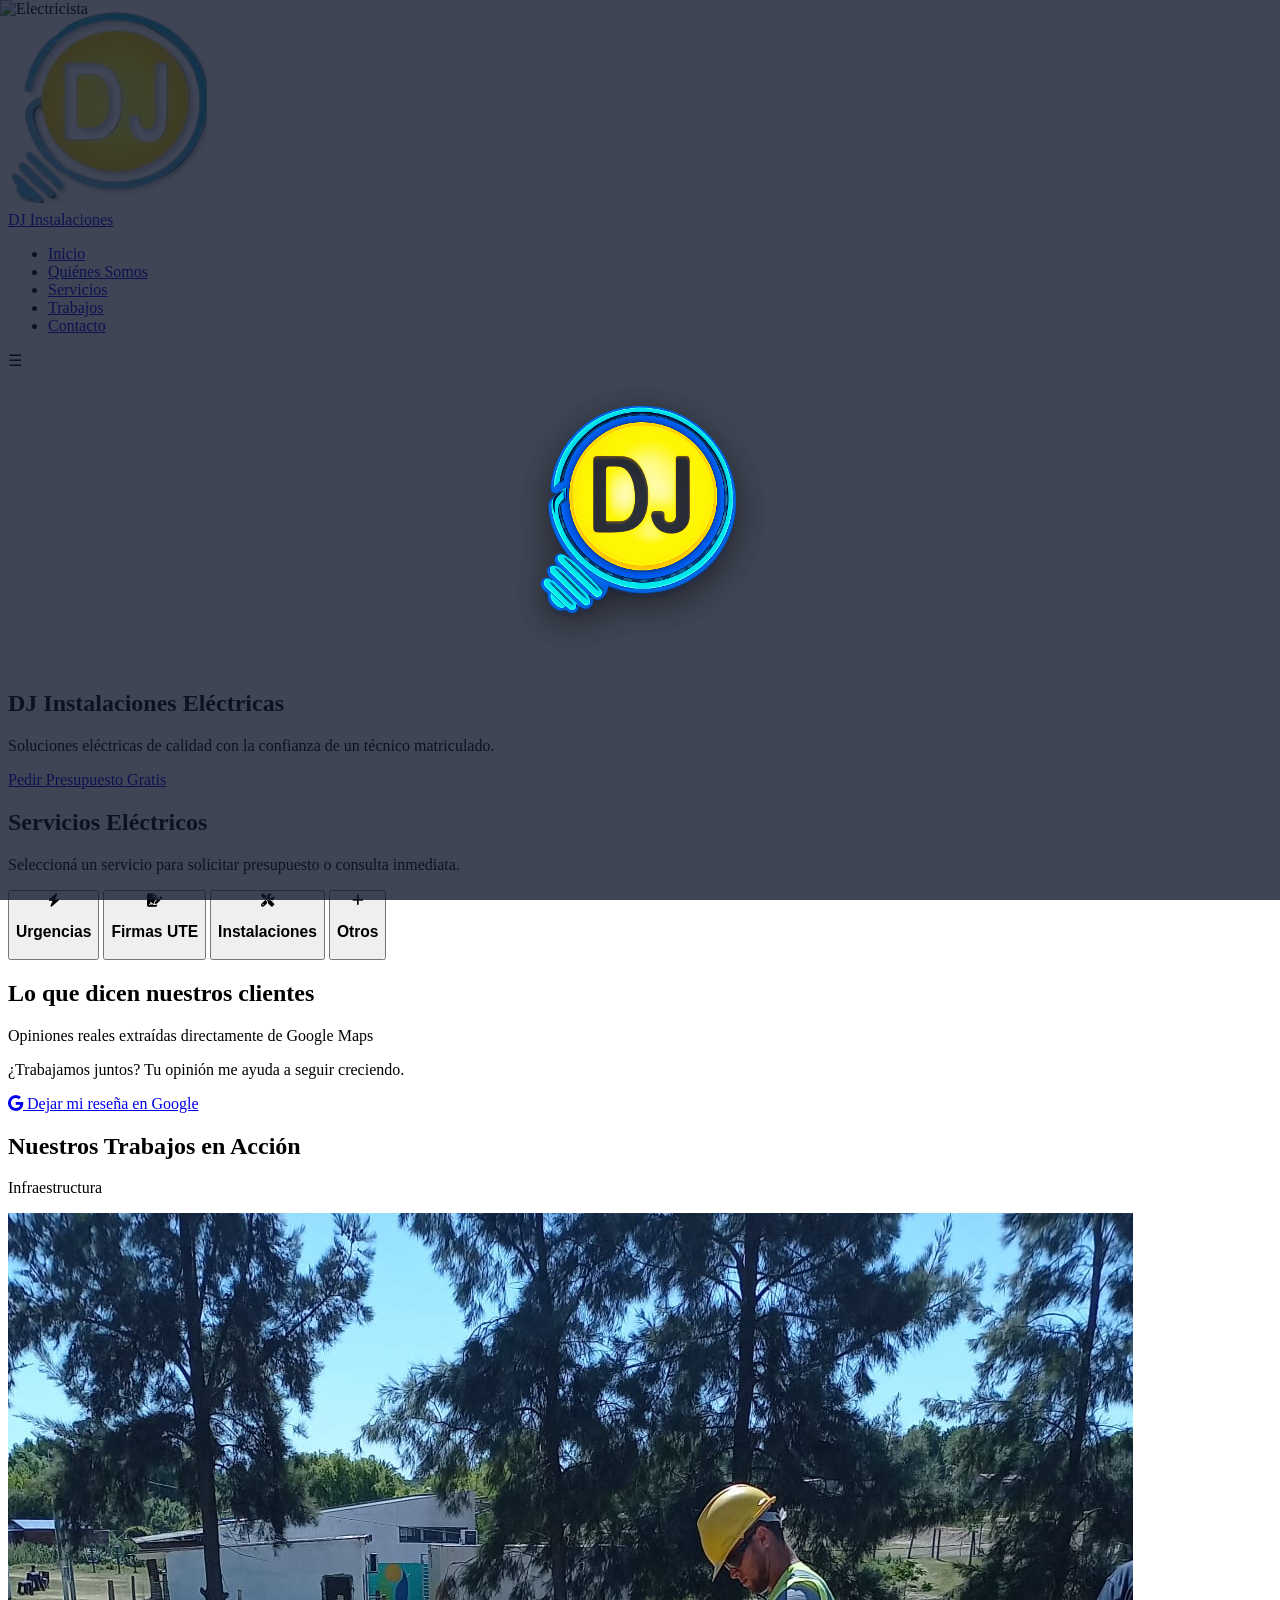
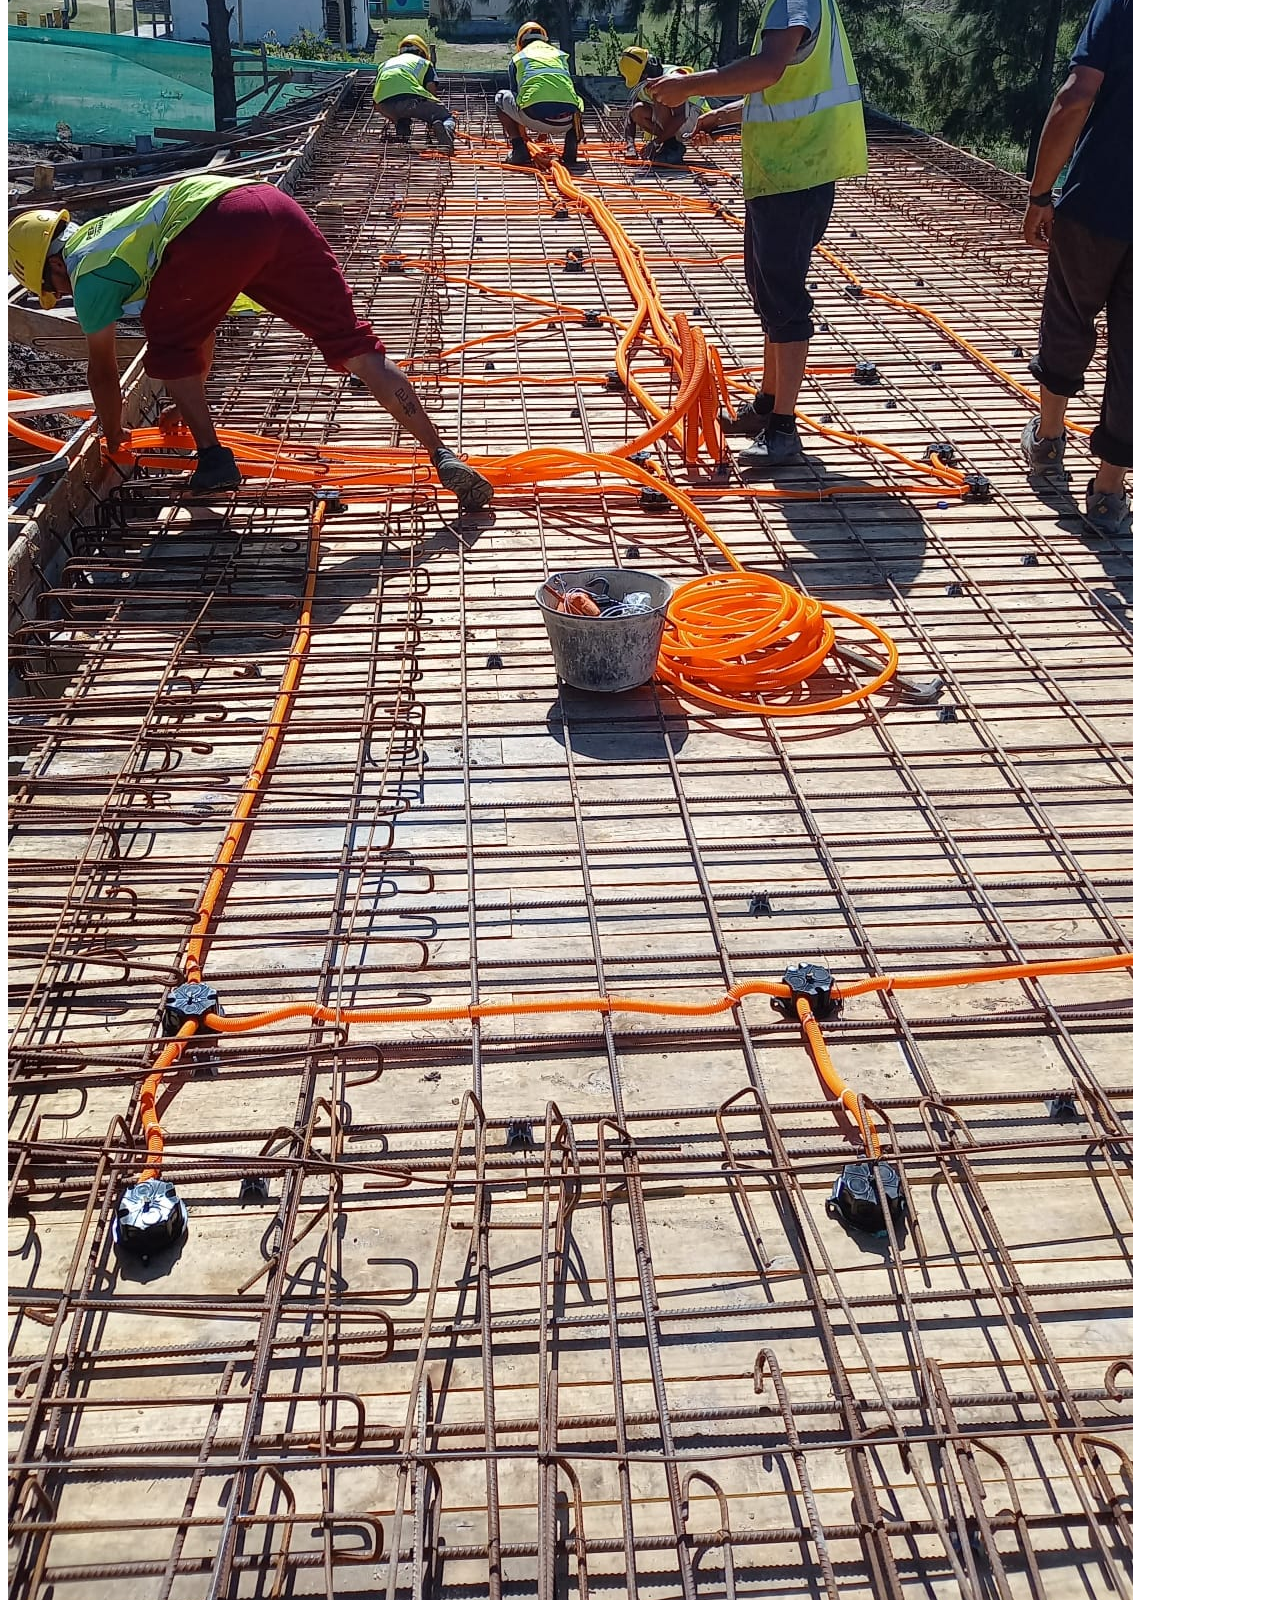
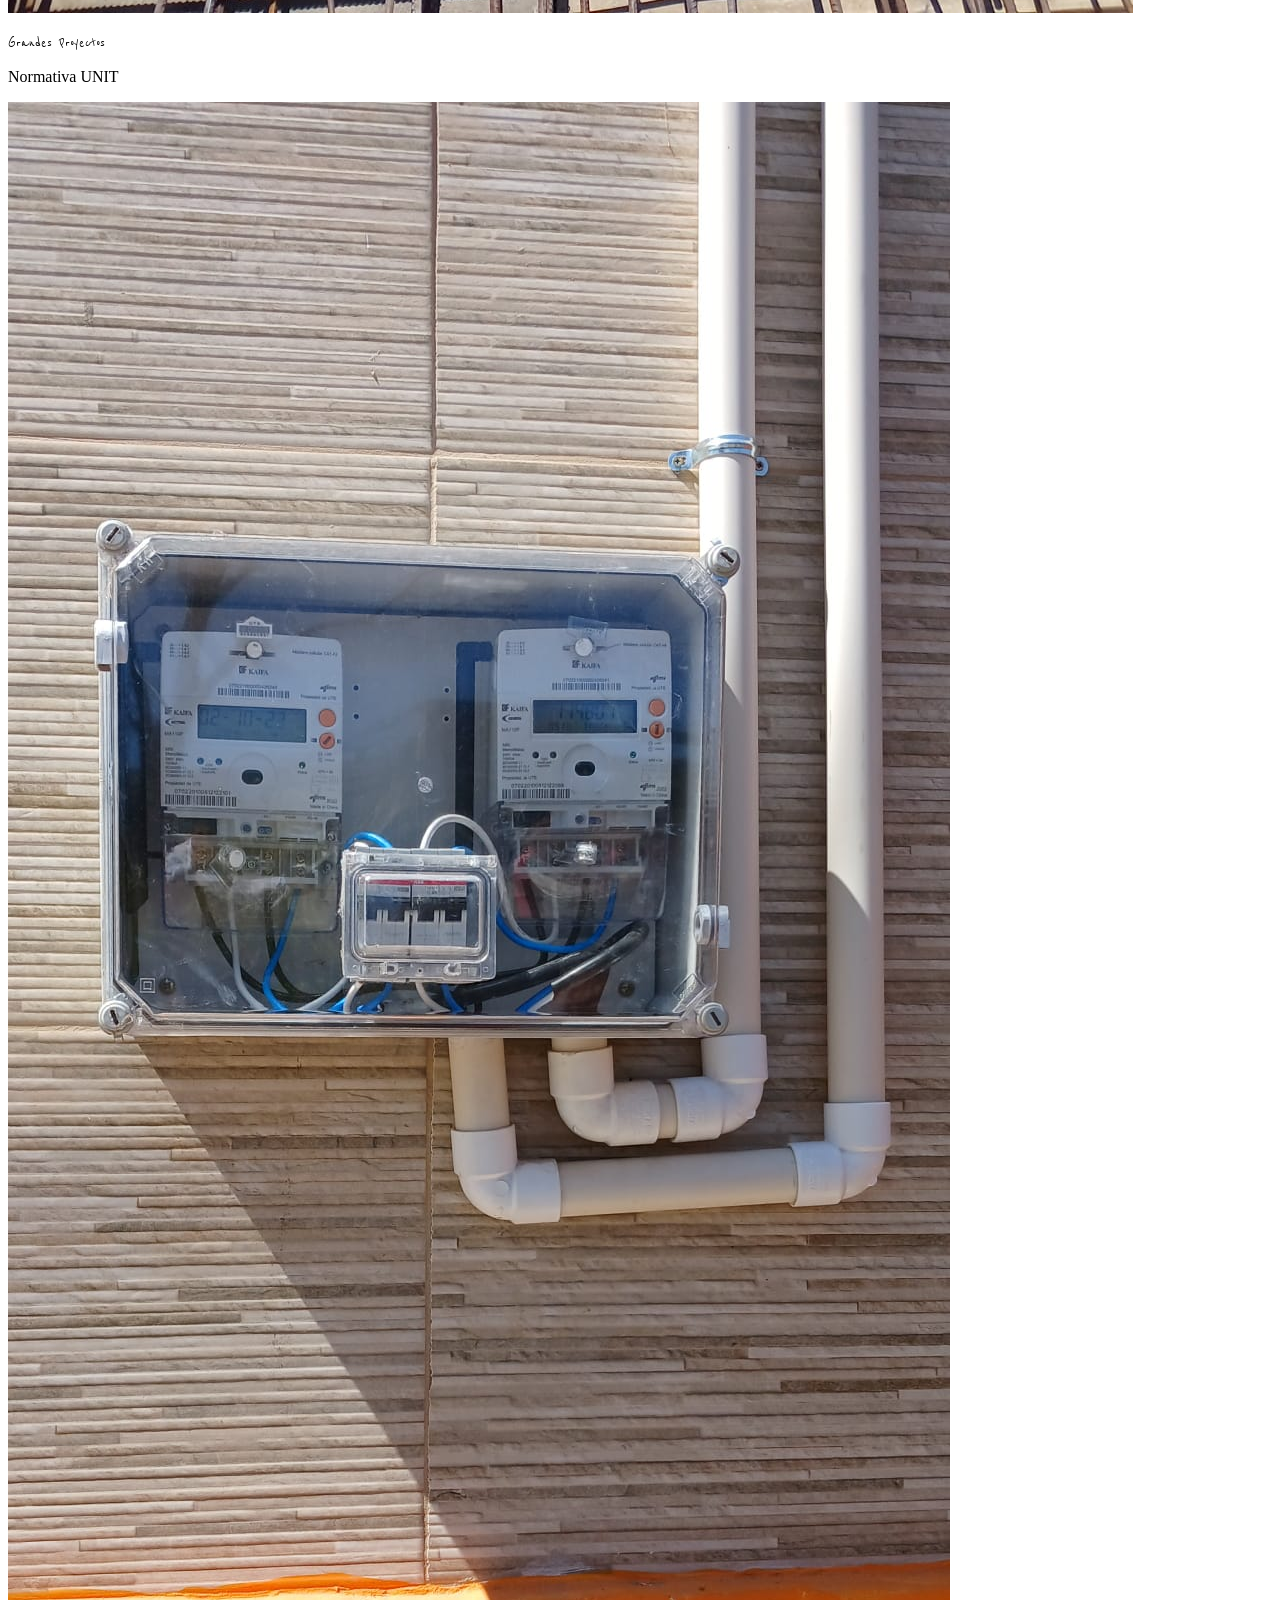
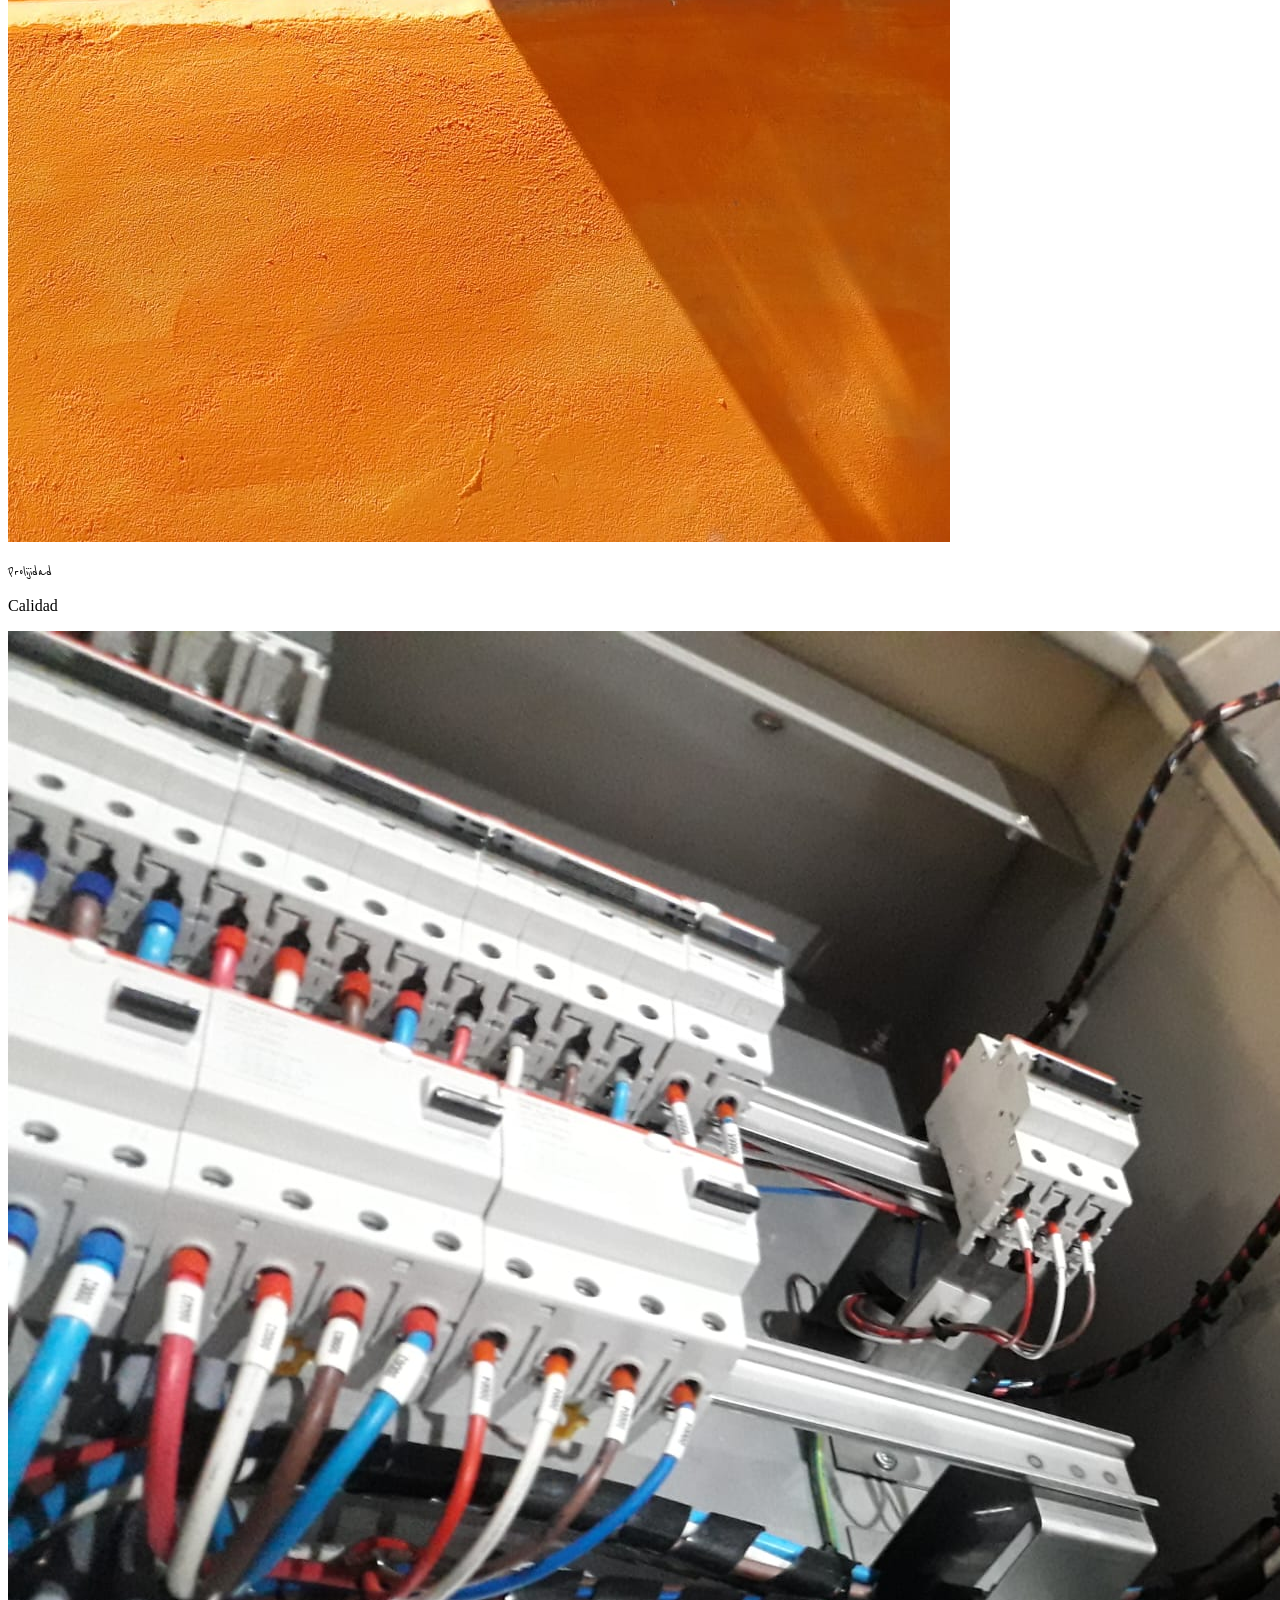
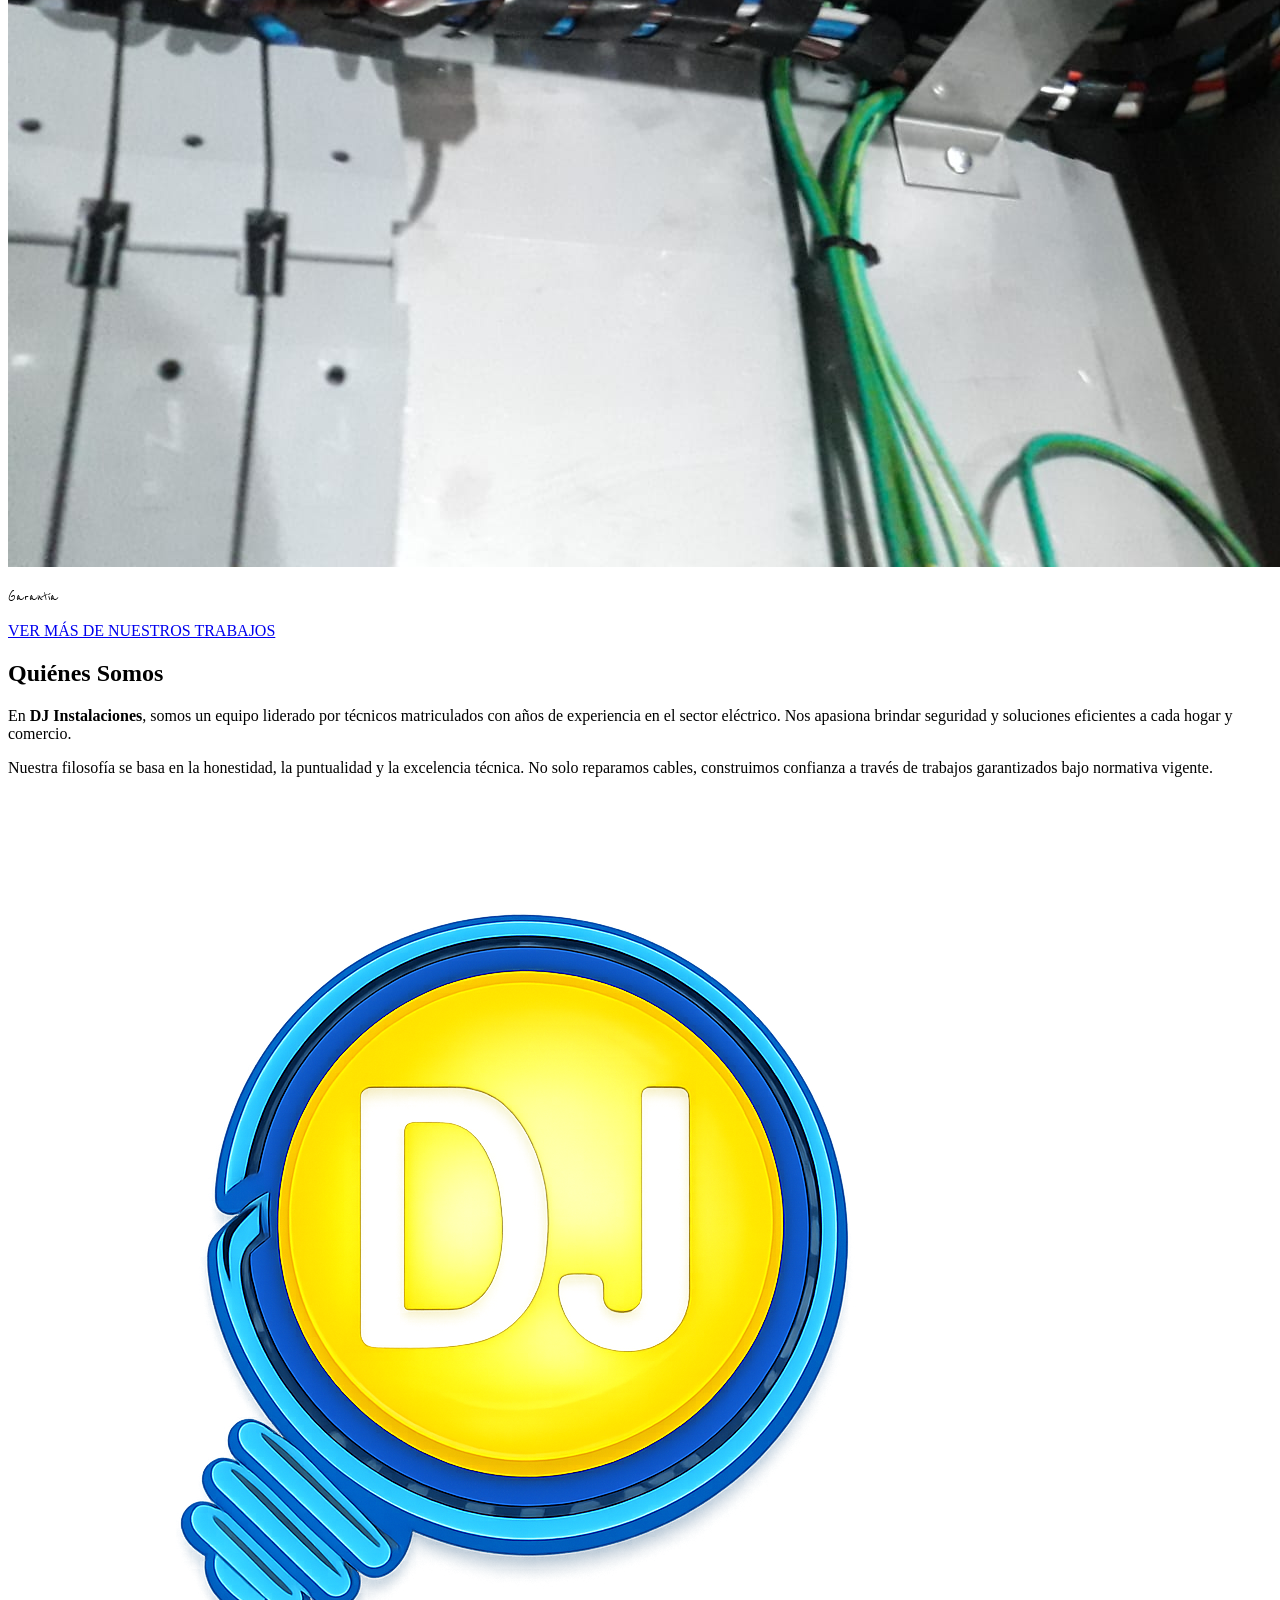
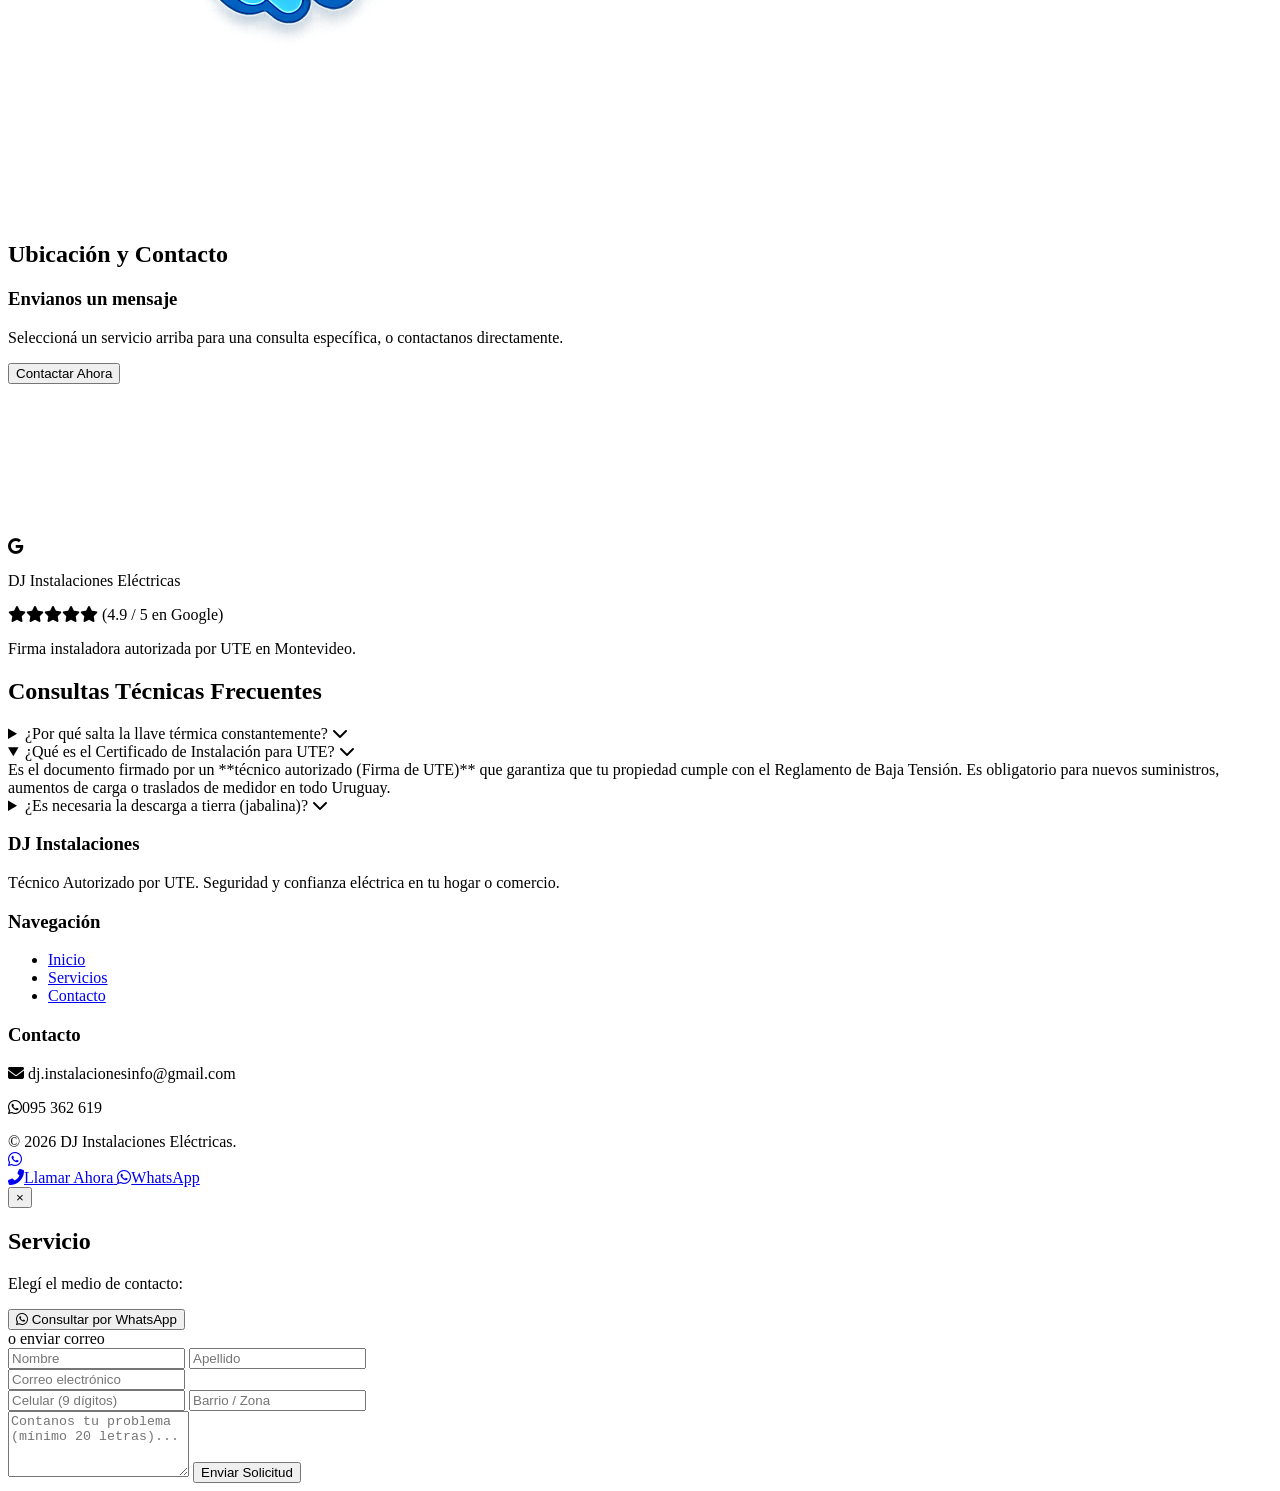
==== index.html @ ec7793c8 "logo mas grande" ====
<!DOCTYPE html>
<html lang="es">
<head>


    <meta property="og:type" content="website">
<meta property="og:url" content="https://web-dj-instalaciones.vercel.app/">
<meta property="og:title" content="DJ Instalaciones Eléctricas | Técnico Matriculado">
<meta property="og:description" content="Servicio profesional en Montevideo. Urgencias 24h y firmas de UTE.">
<meta property="og:image" content="https://web-dj-instalaciones.vercel.app/css/logo2.png">

    <link rel="icon" type="image/png" href="css/logo2.png">
    
    <link rel="apple-touch-icon" href="css/logo2.png">
    
    <meta property="og:site_name" content="DJ Instalaciones Eléctricas">
    
    <meta property="og:site_name" content="DJ Instalaciones Eléctricas">
    <title>DJ Instalaciones Eléctricas | Daniel Julios</title>
    
    <script type="application/ld+json">
    {
      "@context": "https://schema.org",
      "@type": "WebSite",
      "name": "DJ Instalaciones Eléctricas",
      "url": "https://web-dj-instalaciones.vercel.app/"
    }
    </script>


    <link href="https://fonts.googleapis.com/css2?family=Reenie+Beanie&display=swap" rel="stylesheet">
    <link rel="icon" type="image/png" href="css/logo.png">
    <meta charset="UTF-8">
    <meta name="viewport" content="width=device-width, initial-scale=1.0">
    <title>Electricista en Uruguay | Firma Autorizada UTE | DJ Instalaciones</title>

    <meta name="description" content="DJ Instalaciones Eléctricas - Técnico Electricista Matriculado en Montevideo. Urgencias 24hs, firmas de UTE y reformas eléctricas con 5 estrellas de confianza.">
    <meta name="keywords" content="electricista montevideo, urgencias electricas uruguay, firmas ute, instalador matriculado, electricista 24 horas">
    <meta property="og:title" content="DJ Instalaciones Eléctricas | Técnico Matriculado">
    <meta property="og:description" content="Servicio eléctrico profesional en Montevideo con garantía y certificación de UTE.">
    
    <script src="https://cdn.tailwindcss.com"></script>
    <link rel="stylesheet" href="https://cdnjs.cloudflare.com/ajax/libs/font-awesome/6.5.1/css/all.min.css">
    <link rel="stylesheet" href="https://cdn.jsdelivr.net/npm/swiper@11/swiper-bundle.min.css" />
    <link rel="stylesheet" href="css/style.css">


    <script type="application/ld+json">
{
  "@context": "https://schema.org",
  "@type": "Electrician",
  "name": "DJ Instalaciones Eléctricas",
  "image": "https://web-dj-instalaciones.vercel.app/css/logo.png",
  "description": "Electricista matriculado y firma autorizada por UTE. Instalaciones eléctricas profesionales y urgencias 24hs.",
  "url": "https://web-dj-instalaciones.vercel.app/",
  "telephone": "+59891234567", 
  "address": {
    "@type": "PostalAddress",
    "addressLocality": "Montevideo",
    "addressCountry": "UY"
  },
  "geo": {
    "@type": "GeoCoordinates",
    "latitude": -34.9011,
    "longitude": -56.1645
  },
  "areaServed": {
    "@type": "Country",
    "name": "Uruguay"
  },
  "hasOfferCatalog": {
    "@type": "OfferCatalog",
    "name": "Servicios Eléctricos",
    "itemListElement": [
      {
        "@type": "Offer",
        "itemOffered": {
          "@type": "Service",
          "name": "Firma autorizada por UTE"
        }
      },
      {
        "@type": "Offer",
        "itemOffered": {
          "@type": "Service",
          "name": "Instalaciones eléctricas residenciales e industriales"
        }
      },
      {
        "@type": "Offer",
        "itemOffered": {
          "@type": "Service",
          "name": "Urgencias eléctricas 24 horas"
        }
      }
    ]
  }
}
</script>

<script type="application/ld+json">
{
  "@context": "https://schema.org",
  "@type": "FAQPage",
  "mainEntity": [{
    "@type": "Question",
    "name": "¿Realizan firmas autorizadas de UTE?",
    "acceptedAnswer": {
      "@type": "Answer",
      "text": "Sí, somos técnicos instaladores autorizados por UTE. Realizamos firmas para trámites de nuevos suministros y certificaciones en todo Uruguay."
    }
  }, {
    "@type": "Question",
    "name": "¿Tienen servicio de urgencias 24 horas?",
    "acceptedAnswer": {
      "@type": "Answer",
      "text": "Brindamos asistencia técnica las 24 horas para urgencias eléctricas en Montevideo y alrededores."
    }
  }]
}
</script>
   
    
      
    
    <style>
    /* --- ESTRUCTURA DEL HERO (FONDO) --- */
    .mySwiper {
        position: absolute;
        top: 0;
        left: 0;
        width: 100%;
        height: 100%;
        z-index: 0;
    }
    .swiper-slide img {
        width: 100%;
        height: 100%;
        object-fit: cover;
    }
    .hero-overlay {
        position: absolute;
        inset: 0;
        background: rgba(15, 23, 42, 0.8);
        z-index: 10;
    }

    /* --- LOGO DEL MENÚ (ARRIBA IZQUIERDA) --- */
    .nav-logo-adjust {
        object-fit: contain;
        padding: 4px;
        transition: transform 0.3s ease;
    }

    /* --- LOGO CENTRAL (HERO) --- */
.hero-logo-wrapper {
    /* Este es el tamaño para CELULARES */
    width: 200px; 
    height: 200px;
    display: flex;
    align-items: center;
    justify-content: center;
    margin: 0 auto; 
    position: relative;
    z-index: 30;
}

.hero-logo-adjust {
    width: 100%;
    height: auto;
    transform: translateY(0px); 
    filter: drop-shadow(0 10px 20px rgba(0,0,0,0.5)) saturate(1.25) contrast(1.12) brightness(1.03) hue-rotate(-6deg);
}

/* Ajustes para Pantallas Grandes (PC) */
@media (min-width: 768px) {
    .hero-logo-wrapper {
        /* Este es el tamaño para COMPUTADORAS (Subí de 200 a 300) */
        width: 300px; 
        height: 300px;
        margin-bottom: 1rem;
    }
}

    /* --- OTROS EFECTOS --- */
    .pulse-whatsapp {
        animation: pulse-animation 2s infinite;
    }
    @keyframes pulse-animation {
        0% { box-shadow: 0 0 0 0px rgba(34, 197, 94, 0.7); }
        70% { box-shadow: 0 0 0 15px rgba(34, 197, 94, 0); }
        100% { box-shadow: 0 0 0 0px rgba(34, 197, 94, 0); }
    }
    .servicio-card:hover {
        transform: translateY(-10px);
        transition: transform 0.3s ease;
    }
</style>

<style>
    .font-handwriting {
        font-family: 'Reenie Beanie', cursive;
    }
</style>
</head>
  
<body class="bg-white">

  <header class="sticky top-0 z-50">
    <nav class="bg-blue-900 text-white flex justify-between items-center shadow-lg h-16 md:h-20 px-4 md:px-8">
       <a href="#inicio" class="flex items-center h-full group">
    <div class="w-12 h-12 md:w-14 md:h-14 flex items-center justify-center">
        <img src="css/logo.png" alt="Logo DJ" class="nav-logo-adjust w-full h-full group-hover:scale-110">
    </div>
    <span class="ml-2 text-xl md:text-2xl font-bold tracking-tight">
        <span class="text-yellow-400">DJ</span> Instalaciones
    </span>
</a>

        <ul class="hidden md:flex gap-8 font-medium">
            <li><a href="#inicio" class="hover:text-yellow-400 transition">Inicio</a></li>
            <li><a href="#nosotros" class="hover:text-yellow-400 transition">Quiénes Somos</a></li>
            <li><a href="#servicios" class="hover:text-yellow-400 transition">Servicios</a></li>
           <li><a href="trabajos.html" class="hover:text-yellow-400 transition">Trabajos</a></li>
            <li><a href="#contacto" class="hover:text-yellow-400 transition">Contacto</a></li>
        </ul>
        <div class="md:hidden text-2xl">☰</div>
    </nav>
</header>

    <main> 
        <!---- HERO PRINCIPAL CON SWIPER (FONDO) 
        <section id="inicio" class="relative h-[85vh] flex items-center justify-center overflow-hidden">
    <div class="swiper mySwiper">
        <div class="swiper-wrapper">
            <div class="swiper-slide"><img src="https://images.unsplash.com/photo-1621905251189-08b45d6a269e?q=80&w=2070" alt="Electricista"></div>
            <div class="swiper-slide"><img src="https://images.unsplash.com/photo-1544724569-5f546fd6f2b5?q=80&w=2070" alt="Tablero"></div>
            <div class="swiper-slide"><img src="https://images.unsplash.com/photo-1558444479-27519c3d21c9?q=80&w=2070" alt="Herramientas"></div>
        </div>
        <div class="hero-overlay"></div>
    </div>

    <div class="hero-content relative z-20 flex flex-col items-center text-center px-4 w-full max-w-4xl">
        <div class="hero-logo-wrapper">
            <img src="css/logo2.png" alt="DJ Instalaciones Logo" class="hero-logo-adjust drop-shadow-2xl">
        </div>
        
        <h1 class="text-5xl md:text-7xl font-extrabold text-white mb-4 drop-shadow-2xl">
            <span class="text-yellow-400">DJ</span> Instalaciones Eléctricas
        </h1>
        
        <p class="text-xl md:text-2xl text-gray-100 font-medium mb-10 drop-shadow-md">
            Soluciones eléctricas de calidad con la confianza de un técnico matriculado.
        </p>

        <div class="flex justify-center">
            <a href="#contacto" class="bg-yellow-500 text-blue-900 font-bold py-4 px-10 rounded-full shadow-xl hover:bg-yellow-400 transition-all">
                Pedir Presupuesto Gratis
            </a>
        </div>
    </div>
</section>  --->

<section id="inicio" class="relative h-[85vh] flex items-center justify-center overflow-hidden">
    <div class="swiper mySwiper">
        <div class="swiper-wrapper">
            <div class="swiper-slide"><img src="https://images.unsplash.com/photo-1621905251189-08b45d6a269e?q=80&w=2070" alt="Electricista"></div>
            <div class="swiper-slide"><img src="https://images.unsplash.com/photo-1544724569-5f546fd6f2b5?q=80&w=2070" alt="Tablero"></div>
            <div class="swiper-slide"><img src="https://images.unsplash.com/photo-1558444479-27519c3d21c9?q=80&w=2070" alt="Herramientas"></div>
        </div>
        <div class="hero-overlay"></div>
    </div>

    <div class="hero-content relative z-20 flex flex-col items-center justify-center text-center px-4 w-full max-w-4xl gap-2 -translate-y-4 md:-translate-y-8">
        <div class="hero-logo-wrapper">
            <img src="css/logo2.png" alt="DJ Instalaciones Logo" class="hero-logo-adjust drop-shadow-2xl">
        </div>
        
        <h1 class="text-4xl md:text-6xl font-extrabold text-white drop-shadow-2xl leading-tight">
            <span class="text-yellow-400">DJ</span> Instalaciones Eléctricas
        </h1>
        
        <p class="text-lg md:text-xl text-gray-100 font-medium drop-shadow-md max-w-2xl">
            Soluciones eléctricas de calidad con la confianza de un técnico matriculado.
        </p>

        <div class="flex justify-center pt-4">
            <a href="#contacto" class="bg-yellow-500 text-blue-900 font-bold py-3 px-8 rounded-full shadow-xl hover:bg-yellow-400 transition-all text-base md:text-lg">
                Pedir Presupuesto Gratis
            </a>
        </div>
    </div>
</section>

        <section id="servicios" class="bg-gray-100 py-20 px-4">
    <div class="max-w-6xl mx-auto">
        <h2 class="text-4xl font-bold text-blue-900 text-center mb-4">Servicios Eléctricos</h2>
        <p class="text-center text-gray-600 mb-12">Seleccioná un servicio para solicitar presupuesto o consulta inmediata.</p>
        
        <div class="grid grid-cols-1 md:grid-cols-2 lg:grid-cols-4 gap-6">
            <button onclick="abrirContacto('Urgencia Eléctrica 24hs')" class="servicio-card bg-white p-6 rounded-xl shadow border-t-4 border-red-500 hover:shadow-xl transition cursor-pointer text-center">
                <div class="text-3xl text-red-500 mb-2"><i class="fas fa-bolt"></i></div>
                <h3 class="font-bold text-xl text-blue-900">Urgencias</h3>
            </button>

            <button onclick="abrirContacto('Firma Autorizada UTE')" class="servicio-card bg-white p-6 rounded-xl shadow border-t-4 border-yellow-500 hover:shadow-xl transition cursor-pointer text-center">
                <div class="text-3xl text-yellow-500 mb-2"><i class="fas fa-file-signature"></i></div>
                <h3 class="font-bold text-xl text-blue-900">Firmas UTE</h3>
            </button>

            <button onclick="abrirContacto('Instalaciones y Reformas')" class="servicio-card bg-white p-6 rounded-xl shadow border-t-4 border-blue-500 hover:shadow-xl transition cursor-pointer text-center">
                <div class="text-3xl text-blue-500 mb-2"><i class="fas fa-tools"></i></div>
                <h3 class="font-bold text-xl text-blue-900">Instalaciones</h3>
            </button>

            <button onclick="abrirContacto('Otros Servicios')" class="servicio-card bg-white p-6 rounded-xl shadow border-t-4 border-gray-500 hover:shadow-xl transition cursor-pointer text-center">
                <div class="text-3xl text-gray-500 mb-2"><i class="fas fa-plus"></i></div>
                <h3 class="font-bold text-xl text-blue-900">Otros</h3>
            </button>
        </div>
    </div>
</section>
        
 
            </div>

        </div>

        <section id="resenas" class="py-20 bg-blue-900 text-white px-4">
    <div class="max-w-6xl mx-auto text-center">
        <h2 class="text-4xl font-bold mb-4">Lo que dicen nuestros clientes</h2>
        <p class="text-gray-300 mb-12">Opiniones reales extraídas directamente de Google Maps</p>
        
        <div class="min-h-[300px]">
            <script defer async src='https://cdn.trustindex.io/loader.js?697490f701cf06644a964e42e80'></script>
        </div>

        <div class="mt-12 pt-10 border-t border-white/10">
            <p class="mb-6 text-lg text-gray-200 italic">¿Trabajamos juntos? Tu opinión me ayuda a seguir creciendo.</p>
            <a href="https://www.google.com/search?q=dj+instalaciones+electricas#lrd=0x95a02bd39b9039fd:0x4b305c651399c646,3,,," 
               target="_blank" 
               class="inline-block bg-white text-blue-900 px-10 py-4 rounded-full hover:bg-yellow-400 transition-all font-bold shadow-2xl transform hover:-translate-y-1">
                <i class="fab fa-google mr-2 text-red-500"></i> Dejar mi reseña en Google
            </a>
        </div>
    </div>
</section>

<section class="py-16 bg-white overflow-hidden">
    <div class="container mx-auto px-4 text-center">
        <h2 class="text-3xl font-bold text-blue-900 mb-12">Nuestros Trabajos en Acción</h2>
        
        <div class="flex flex-wrap justify-center gap-8 mb-12">
            
            <div class="relative group w-64 h-80 bg-white p-3 shadow-2xl transform -rotate-3 hover:rotate-0 hover:scale-105 transition-all duration-500 z-10">
                <p class="mb-2 font-bold text-blue-900 text-xs uppercase tracking-widest text-center">Infraestructura</p>
                <img src="css/Trabajo_Obra_aeroparque.jpeg" alt="Obra Aeroparque" class="w-full h-56 object-cover">
                <p class="mt-3 font-handwriting text-gray-700 text-3xl text-center">Grandes Proyectos</p>
            </div>

          <div class="relative group w-72 h-80 bg-white p-3 shadow-2xl transform rotate-1 hover:rotate-0 hover:scale-110 transition-all duration-500 z-20 md:-mt-6">
    <p class="mb-2 font-bold text-blue-900 text-xs uppercase tracking-widest text-center">Normativa UNIT</p>
    
    <img src="css/Instalacion_medidor_ute.jpeg" alt="Medidor UTE" class="w-full h-56 object-cover object-[center_20%]">
    
    <p class="mt-3 font-handwriting text-gray-700 text-3xl text-center">Prolijidad</p>
</div>

            <div class="relative group w-64 h-80 bg-white p-3 shadow-2xl transform rotate-6 hover:rotate-0 hover:scale-105 transition-all duration-500 z-10">
                <p class="mb-2 font-bold text-blue-900 text-xs uppercase tracking-widest text-center">Calidad</p>
                <img src="css/tablero_industrial.jpeg" alt="Materiales de calidad" class="w-full h-56 object-cover">
                <p class="mt-3 font-handwriting text-gray-700 text-3xl text-center">Garantía</p>
            </div>

        </div>

        <div class="mt-8">
            <a href="trabajos.html" class="inline-block bg-yellow-500 text-blue-900 font-extrabold py-4 px-10 rounded-full shadow-xl hover:bg-yellow-400 hover:-translate-y-1 transition-all active:scale-95">
                VER MÁS DE NUESTROS TRABAJOS
            </a>
        </div>
    </div>
</section>



    <section id="nosotros" class="py-16 bg-blue-900 text-white">
    <div class="container mx-auto px-4">
        <div class="flex flex-col md:flex-row items-center gap-12">
            <div class="md:w-1/2">
                <h2 class="text-3xl md:text-4xl font-bold text-yellow-400 mb-6">Quiénes Somos</h2>
                <p class="text-gray-100 text-lg leading-relaxed mb-4">
                    En <strong>DJ Instalaciones</strong>, somos un equipo liderado por técnicos matriculados con años de experiencia en el sector eléctrico. Nos apasiona brindar seguridad y soluciones eficientes a cada hogar y comercio.
                </p>
                <p class="text-gray-100 text-lg leading-relaxed">
                    Nuestra filosofía se basa en la honestidad, la puntualidad y la excelencia técnica. No solo reparamos cables, construimos confianza a través de trabajos garantizados bajo normativa vigente.
                </p>
            </div>
            <div class="md:w-1/2 flex justify-center">
                <img src="css/logo2.png" alt="Sobre DJ Instalaciones" class="w-64 md:w-80 drop-shadow-[0_0_15px_rgba(255,255,255,0.2)]">
            </div>
        </div>
    </div>
</section>

        <section id="contacto" class="py-20 bg-gray-100">
            <div class="max-w-6xl mx-auto px-4">
                <h2 class="text-4xl font-bold text-blue-900 text-center mb-12">Ubicación y Contacto</h2>
                <div class="grid grid-cols-1 lg:grid-cols-2 gap-12">
                    <div class="bg-white p-8 rounded-2xl shadow-xl">
                        <h3 class="text-2xl font-bold text-blue-900 mb-6">Envianos un mensaje</h3>
                        <p class="text-gray-600 mb-6">Seleccioná un servicio arriba para una consulta específica, o contactanos directamente.</p>
                        <button onclick="abrirContacto('Consulta General')" class="w-full bg-blue-900 text-white font-bold py-3 rounded-lg hover:bg-blue-800 shadow-lg">
                            Contactar Ahora
                        </button>
                    </div>

                    <div class="flex flex-col gap-6">
                        <div class="rounded-2xl overflow-hidden shadow-xl h-[300px] border-4 border-white">
                            <iframe src="https://www.google.com/maps/embed?pb=!1m14!1m8!1m3!1d104705.48682764253!2d-56.24934238496096!3d-34.905283480401515!3m2!1i1024!2i768!4f13.1!3m3!1m2!1s0x95a02bd39b9039fd%3A0x4b305c651399c646!2sDJ%20Instalaciones%20Electricas.%20Firma%20Instaladora%20autorizada%20por%20UTE!5e0!3m2!1ses!2suy!4v1776274027568!5m2!1ses!2suy" width="100%" height="100%" style="border:0;" allowfullscreen="" loading="lazy"></iframe>
                        </div>
                        <div class="bg-blue-900 text-white p-6 rounded-2xl shadow-xl">
                            <div class="flex items-center gap-4 mb-4">
                                <div class="bg-white p-2 rounded-lg">
                                    <i class="fab fa-google text-2xl text-blue-600"></i>
                                </div>
                                <div>
                                    <p class="font-bold text-lg leading-tight">DJ Instalaciones Eléctricas</p>
                                    <p class="text-yellow-400 text-sm">
                                        <i class="fas fa-star"></i><i class="fas fa-star"></i><i class="fas fa-star"></i><i class="fas fa-star"></i><i class="fas fa-star"></i>
                                        <span class="ml-1 text-white">(4.9 / 5 en Google)</span>
                                    </p>
                                </div>
                            </div>
                            <p class="text-sm text-blue-100 mb-4">Firma instaladora autorizada por UTE en Montevideo.</p>
                        </div>
                    </div>
                </div>
            </div>
        </section>

       <section class="py-20 bg-white">
    <div class="max-w-4xl mx-auto px-4">
        <h2 class="text-3xl font-bold text-blue-900 text-center mb-10">Consultas Técnicas Frecuentes</h2>
        
        <div class="space-y-4">
            <details class="group bg-gray-50 rounded-xl p-6 border-l-4 border-yellow-400 cursor-pointer transition-all hover:bg-gray-100">
                <summary class="flex justify-between items-center font-bold text-xl text-blue-800 list-none">
                    ¿Por qué salta la llave térmica constantemente?
                    <span class="text-yellow-500 transition-transform group-open:rotate-180">
                        <i class="fas fa-chevron-down"></i>
                    </span>
                </summary>
                <div class="mt-4 text-gray-600 leading-relaxed border-t border-gray-200 pt-4">
                    Generalmente se debe a una **sobrecarga** o un **cortocircuito**. Realizamos un diagnóstico profesional y balanceo de cargas en Montevideo e Interior para evitar que tus cables se dañen y garantizar la seguridad de tu hogar.
                </div>
            </details>

            <details class="group bg-gray-50 rounded-xl p-6 border-l-4 border-yellow-400 cursor-pointer transition-all hover:bg-gray-100" open>
                <summary class="flex justify-between items-center font-bold text-xl text-blue-800 list-none">
                    ¿Qué es el Certificado de Instalación para UTE?
                    <span class="text-yellow-500 transition-transform group-open:rotate-180">
                        <i class="fas fa-chevron-down"></i>
                    </span>
                </summary>
                <div class="mt-4 text-gray-600 leading-relaxed border-t border-gray-200 pt-4">
                    Es el documento firmado por un **técnico autorizado (Firma de UTE)** que garantiza que tu propiedad cumple con el Reglamento de Baja Tensión. Es obligatorio para nuevos suministros, aumentos de carga o traslados de medidor en todo Uruguay.
                </div>
            </details>

            <details class="group bg-gray-50 rounded-xl p-6 border-l-4 border-yellow-400 cursor-pointer transition-all hover:bg-gray-100">
                <summary class="flex justify-between items-center font-bold text-xl text-blue-800 list-none">
                    ¿Es necesaria la descarga a tierra (jabalina)?
                    <span class="text-yellow-500 transition-transform group-open:rotate-180">
                        <i class="fas fa-chevron-down"></i>
                    </span>
                </summary>
                <div class="mt-4 text-gray-600 leading-relaxed border-t border-gray-200 pt-4">
                    Es **vital y obligatoria para tu seguridad**. La puesta a tierra deriva las fugas de corriente al suelo, evitando electrocuciones y protegiendo tus electrodomésticos de sobretensiones.
                </div>
            </details>
        </div>
    </div>
</section>
    </main>

    <footer class="bg-blue-900 text-white pt-12 pb-6">
        <div class="max-w-6xl mx-auto px-4 grid grid-cols-1 md:grid-cols-3 gap-8 text-center md:text-left">
            <div>
                <h3 class="text-xl font-bold mb-4 text-yellow-400">DJ Instalaciones</h3>
                <p class="text-sm text-gray-300">Técnico Autorizado por UTE. Seguridad y confianza eléctrica en tu hogar o comercio.</p>
            </div>
            <div>
                <h3 class="text-lg font-bold mb-4">Navegación</h3>
                <ul class="text-sm text-gray-400 space-y-2">
                    <li><a href="#inicio" class="hover:text-white">Inicio</a></li>
                    <li><a href="#servicios" class="hover:text-white">Servicios</a></li>
                    <li><a href="#contacto" class="hover:text-white">Contacto</a></li>
                </ul>
            </div>
            <div>
                <h3 class="text-lg font-bold mb-4">Contacto</h3>
                <p class="text-sm text-gray-400"><i class="fas fa-envelope mr-2"></i> dj.instalacionesinfo@gmail.com</p>
                <p class="text-sm text-gray-400 mt-2"><i class="fab fa-whatsapp mr-2"></i>095 362 619</p>
            </div>
        </div>
        <div class="border-t border-blue-800 mt-10 pt-6 text-center text-xs text-gray-500">
            © 2026 DJ Instalaciones Eléctricas.
        </div>
    </footer>

    <a href="https://wa.me/59895362619" target="_blank" class="pulse-whatsapp fixed bottom-6 right-6 bg-green-500 text-white p-4 rounded-full shadow-2xl hover:scale-110 transition-transform z-50 flex items-center gap-3">
    <i class="fab fa-whatsapp text-3xl"></i>
</a>

    <div class="md:hidden fixed bottom-0 left-0 right-0 bg-blue-900 grid grid-cols-2 border-t-2 border-yellow-400 z-50">
        <a href="tel:095362619" class="flex flex-col items-center justify-center py-3 text-white border-r border-blue-800">
            <i class="fas fa-phone-alt text-xl mb-1"></i><span class="text-xs font-bold uppercase">Llamar Ahora</span>
        </a>
        <a href="https://wa.me/59895362619" class="flex flex-col items-center justify-center py-3 text-white">
            <i class="fab fa-whatsapp text-xl mb-1 text-green-400"></i><span class="text-xs font-bold uppercase">WhatsApp</span>
        </a>
    </div>

   <div id="modalContacto" class="hidden fixed inset-0 bg-black bg-opacity-60 z-[100] flex items-start justify-center p-4 overflow-y-auto">
    <div class="bg-white rounded-2xl max-w-md w-full p-8 relative shadow-2xl my-auto">
        <button onclick="cerrarContacto()" class="absolute top-4 right-4 text-gray-400 hover:text-gray-600 text-3xl">&times;</button>
        <h2 id="modalTitulo" class="text-2xl font-bold text-blue-900 mb-2">Servicio</h2>
        <p class="text-gray-500 mb-6 text-sm">Elegí el medio de contacto:</p>
        
        <div class="space-y-4">
            <button onclick="irAWhatsApp()" class="w-full bg-green-600 text-white py-4 rounded-xl font-bold flex items-center justify-center gap-3 hover:bg-green-700 transition">
                <i class="fab fa-whatsapp text-2xl"></i> Consultar por WhatsApp
            </button>
            
            <div class="relative flex py-2 items-center">
                <div class="flex-grow border-t border-gray-200"></div>
                <span class="flex-shrink mx-4 text-gray-400 text-[10px] uppercase font-bold">o enviar correo</span>
                <div class="flex-grow border-t border-gray-200"></div>
            </div>

            <form action="https://formspree.io/f/xojyjkdj" method="POST" id="form-contacto" class="space-y-4">
    <input type="hidden" name="servicio_seleccionado" id="inputServicio">
    
    <input type="text" name="_gotcha" style="display:none">

    <div class="grid grid-cols-2 gap-3">
        <input type="text" name="nombre" placeholder="Nombre" required 
               class="w-full p-3 border border-gray-300 rounded-lg text-sm focus:border-blue-500 outline-none">
        <input type="text" name="apellido" placeholder="Apellido" required 
               class="w-full p-3 border border-gray-300 rounded-lg text-sm focus:border-blue-500 outline-none">
    </div>

    <input type="email" name="email" placeholder="Correo electrónico" required 
           class="w-full p-3 border border-gray-300 rounded-lg text-sm focus:border-blue-500 outline-none">

    <div class="grid grid-cols-2 gap-3">
        <input type="tel" name="telefono" placeholder="Celular (9 dígitos)" 
               pattern="[0-9]{9}" title="Ingresá los 9 dígitos de tu celular sin espacios" required 
               class="w-full p-3 border border-gray-300 rounded-lg text-sm focus:border-blue-500 outline-none">
        
        <input type="text" name="barrio_zona" placeholder="Barrio / Zona" required 
               class="w-full p-3 border border-gray-300 rounded-lg text-sm focus:border-blue-500 outline-none">
    </div>

    <textarea name="mensaje" rows="4" placeholder="Contanos tu problema (mínimo 20 letras)..." 
              required minlength="20" 
              class="w-full p-3 border border-gray-300 rounded-lg text-sm focus:border-blue-500 outline-none"></textarea>

    <button type="submit" class="w-full bg-blue-900 text-white font-bold py-3 rounded-lg hover:bg-blue-800 shadow-lg transition active:scale-95">
        Enviar Solicitud
    </button>
</form>

        </div>
    </div>
</div>

  <script src="https://cdn.jsdelivr.net/npm/swiper@11/swiper-bundle.min.js"></script>
    <script src="js/main.js"></script>



</body>
</html>
---- css/style.css ----
.logo-icon {
  border-radius: 9999px;
  background: rgba(255, 255, 255, 0.95);
  padding: 0.35rem;
  box-shadow: 0 12px 30px rgba(0, 0, 0, 0.16);
}

.hero-logo-wrapper {
  background: transparent;
  border-radius: 0;
  padding: 0;
  border: none;
  backdrop-filter: none;
  box-shadow: none;
}

.hero-logo {
  display: block;
  background: transparent;
  border-radius: 9999px;
  border: none;
  max-width: 100%;
  object-fit: contain;
}
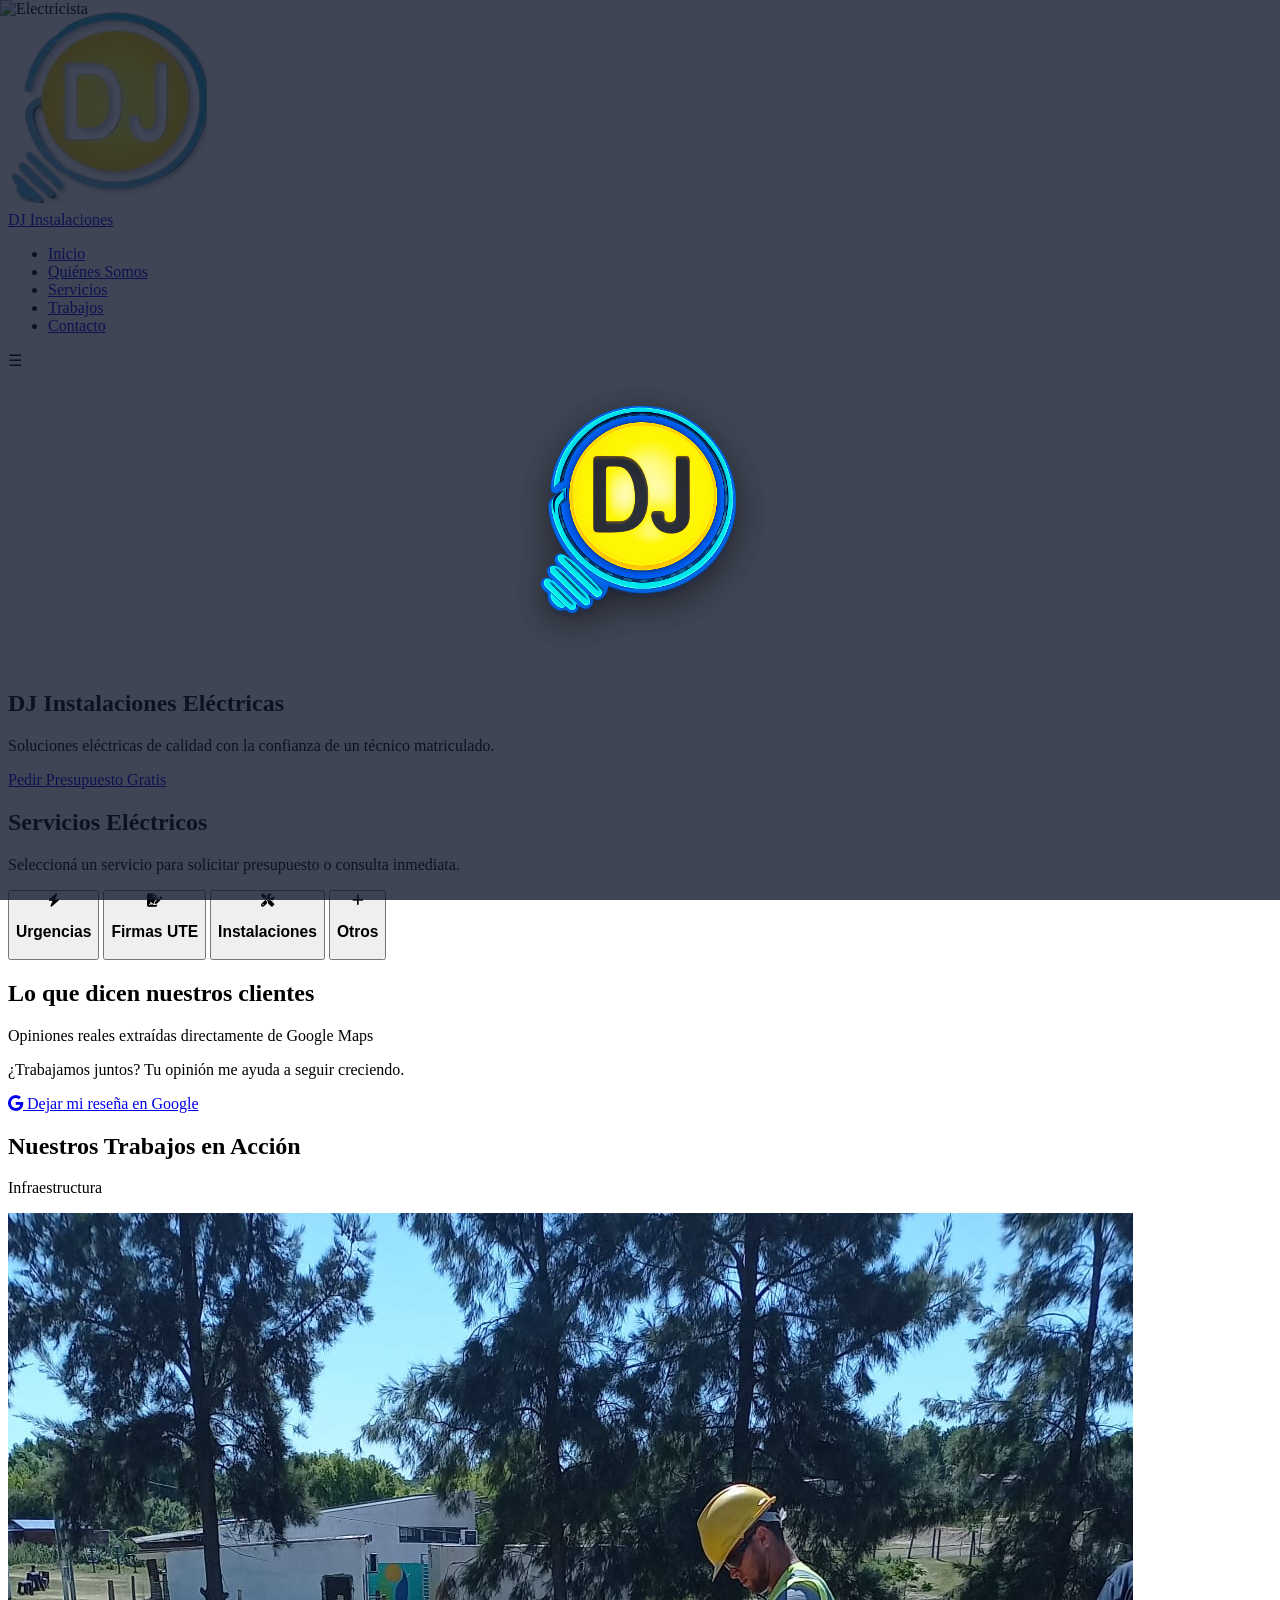
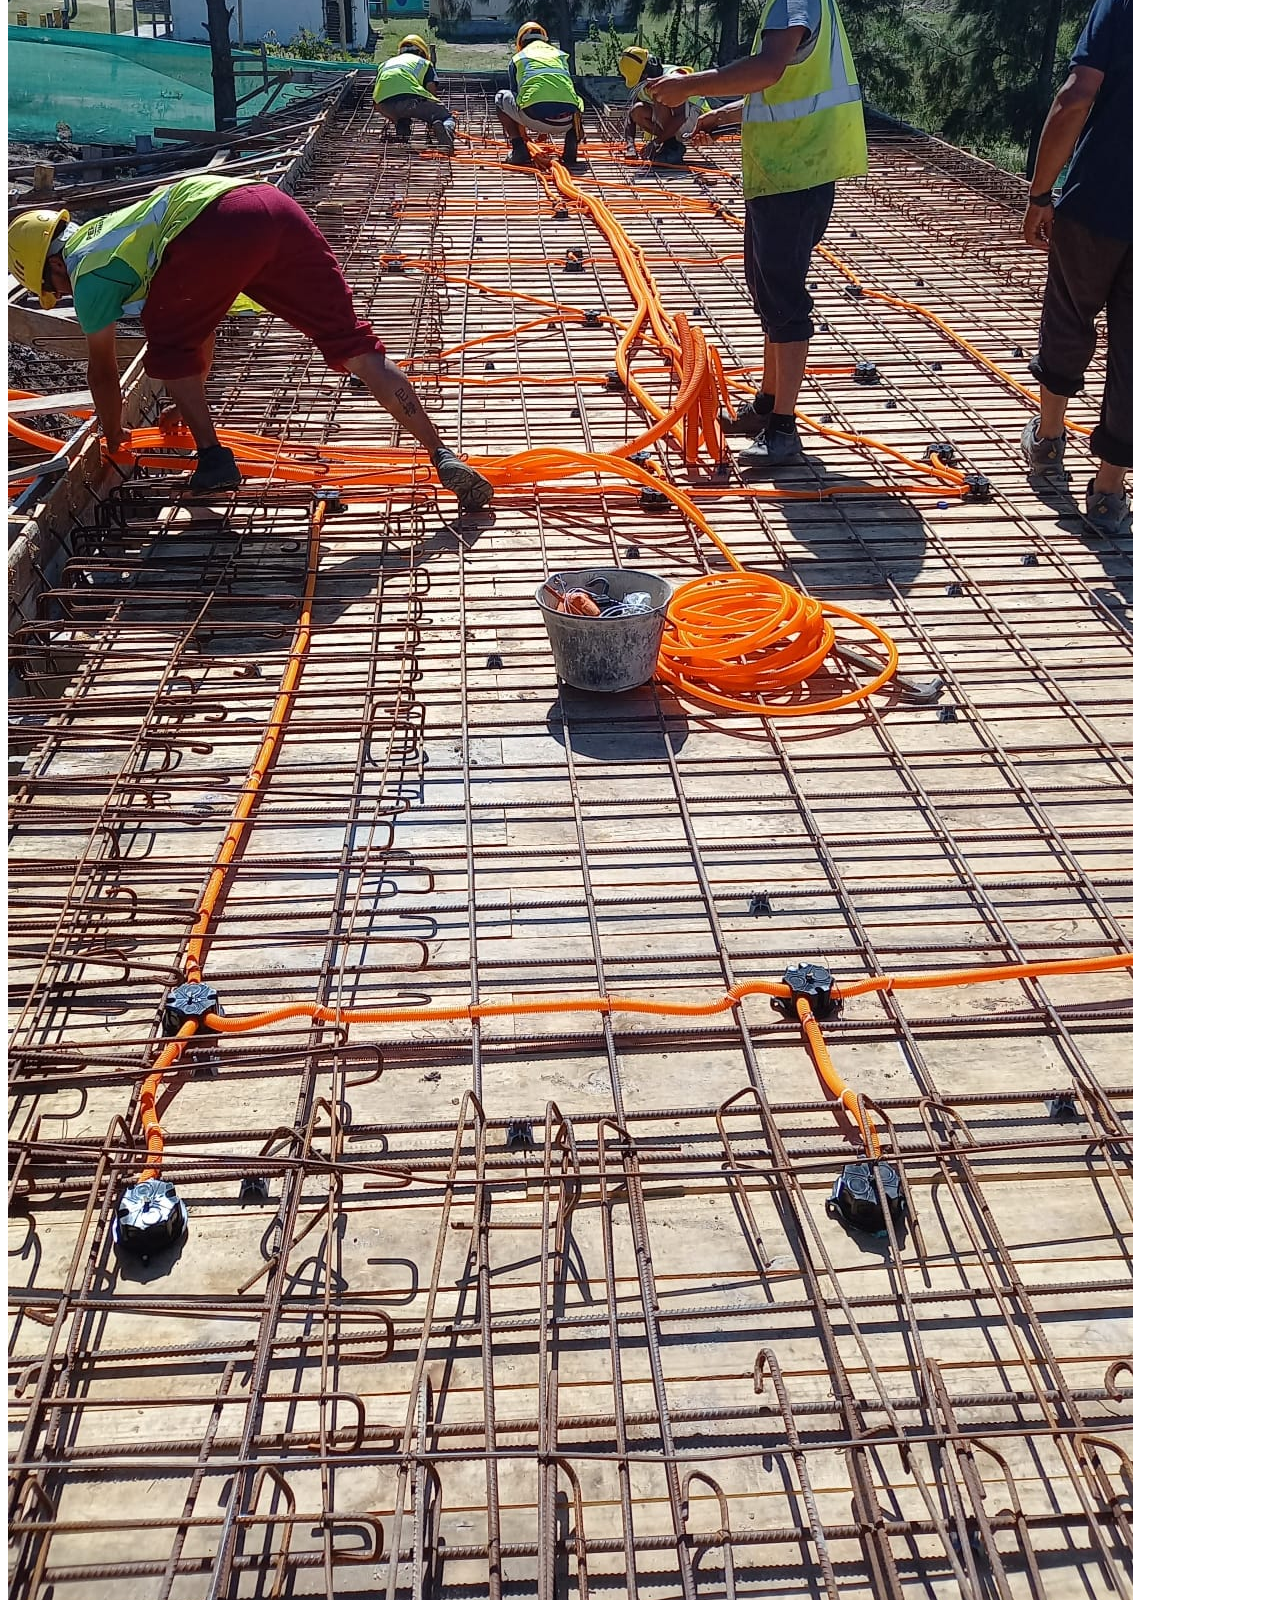
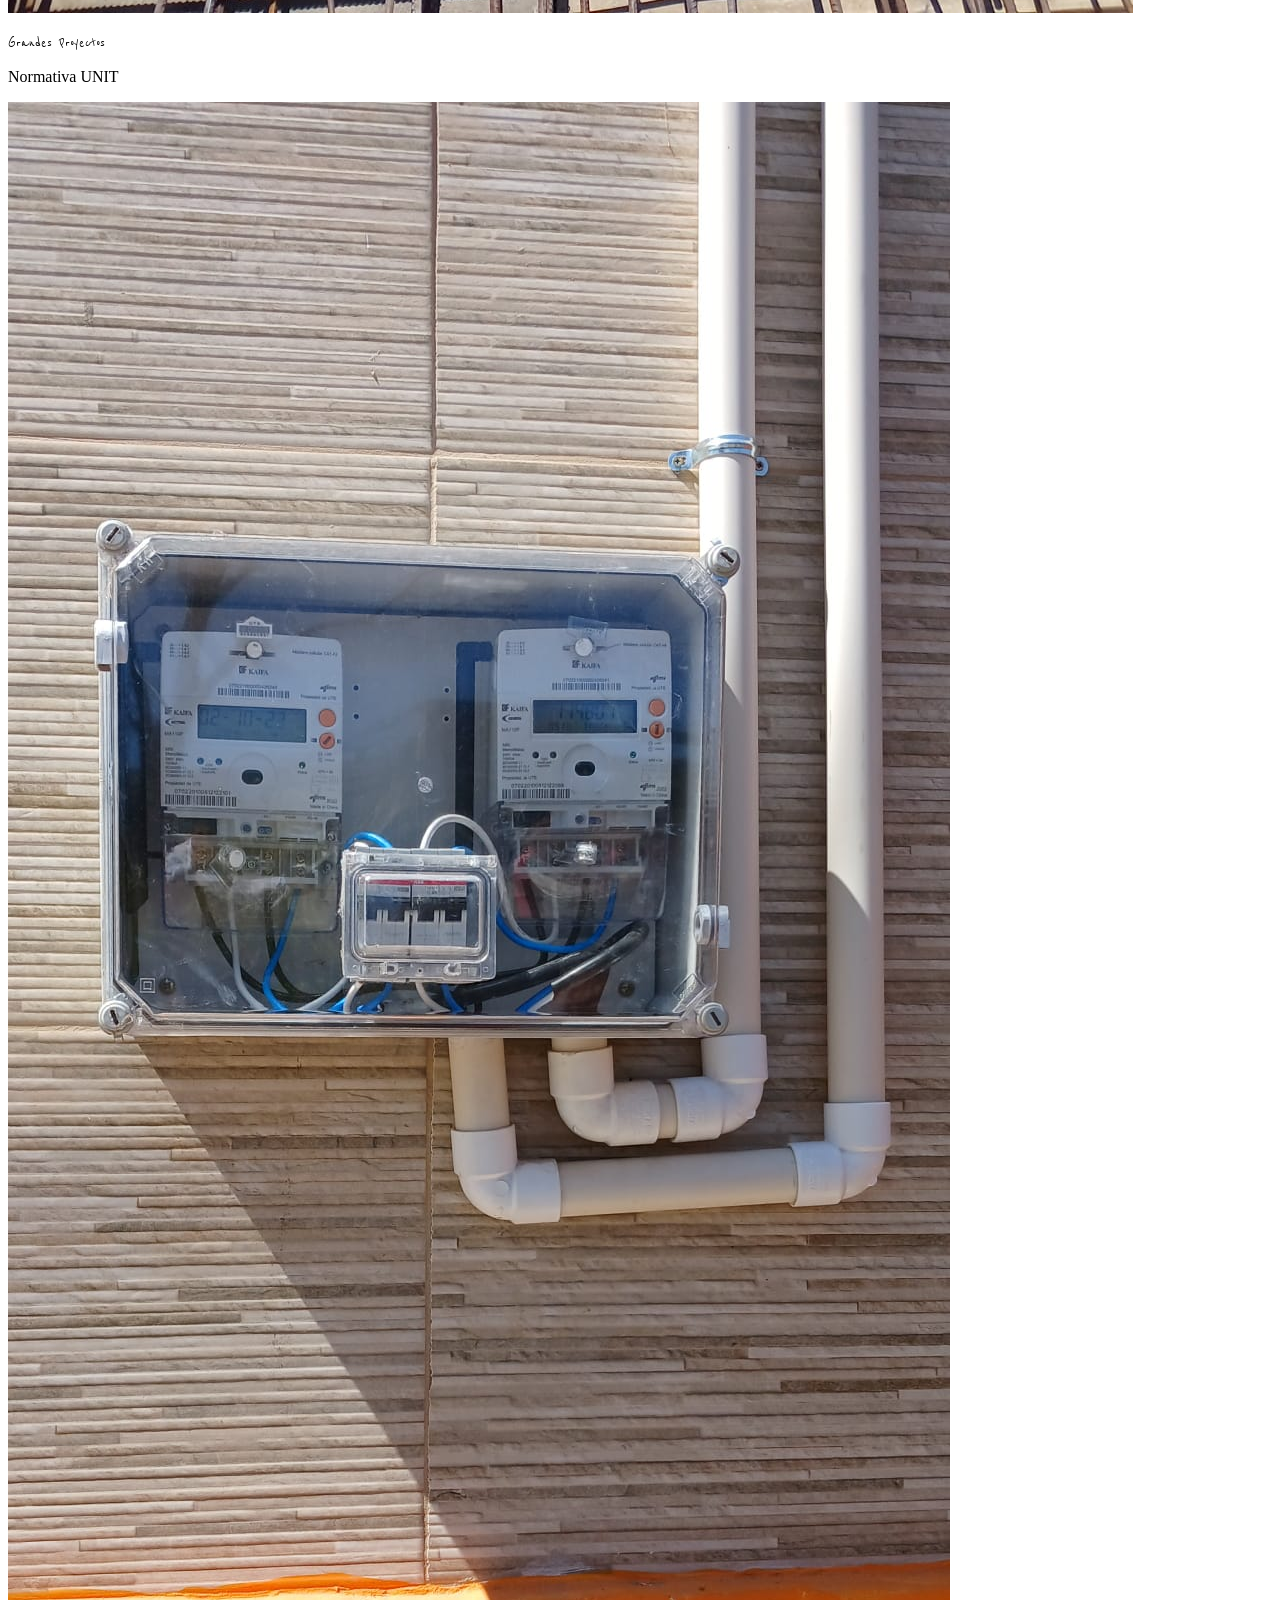
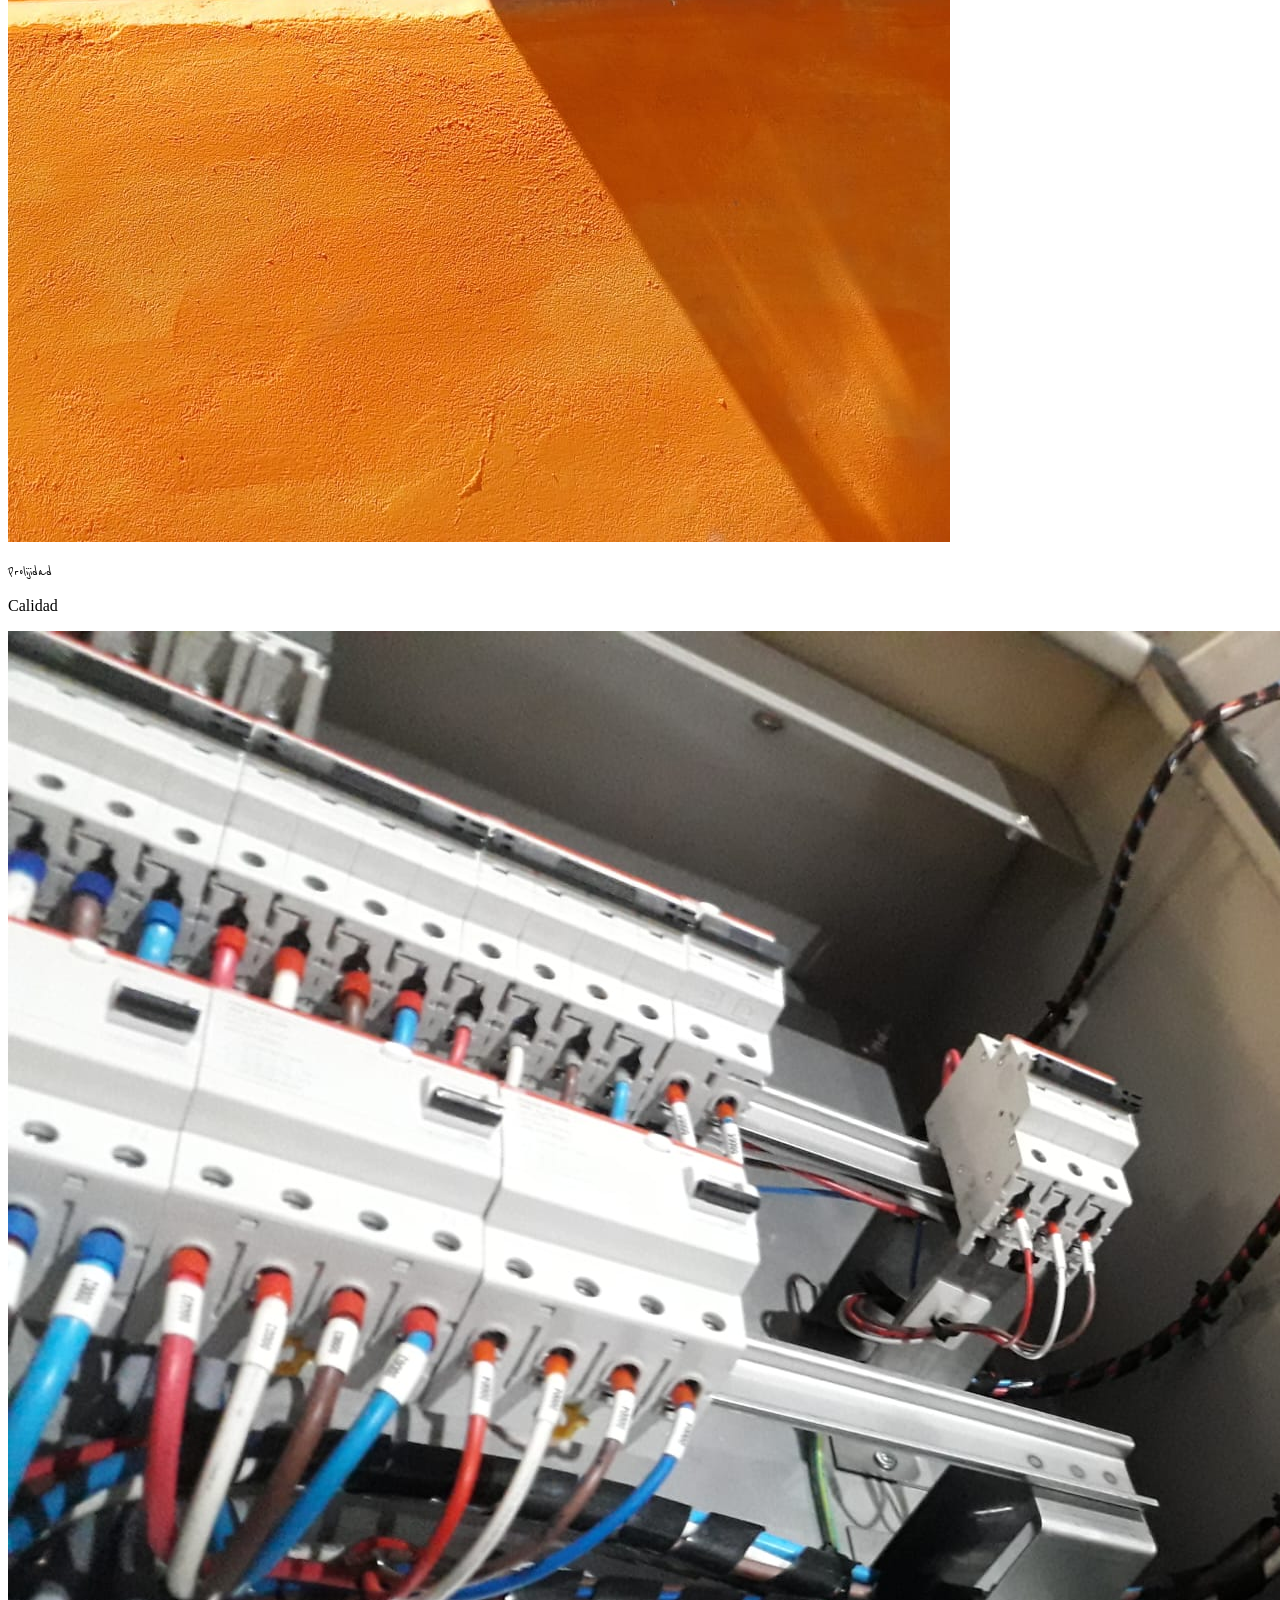
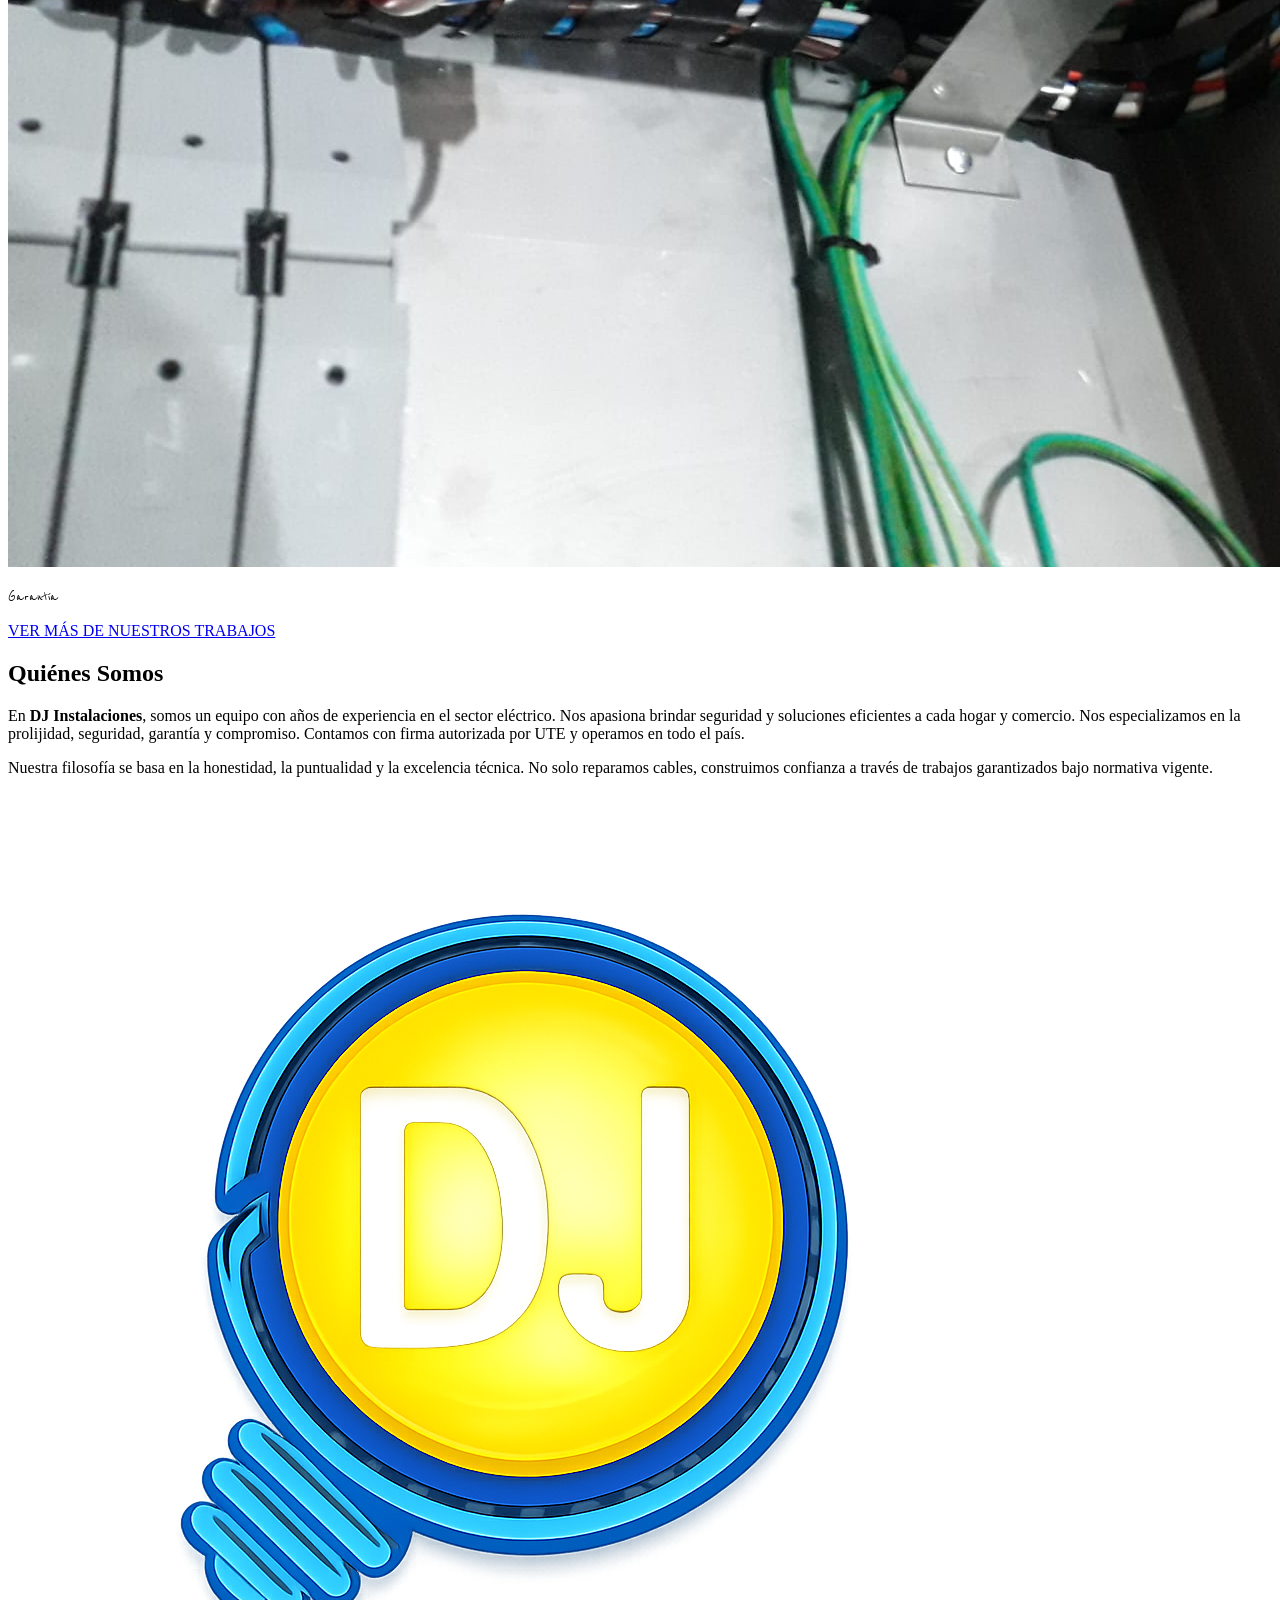
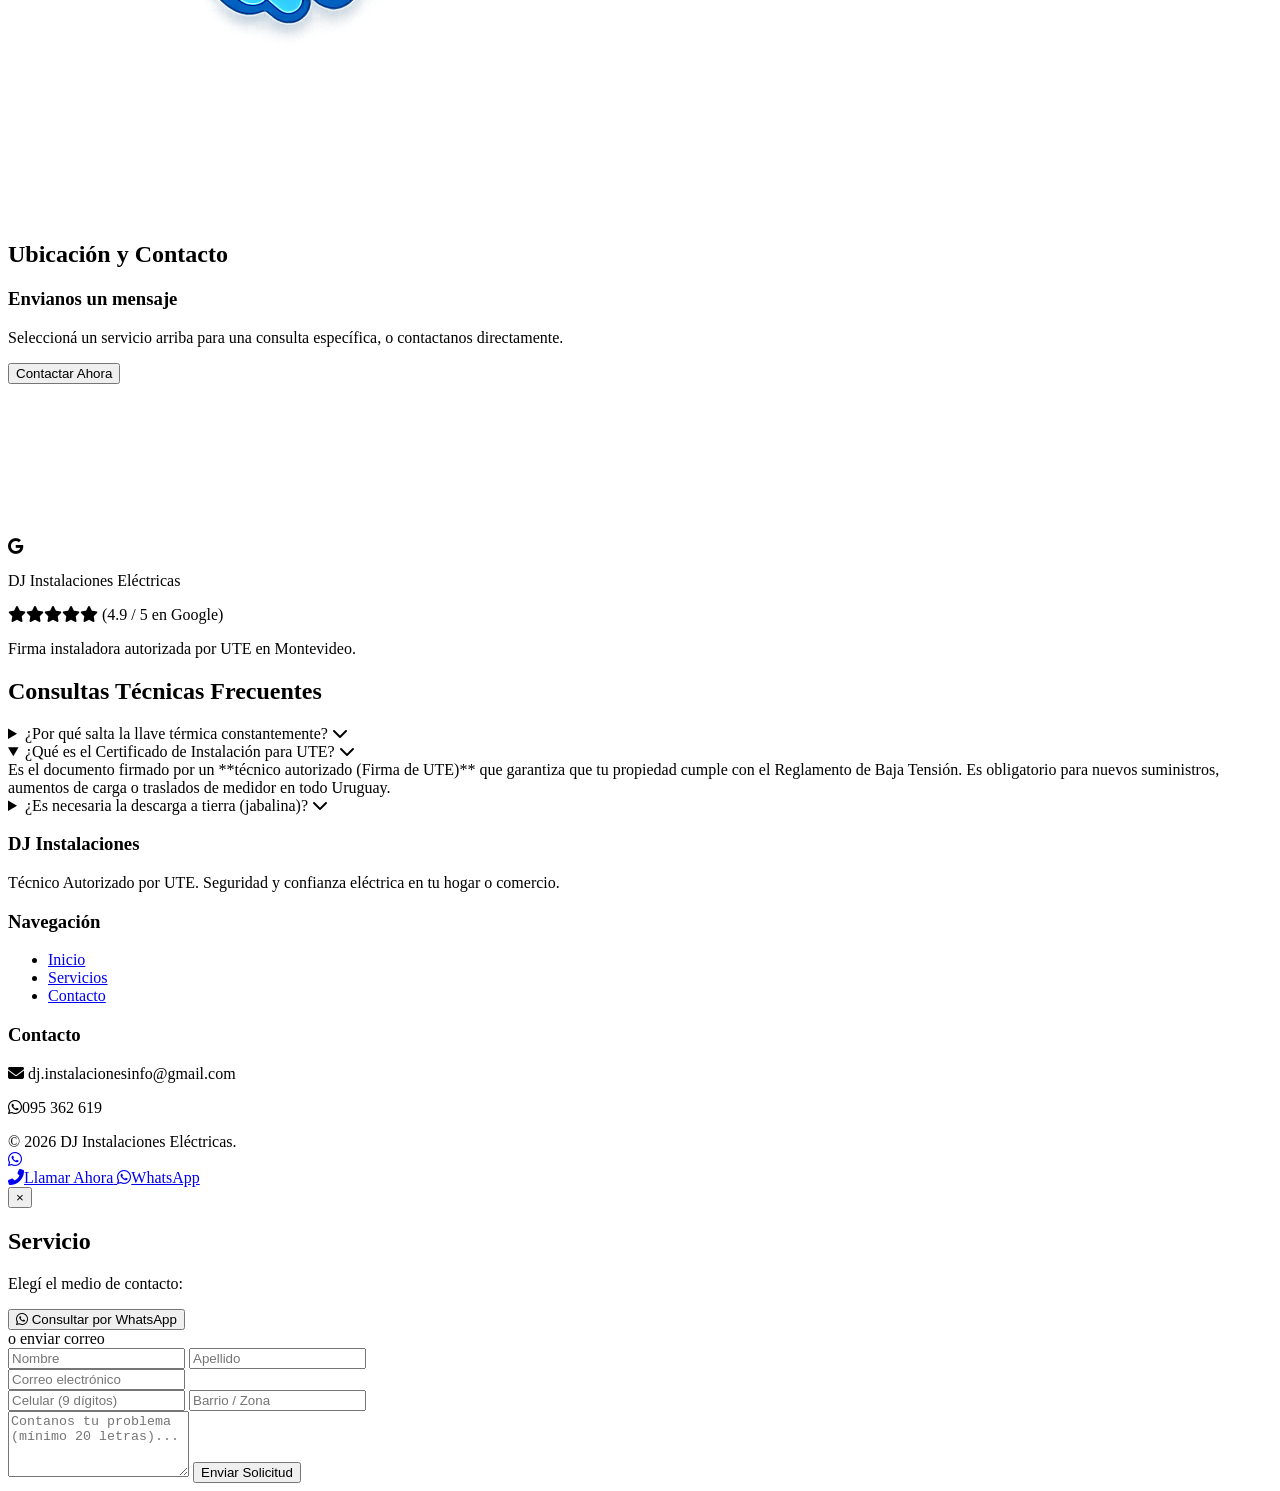
==== commit 89ab1fb9: "texto corregido nuevo" ====
--- a/index.html
+++ b/index.html
@@ -390,7 +390,8 @@
             <div class="md:w-1/2">
                 <h2 class="text-3xl md:text-4xl font-bold text-yellow-400 mb-6">Quiénes Somos</h2>
                 <p class="text-gray-100 text-lg leading-relaxed mb-4">
-                    En <strong>DJ Instalaciones</strong>, somos un equipo liderado por técnicos matriculados con años de experiencia en el sector eléctrico. Nos apasiona brindar seguridad y soluciones eficientes a cada hogar y comercio.
+                    En <strong>DJ Instalaciones</strong>, somos un equipo con años de experiencia en el sector eléctrico. Nos apasiona brindar seguridad y soluciones eficientes a cada hogar y comercio.
+                    Nos especializamos en la prolijidad, seguridad, garantía y compromiso. Contamos con firma autorizada por UTE y operamos en todo el país.
                 </p>
                 <p class="text-gray-100 text-lg leading-relaxed">
                     Nuestra filosofía se basa en la honestidad, la puntualidad y la excelencia técnica. No solo reparamos cables, construimos confianza a través de trabajos garantizados bajo normativa vigente.
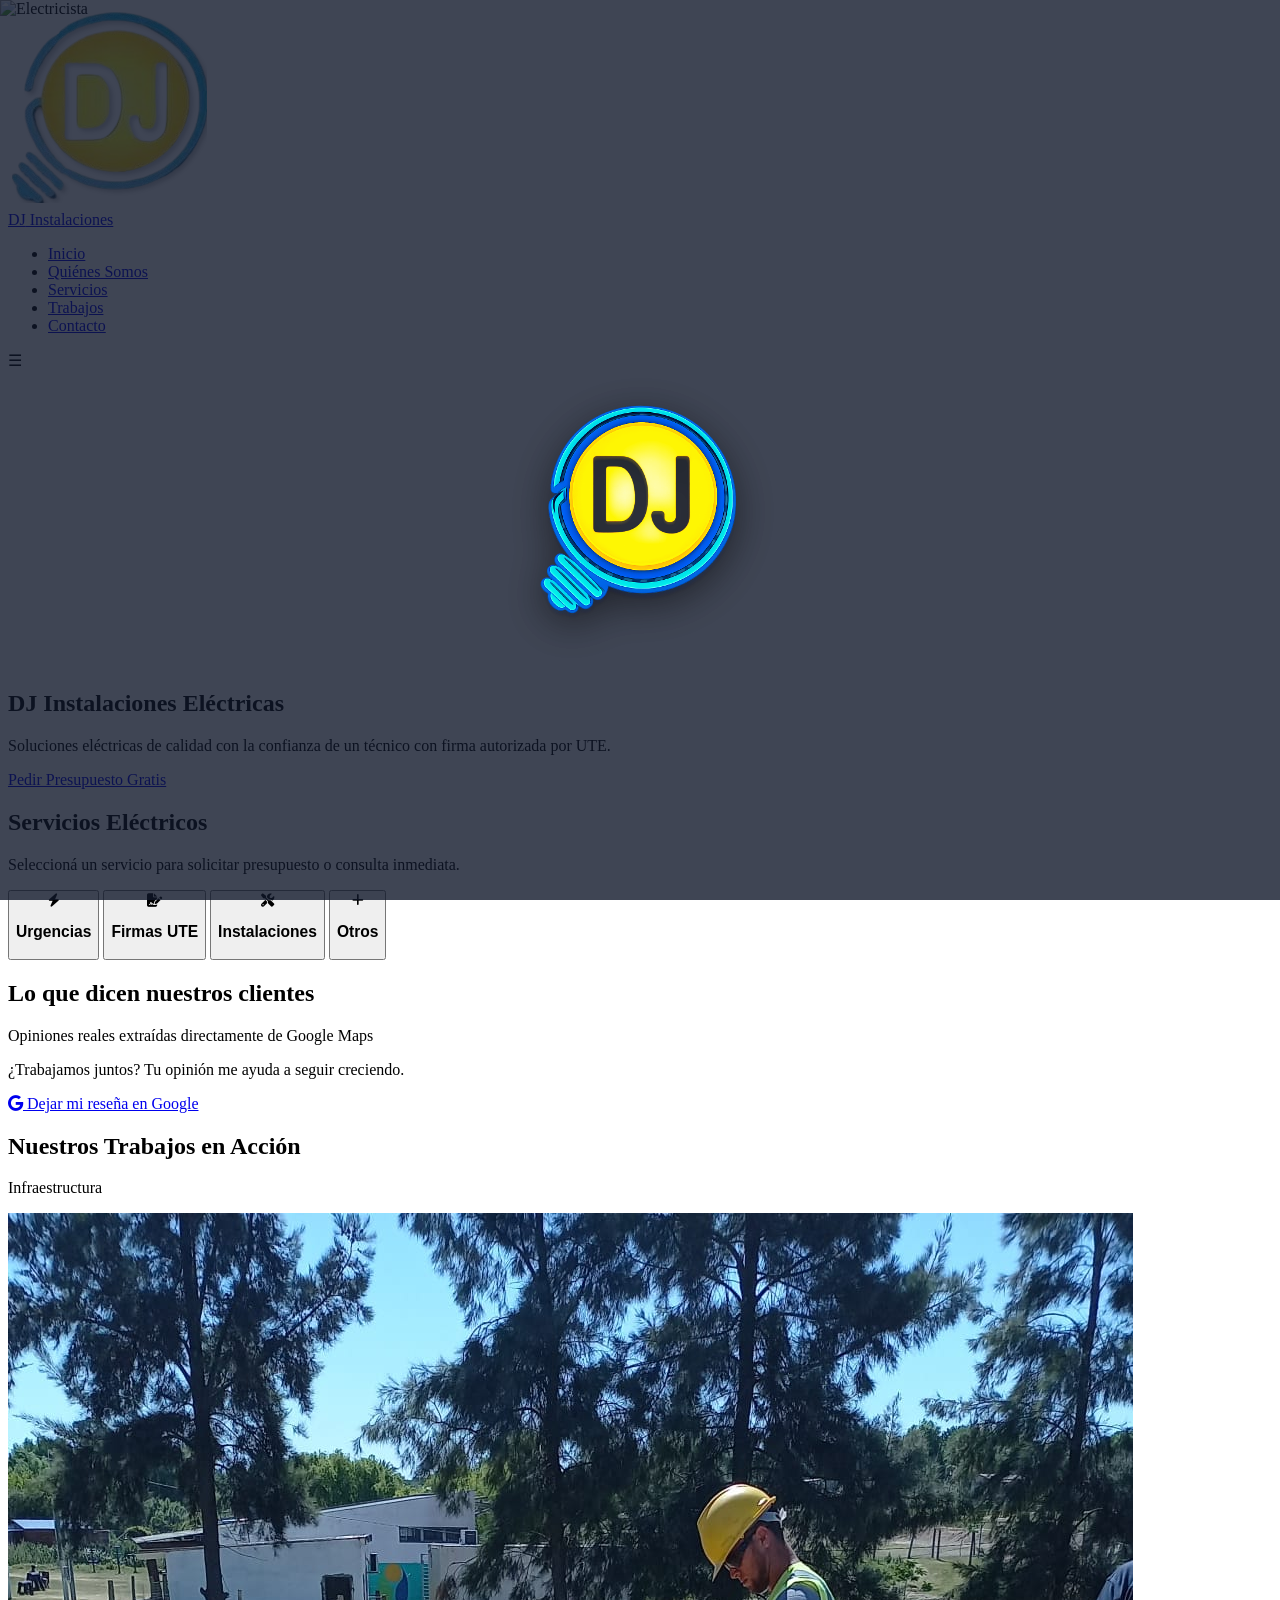
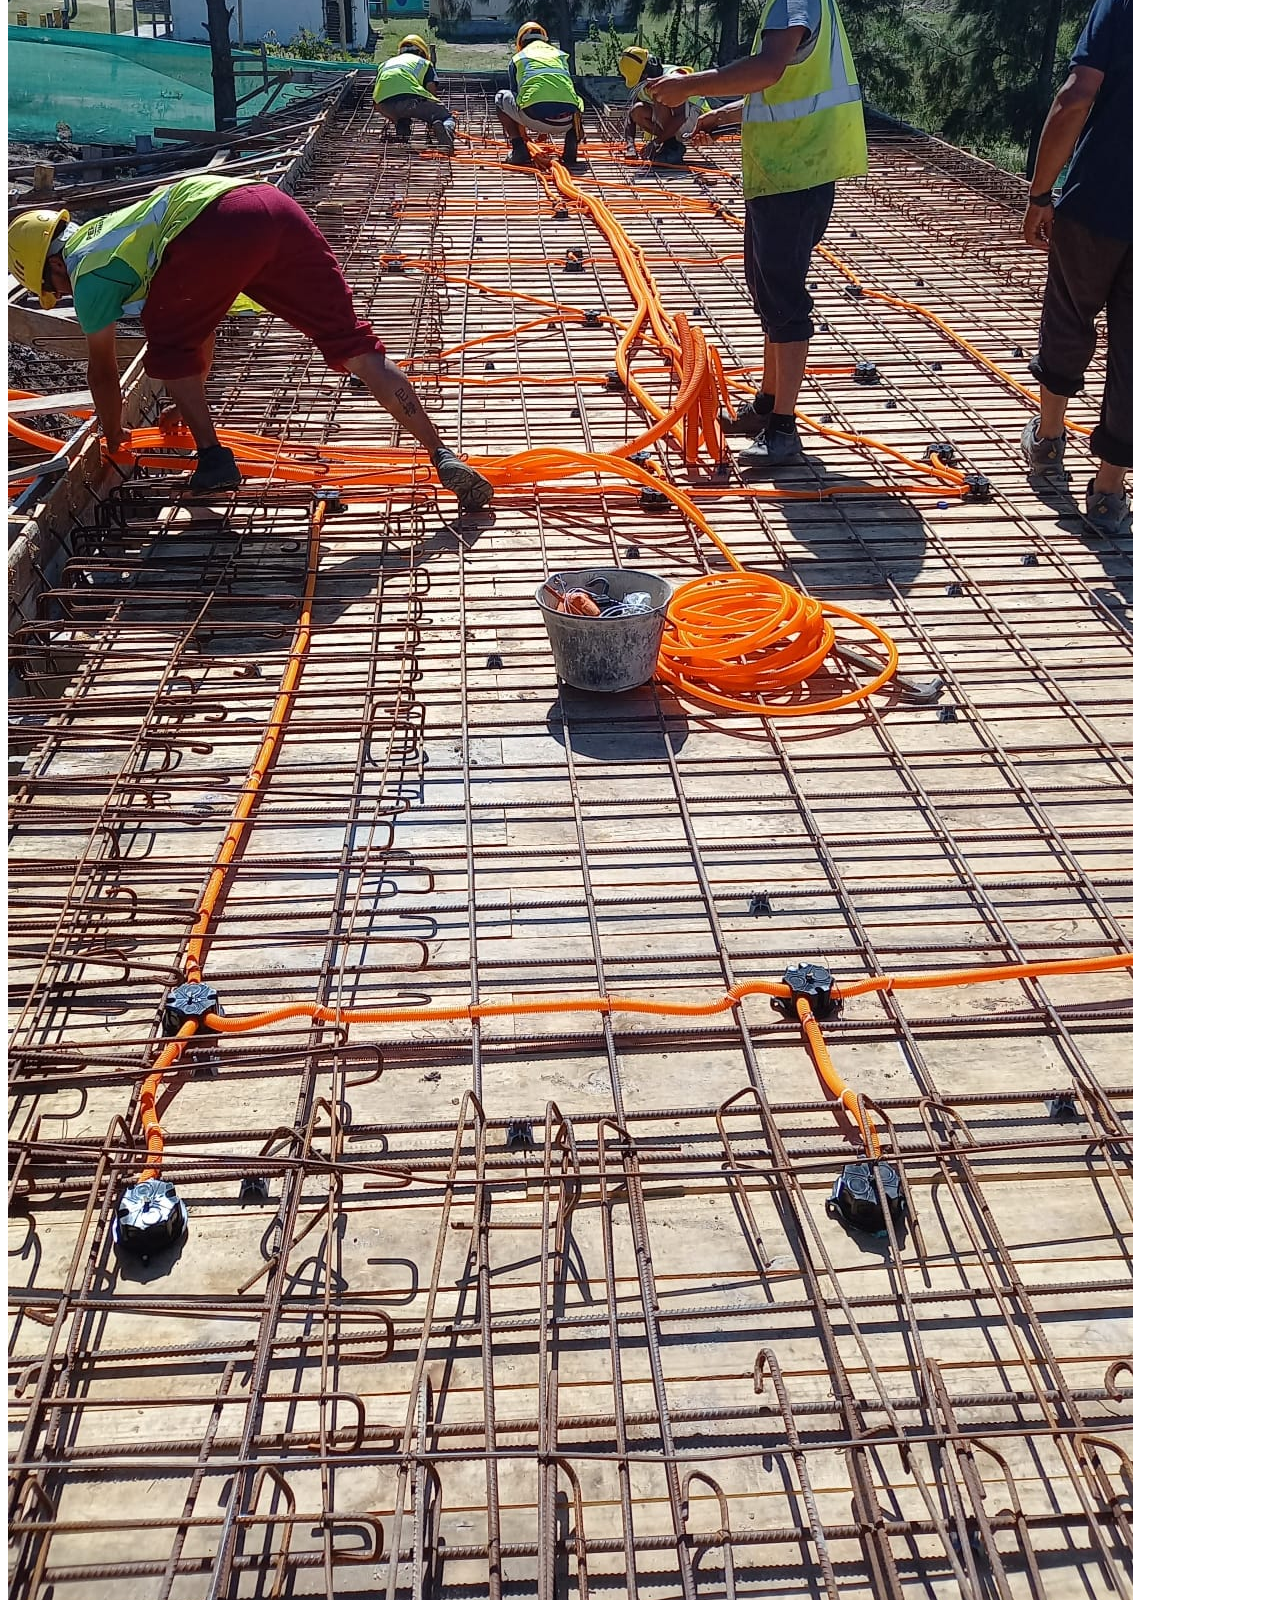
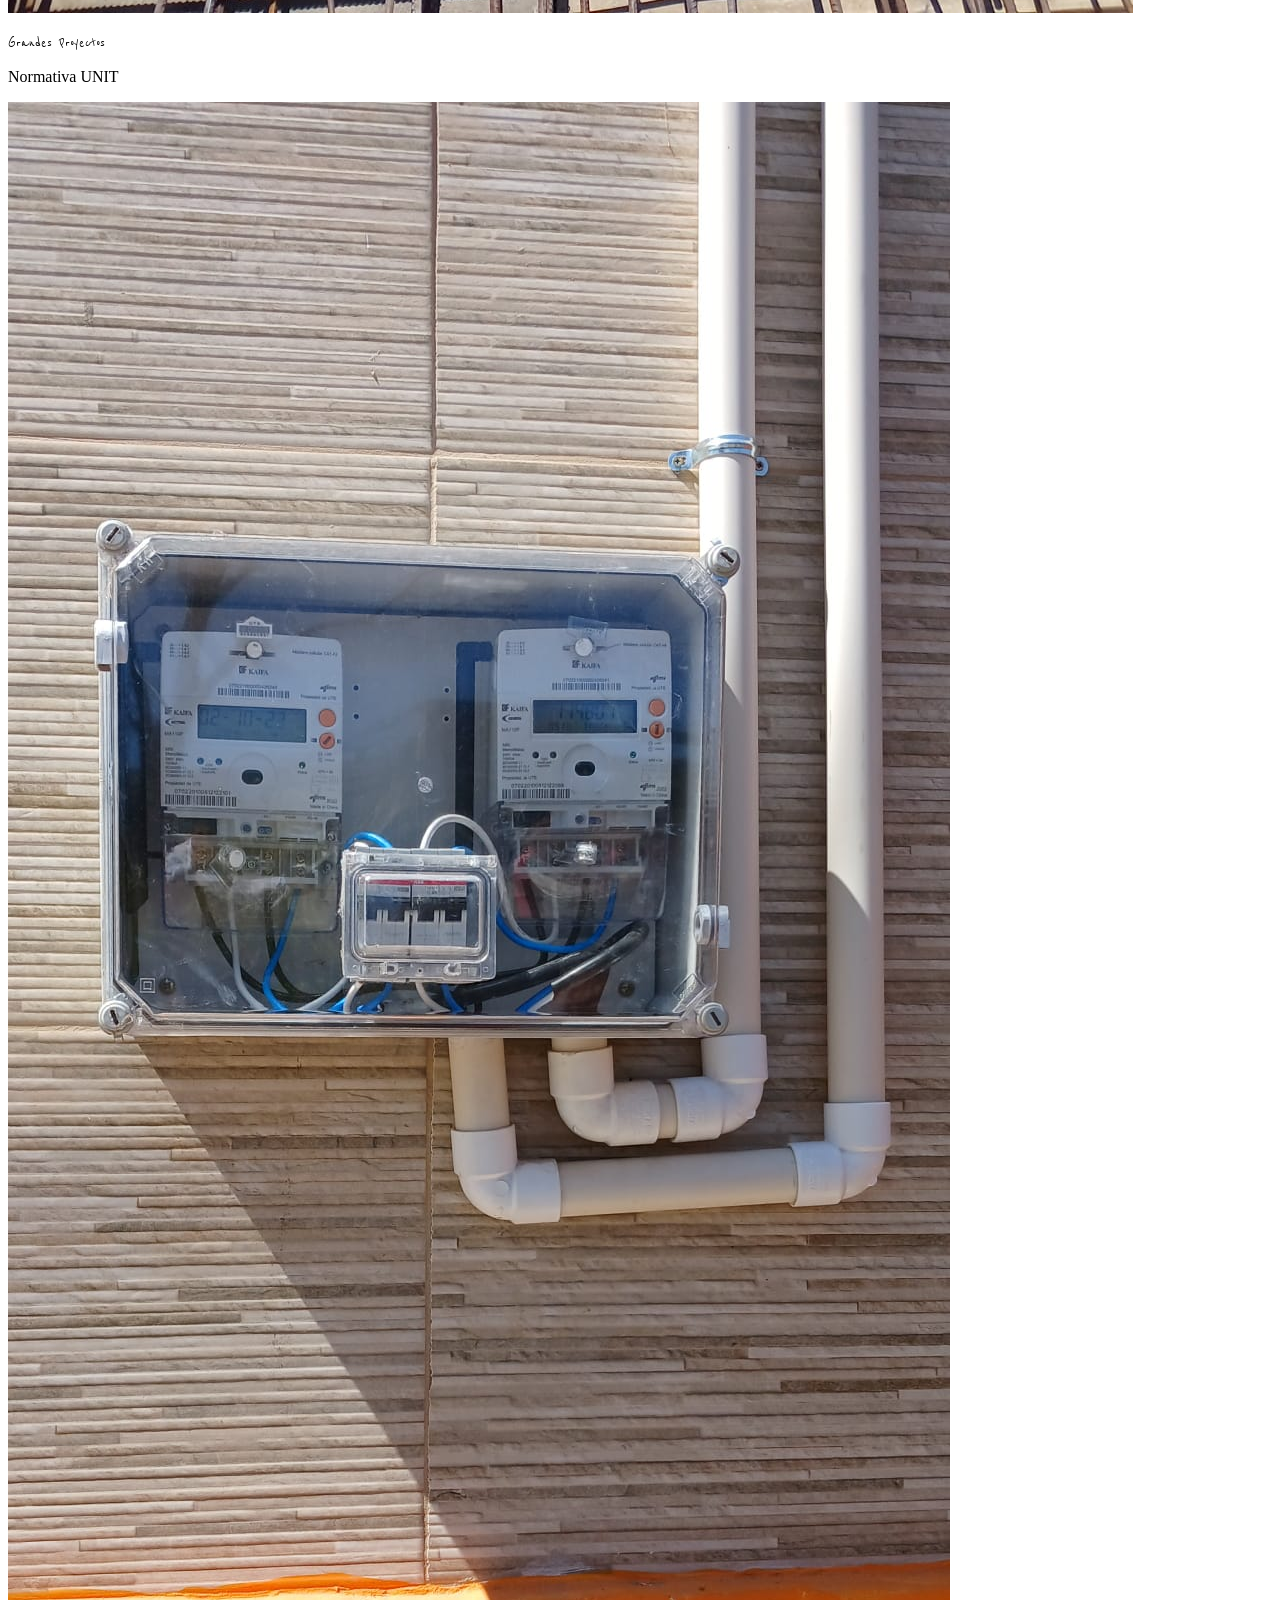
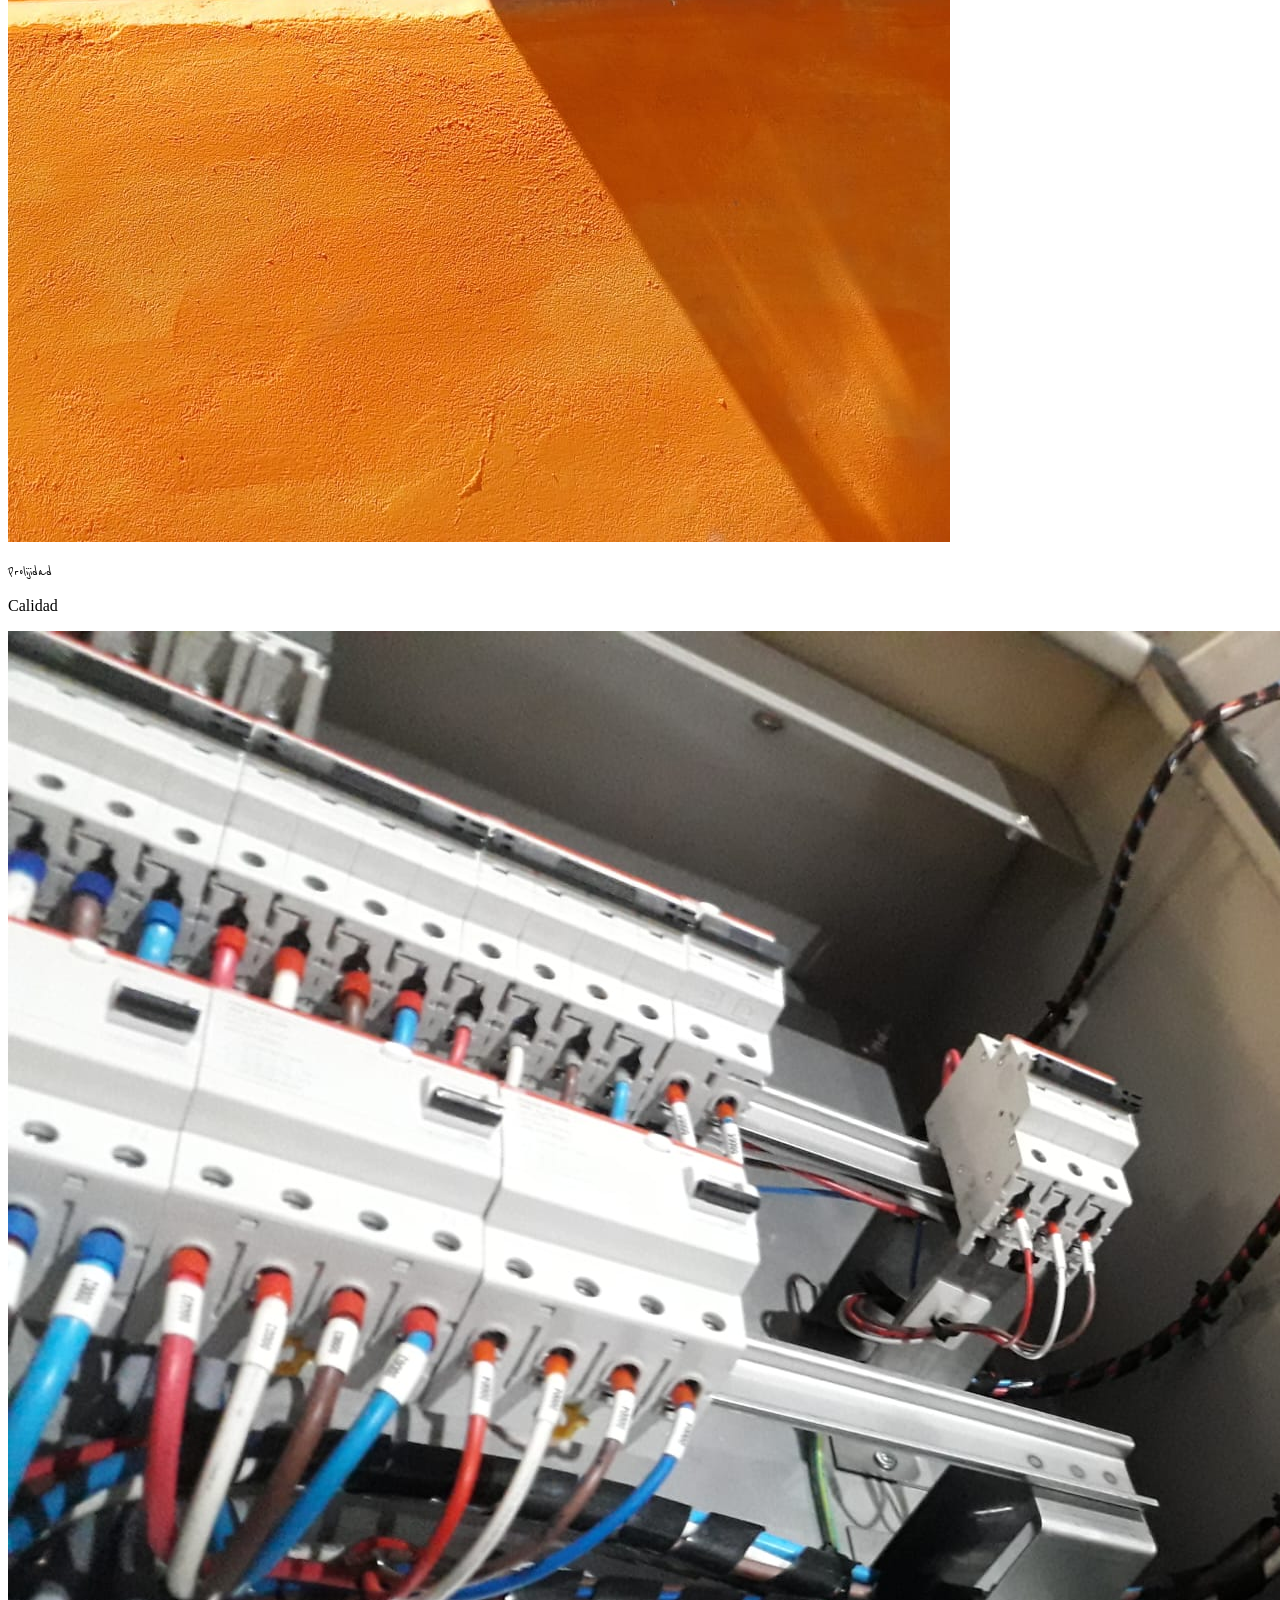
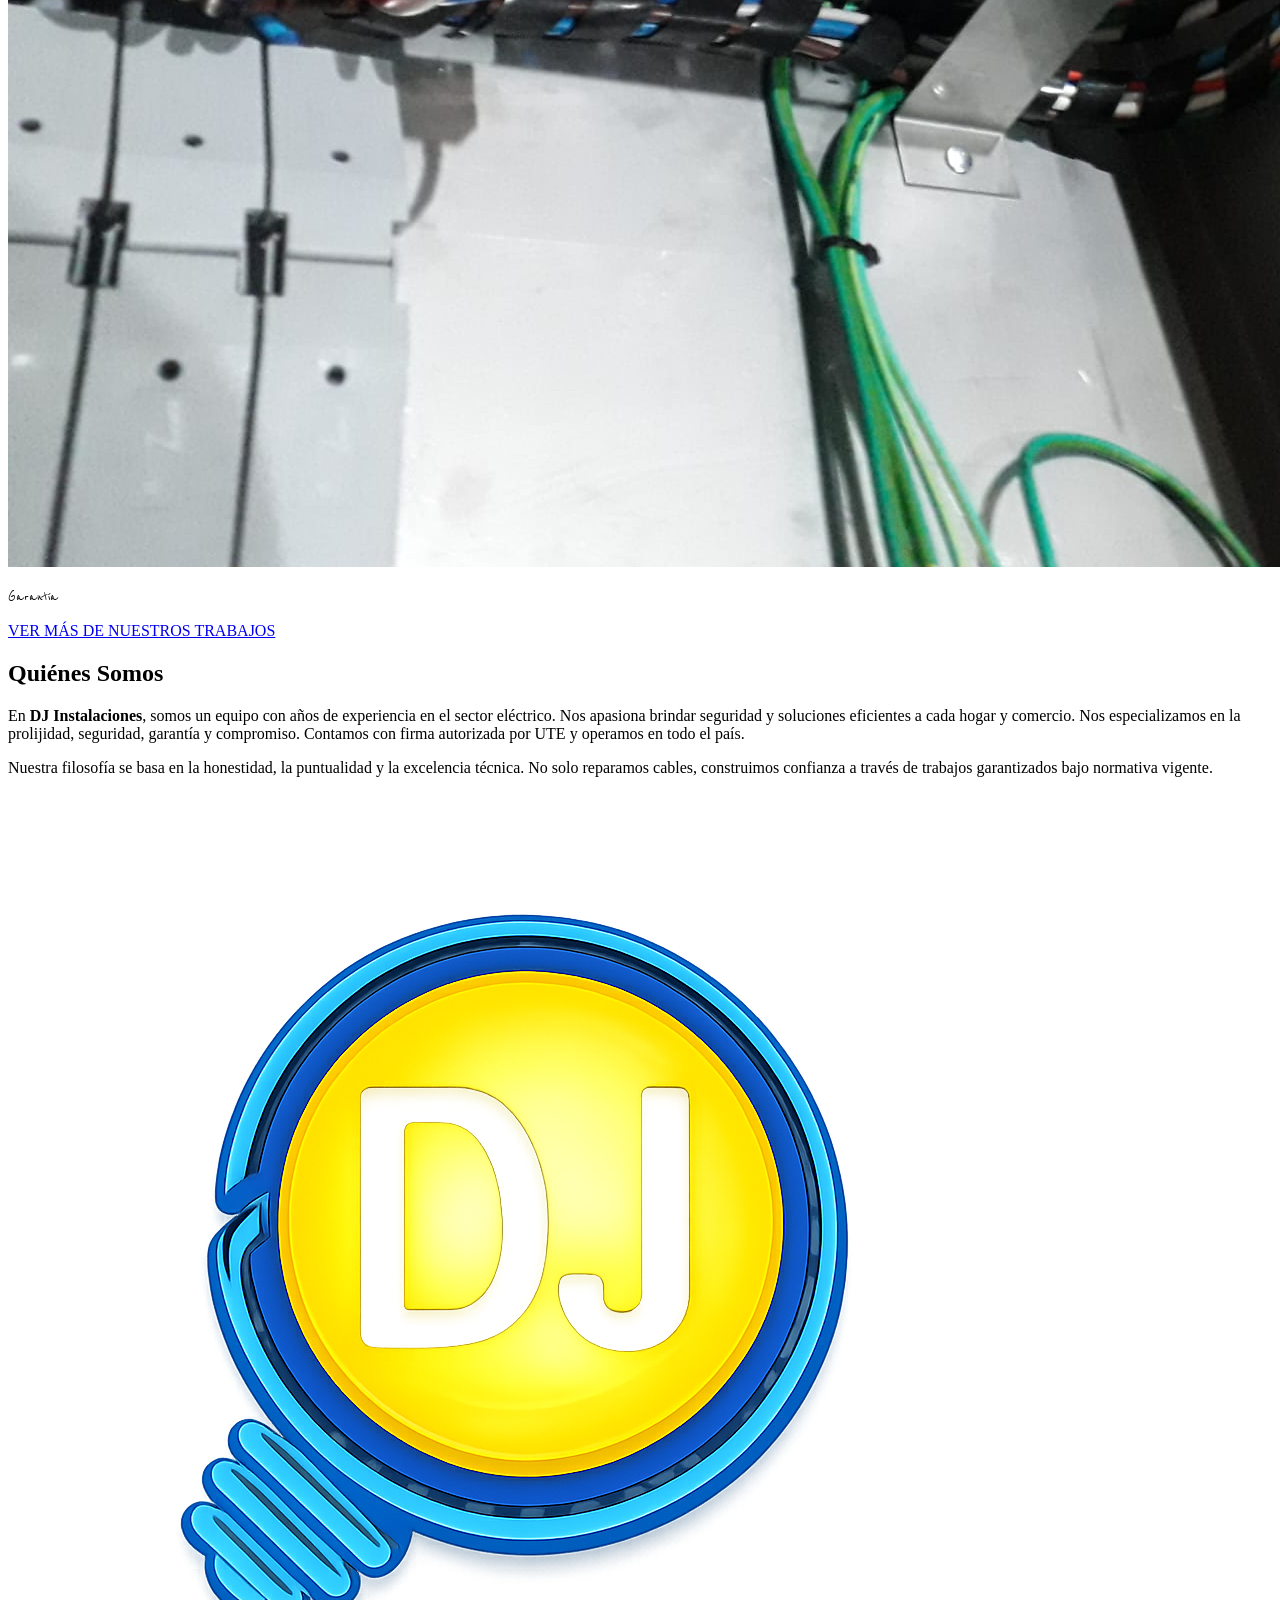
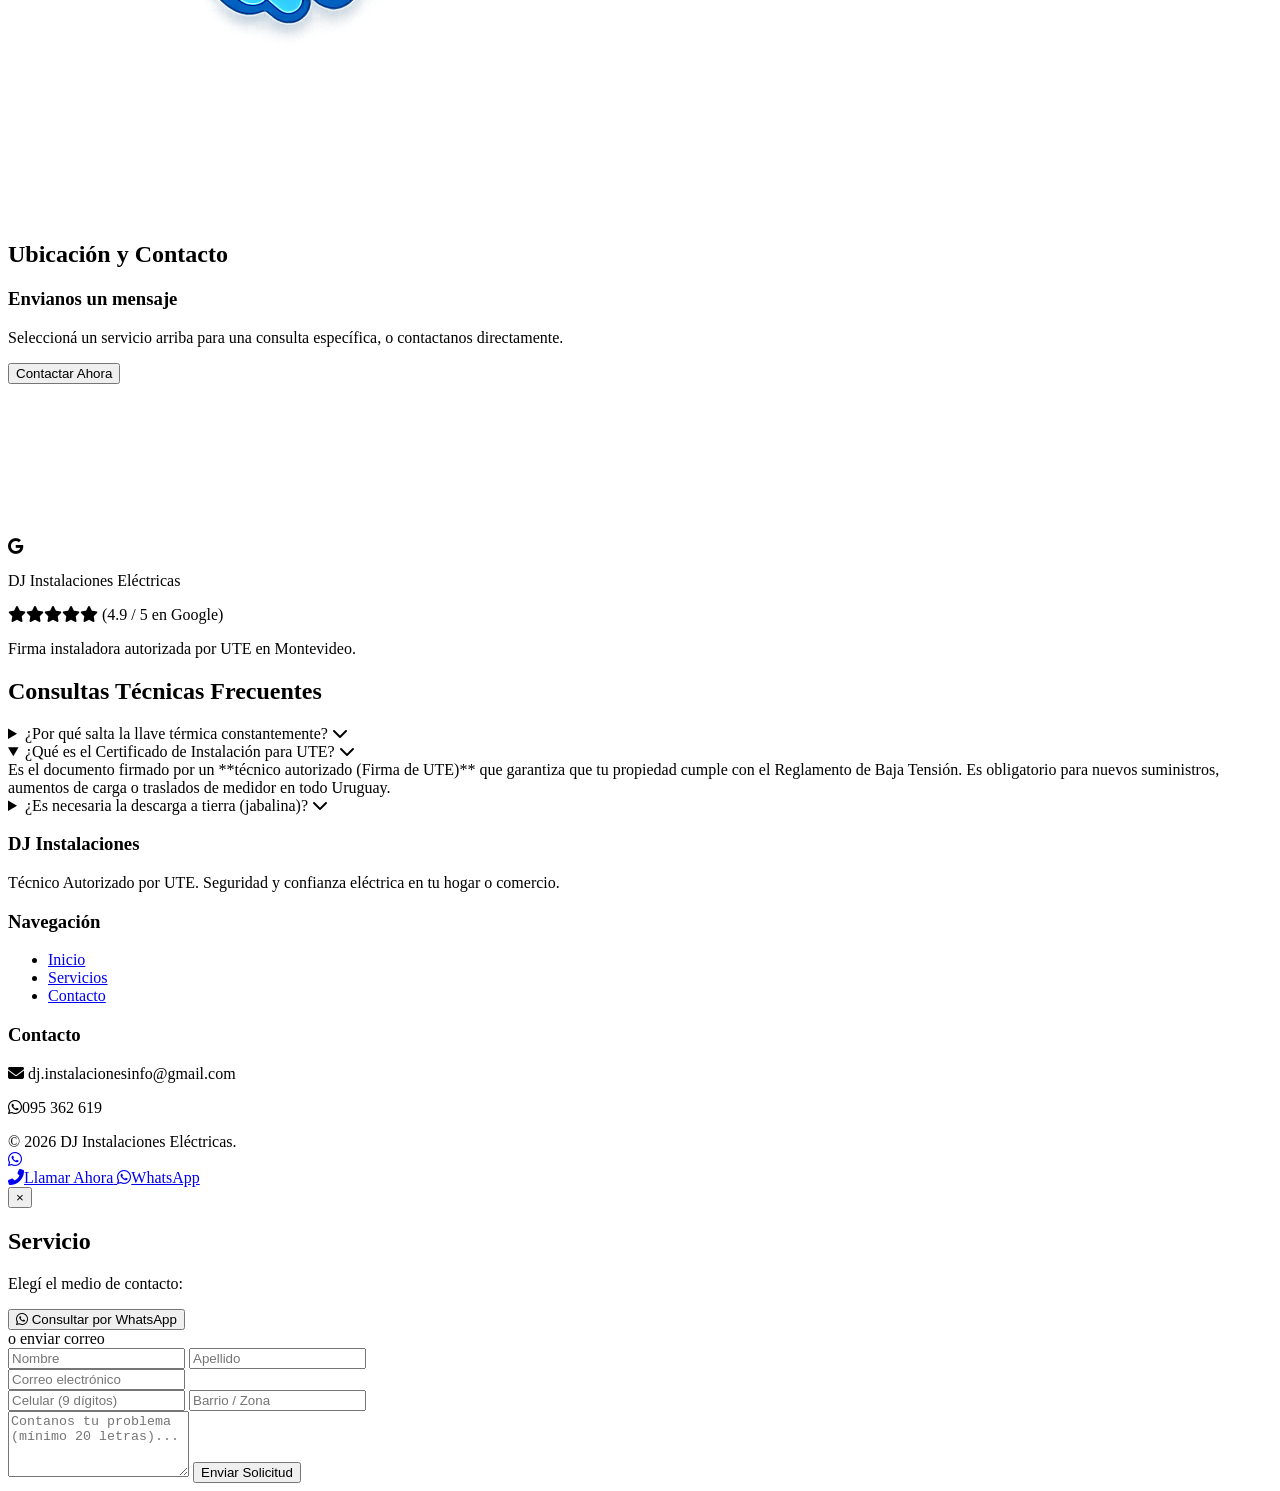
==== commit b8c20e76: "texto corregido" ====
--- a/index.html
+++ b/index.html
@@ -281,7 +281,7 @@
         </h1>
         
         <p class="text-lg md:text-xl text-gray-100 font-medium drop-shadow-md max-w-2xl">
-            Soluciones eléctricas de calidad con la confianza de un técnico matriculado.
+            Soluciones eléctricas de calidad con la confianza de un técnico con firma autorizada por UTE.
         </p>
 
         <div class="flex justify-center pt-4">
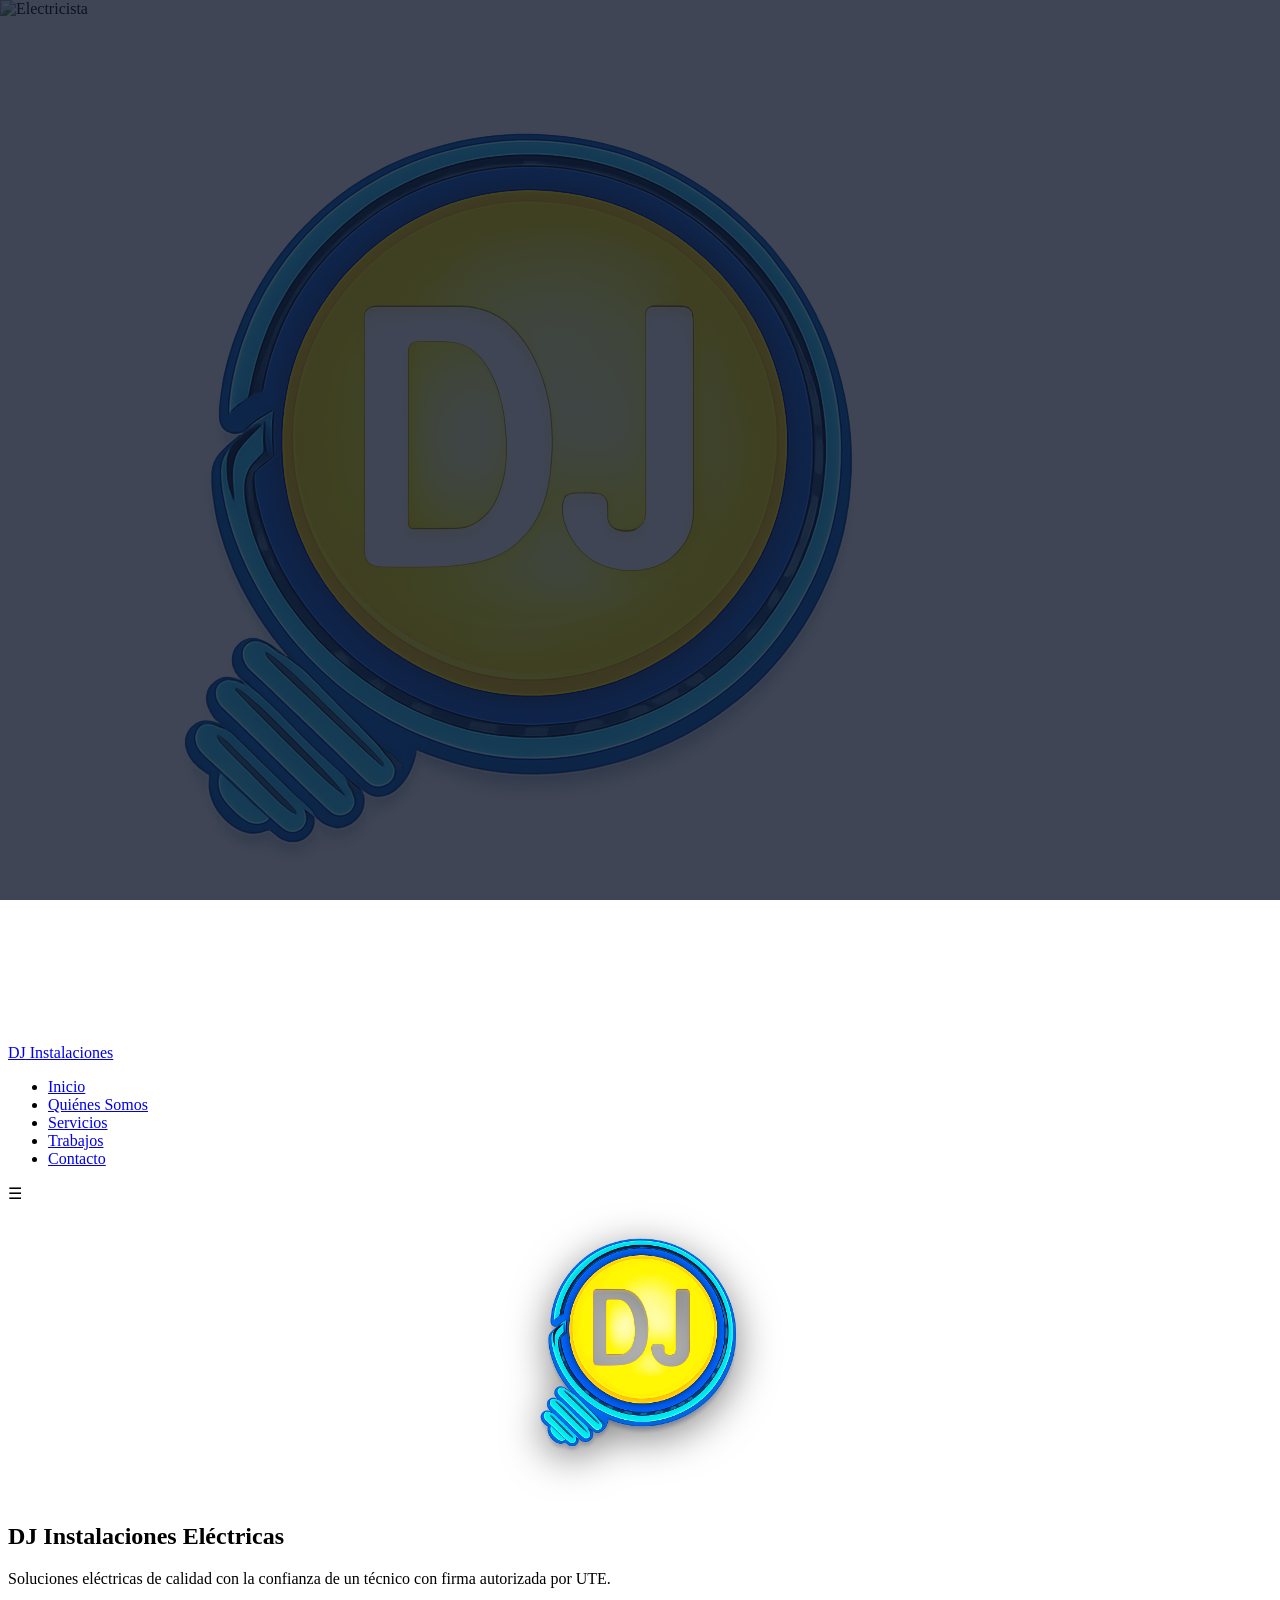
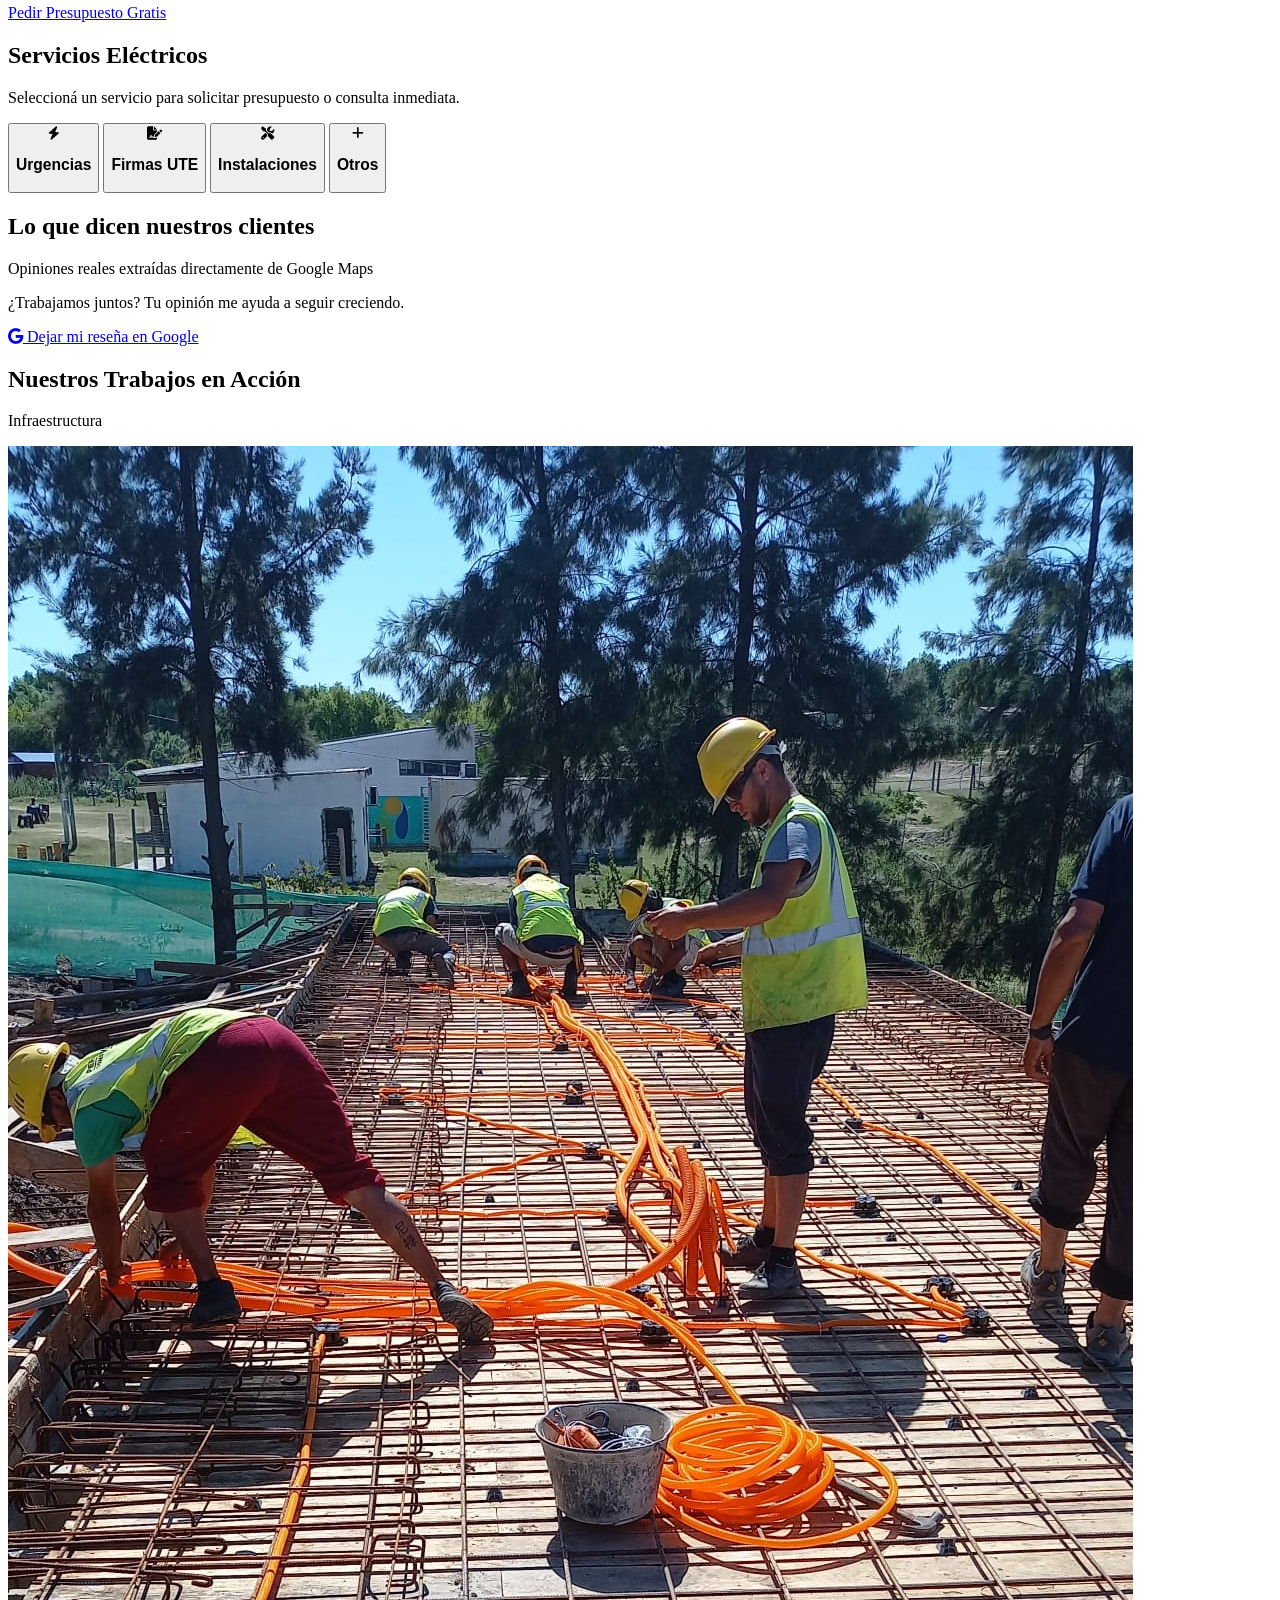
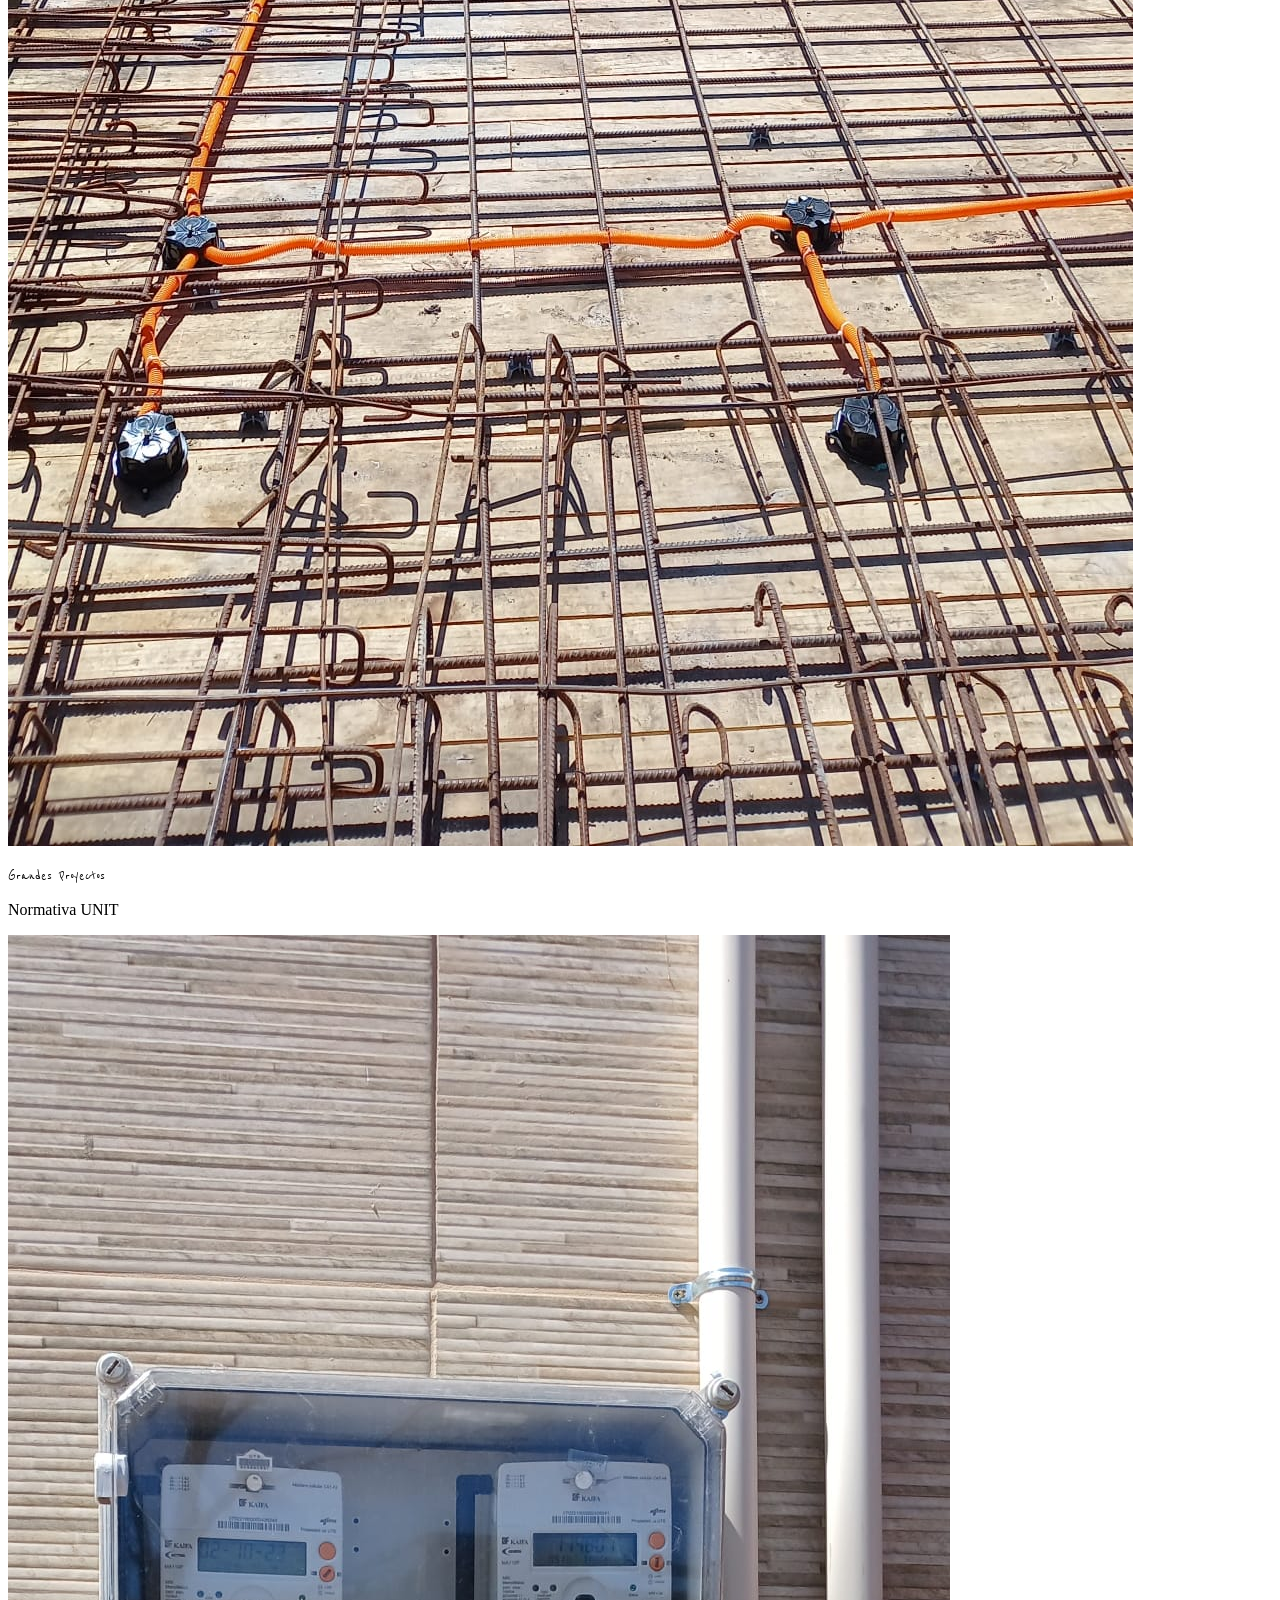
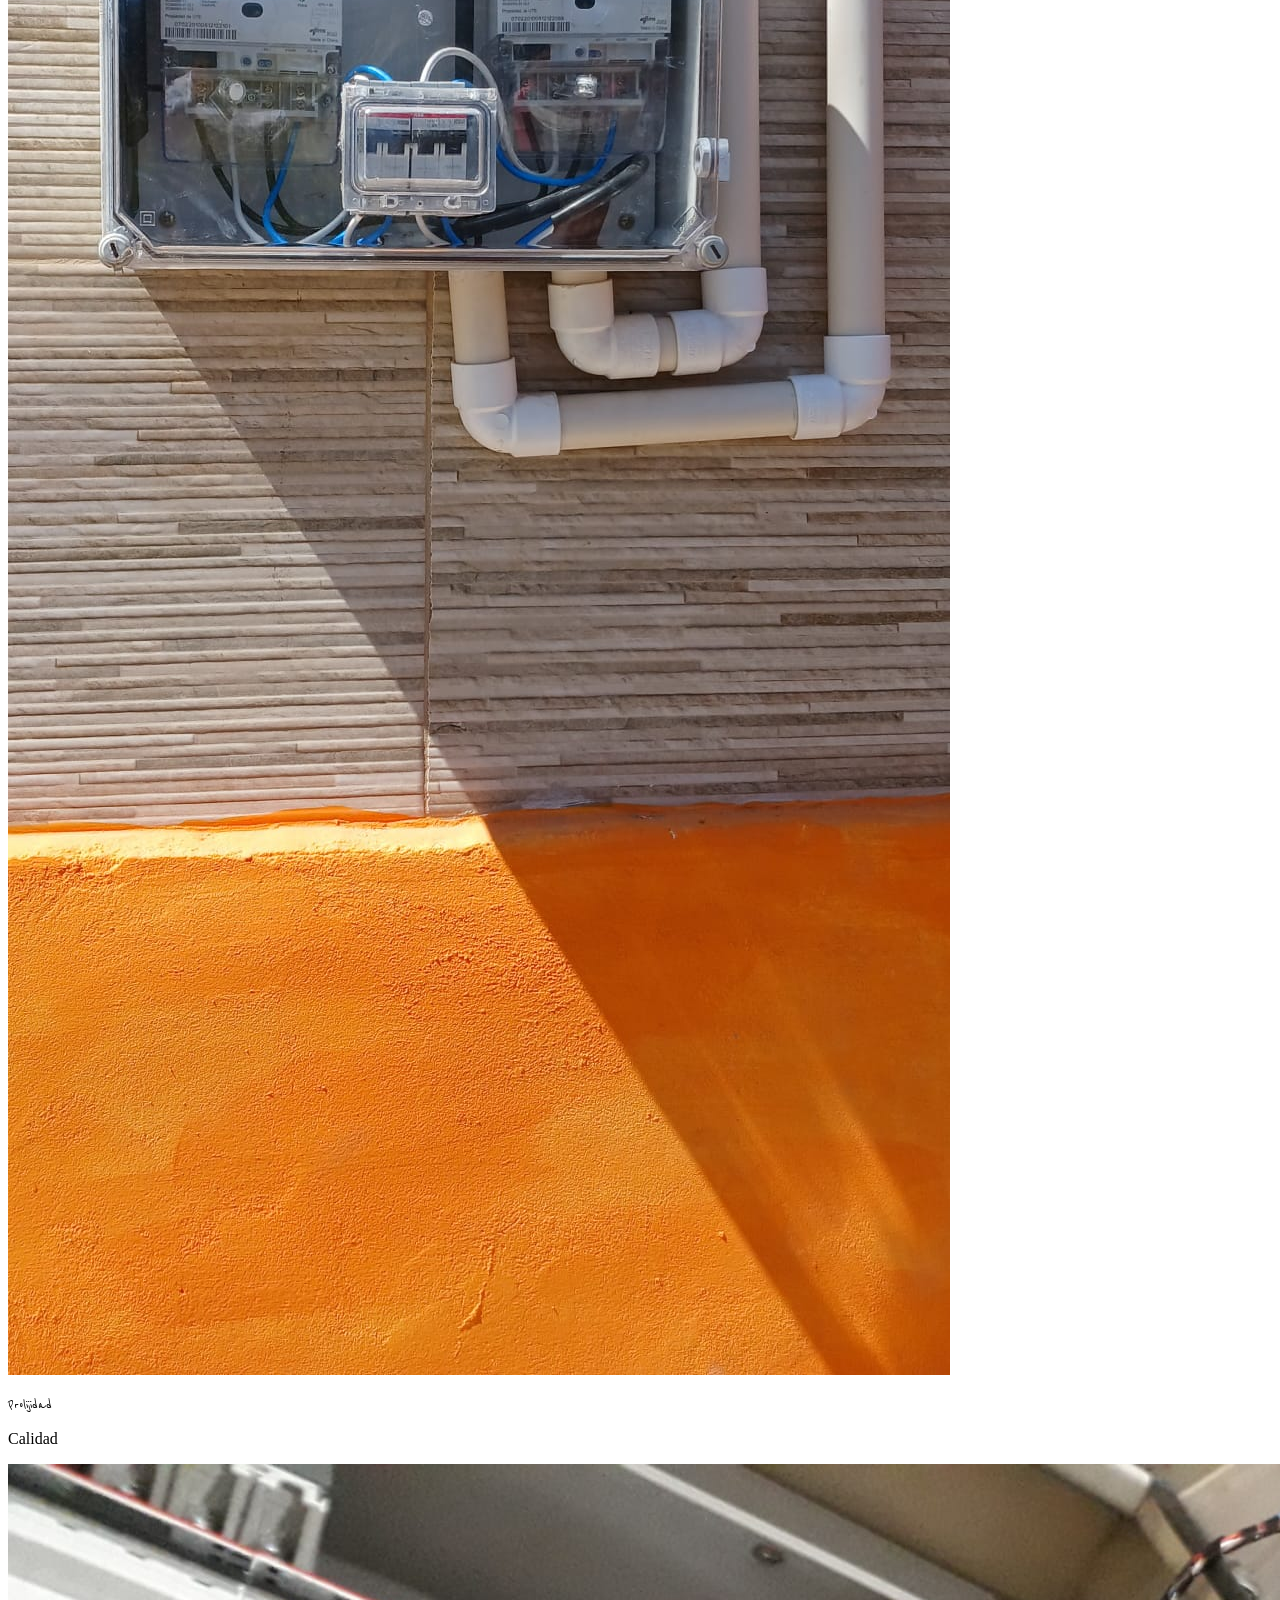
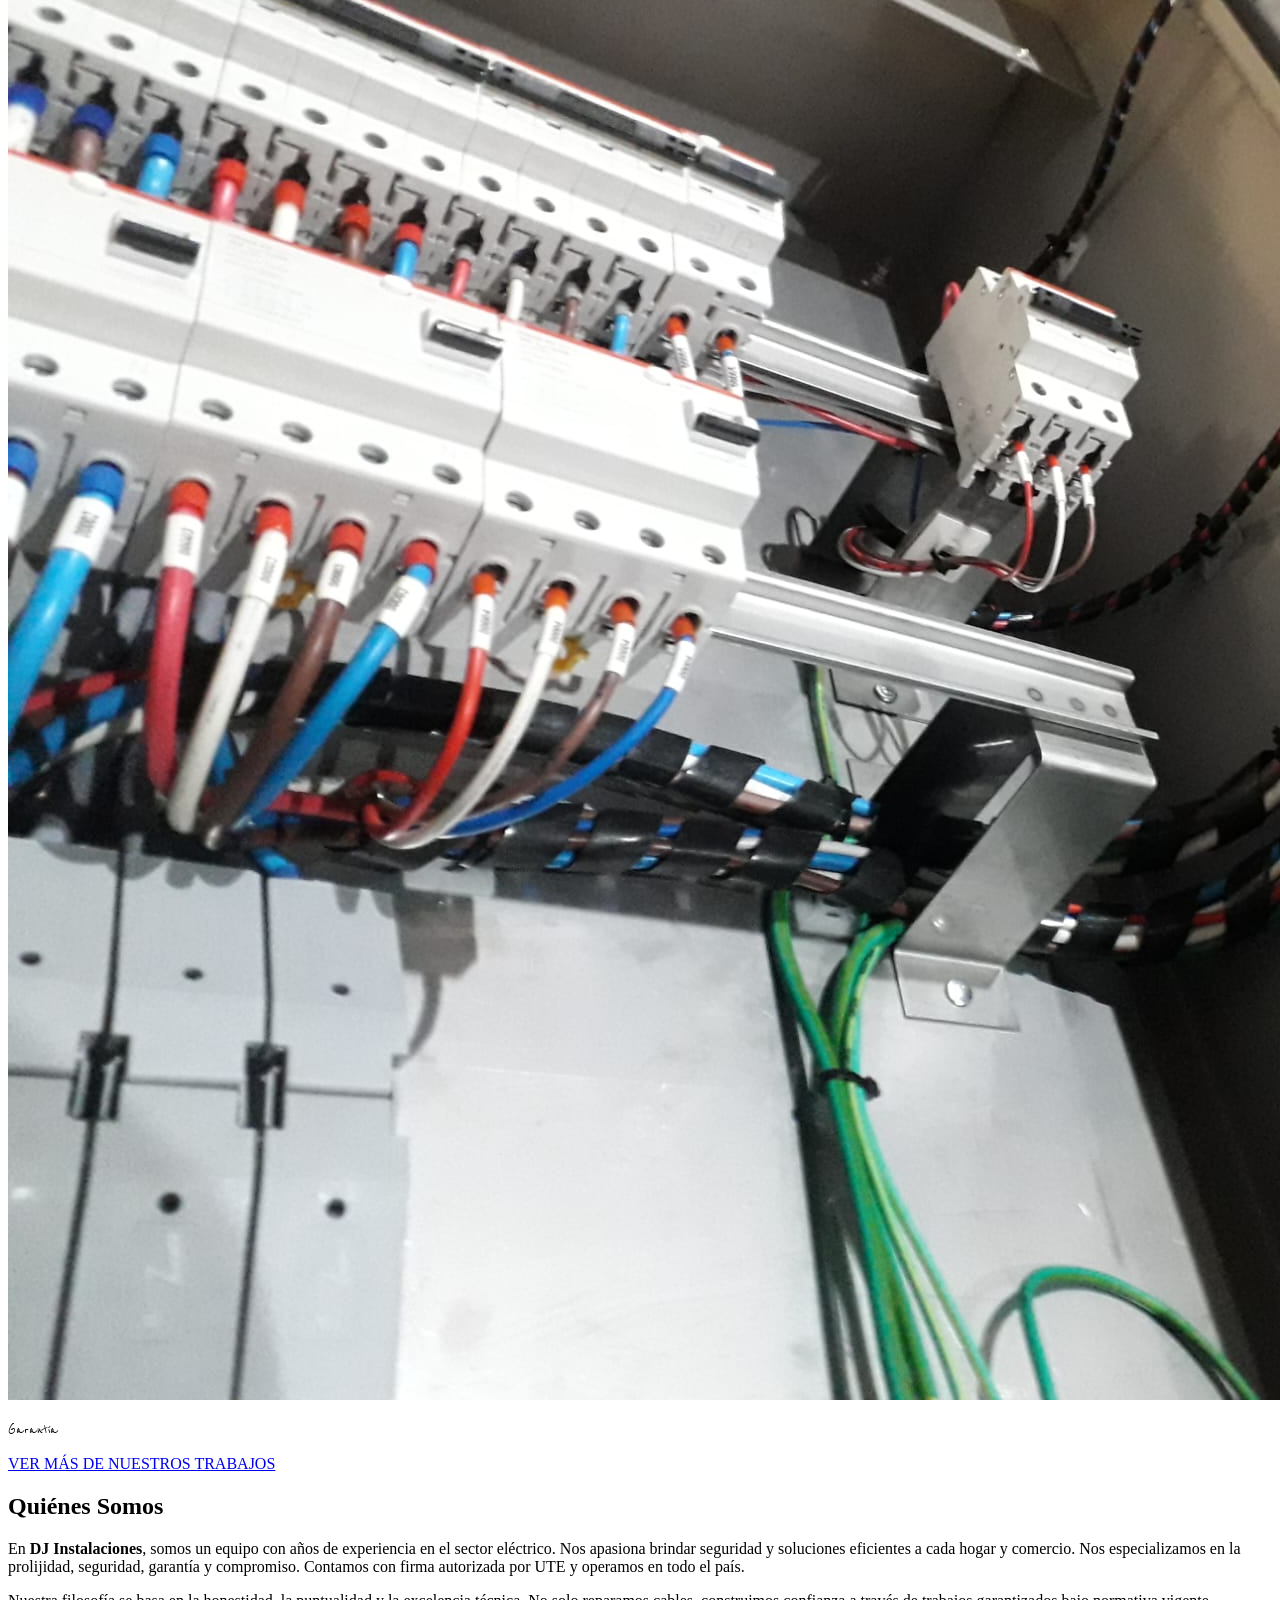
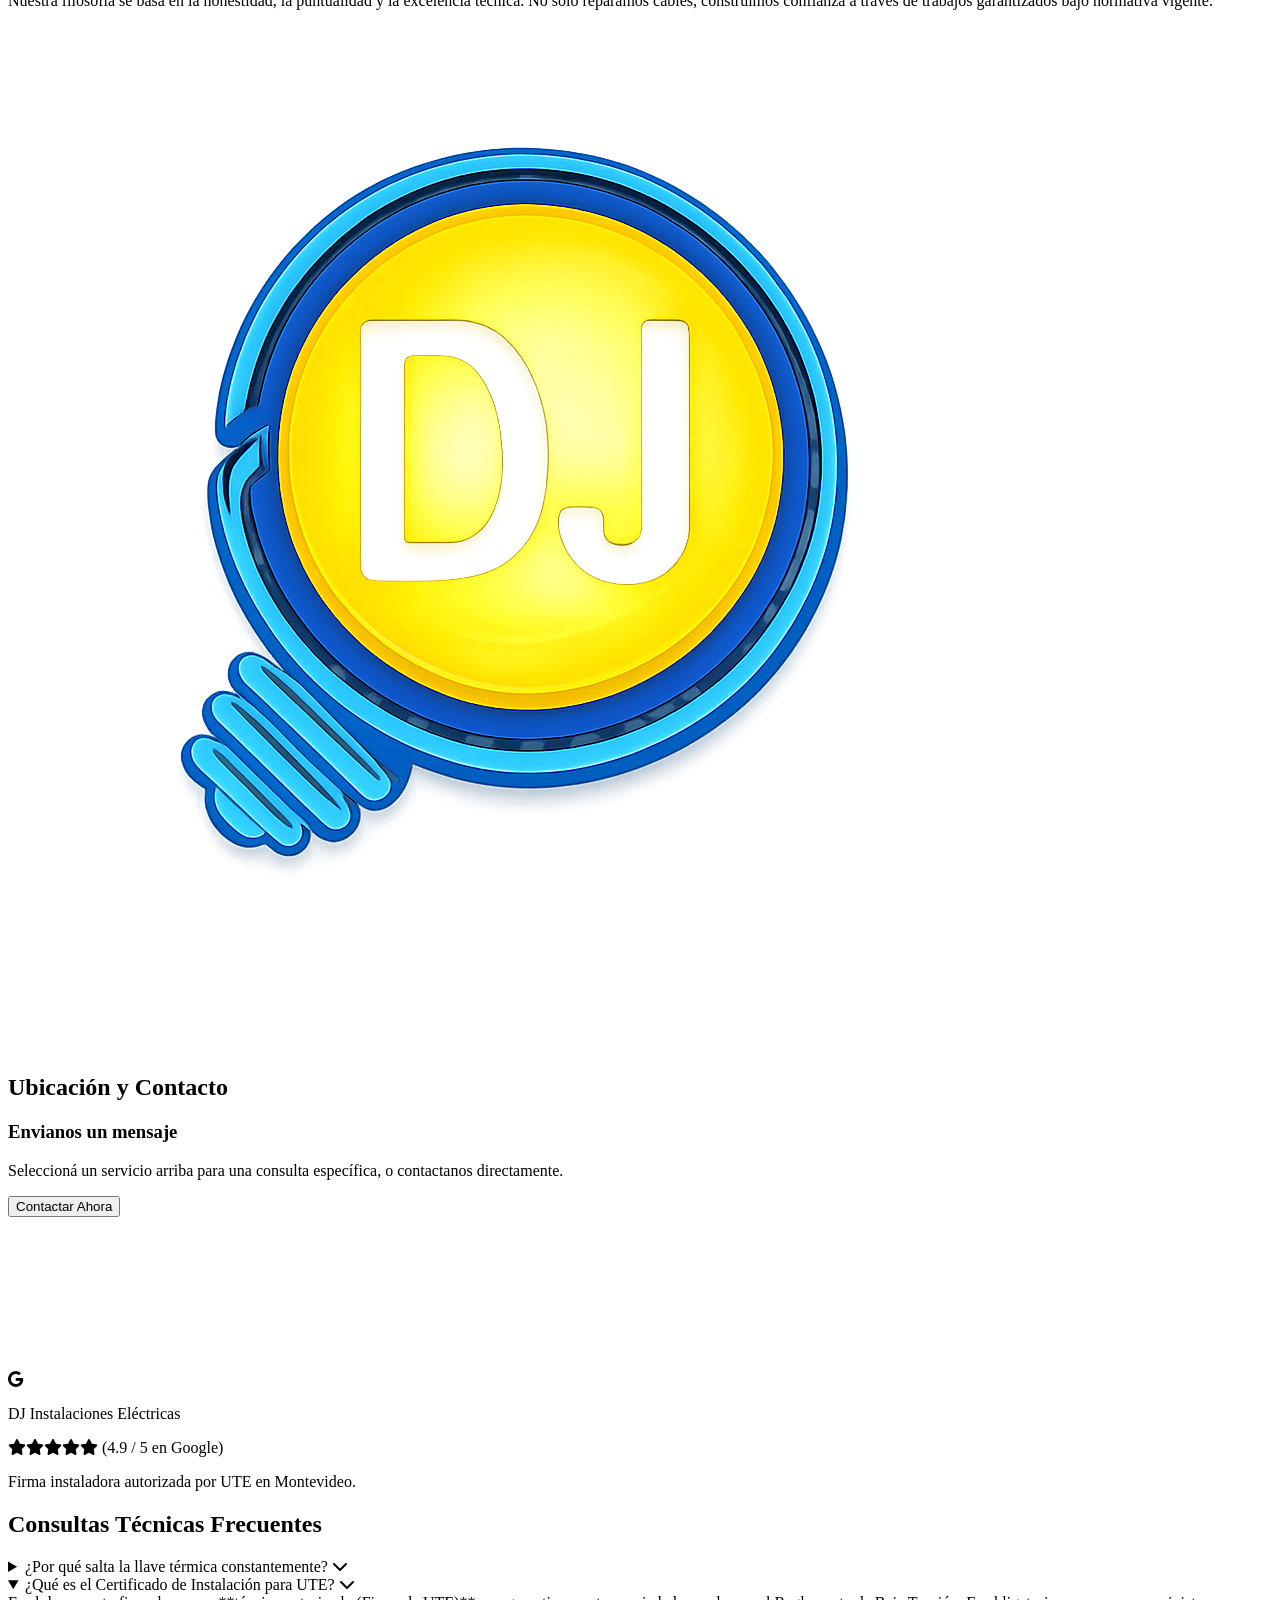
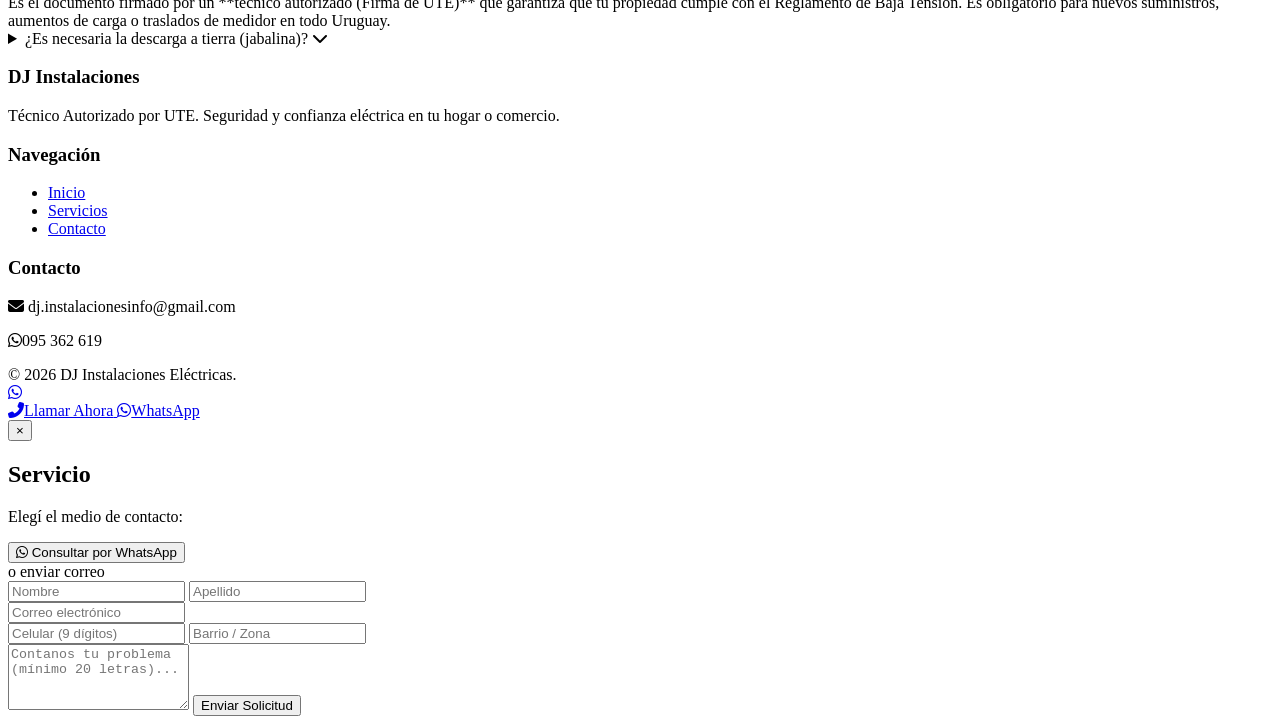
==== commit 588fc505: "logo de o" ====
--- a/index.html
+++ b/index.html
@@ -29,7 +29,7 @@
 
 
     <link href="https://fonts.googleapis.com/css2?family=Reenie+Beanie&display=swap" rel="stylesheet">
-    <link rel="icon" type="image/png" href="css/logo.png">
+    <link rel="icon" type="image/png" href="css/logo2.png">
     <meta charset="UTF-8">
     <meta name="viewport" content="width=device-width, initial-scale=1.0">
     <title>Electricista en Uruguay | Firma Autorizada UTE | DJ Instalaciones</title>
@@ -50,7 +50,7 @@
   "@context": "https://schema.org",
   "@type": "Electrician",
   "name": "DJ Instalaciones Eléctricas",
-  "image": "https://web-dj-instalaciones.vercel.app/css/logo.png",
+  "image": "https://web-dj-instalaciones.vercel.app/css/logo2.png",
   "description": "Electricista matriculado y firma autorizada por UTE. Instalaciones eléctricas profesionales y urgencias 24hs.",
   "url": "https://web-dj-instalaciones.vercel.app/",
   "telephone": "+59891234567", 
@@ -210,7 +210,7 @@
     <nav class="bg-blue-900 text-white flex justify-between items-center shadow-lg h-16 md:h-20 px-4 md:px-8">
        <a href="#inicio" class="flex items-center h-full group">
     <div class="w-12 h-12 md:w-14 md:h-14 flex items-center justify-center">
-        <img src="css/logo.png" alt="Logo DJ" class="nav-logo-adjust w-full h-full group-hover:scale-110">
+        <img src="css/logo2.png" alt="Logo DJ" class="nav-logo-adjust w-full h-full group-hover:scale-110">
     </div>
     <span class="ml-2 text-xl md:text-2xl font-bold tracking-tight">
         <span class="text-yellow-400">DJ</span> Instalaciones
@@ -250,7 +250,7 @@
         </h1>
         
         <p class="text-xl md:text-2xl text-gray-100 font-medium mb-10 drop-shadow-md">
-            Soluciones eléctricas de calidad con la confianza de un técnico matriculado.
+            Soluciones eléctricas de calidad con la confianza de un técnico con firma autorizada por UTE.
         </p>
 
         <div class="flex justify-center">
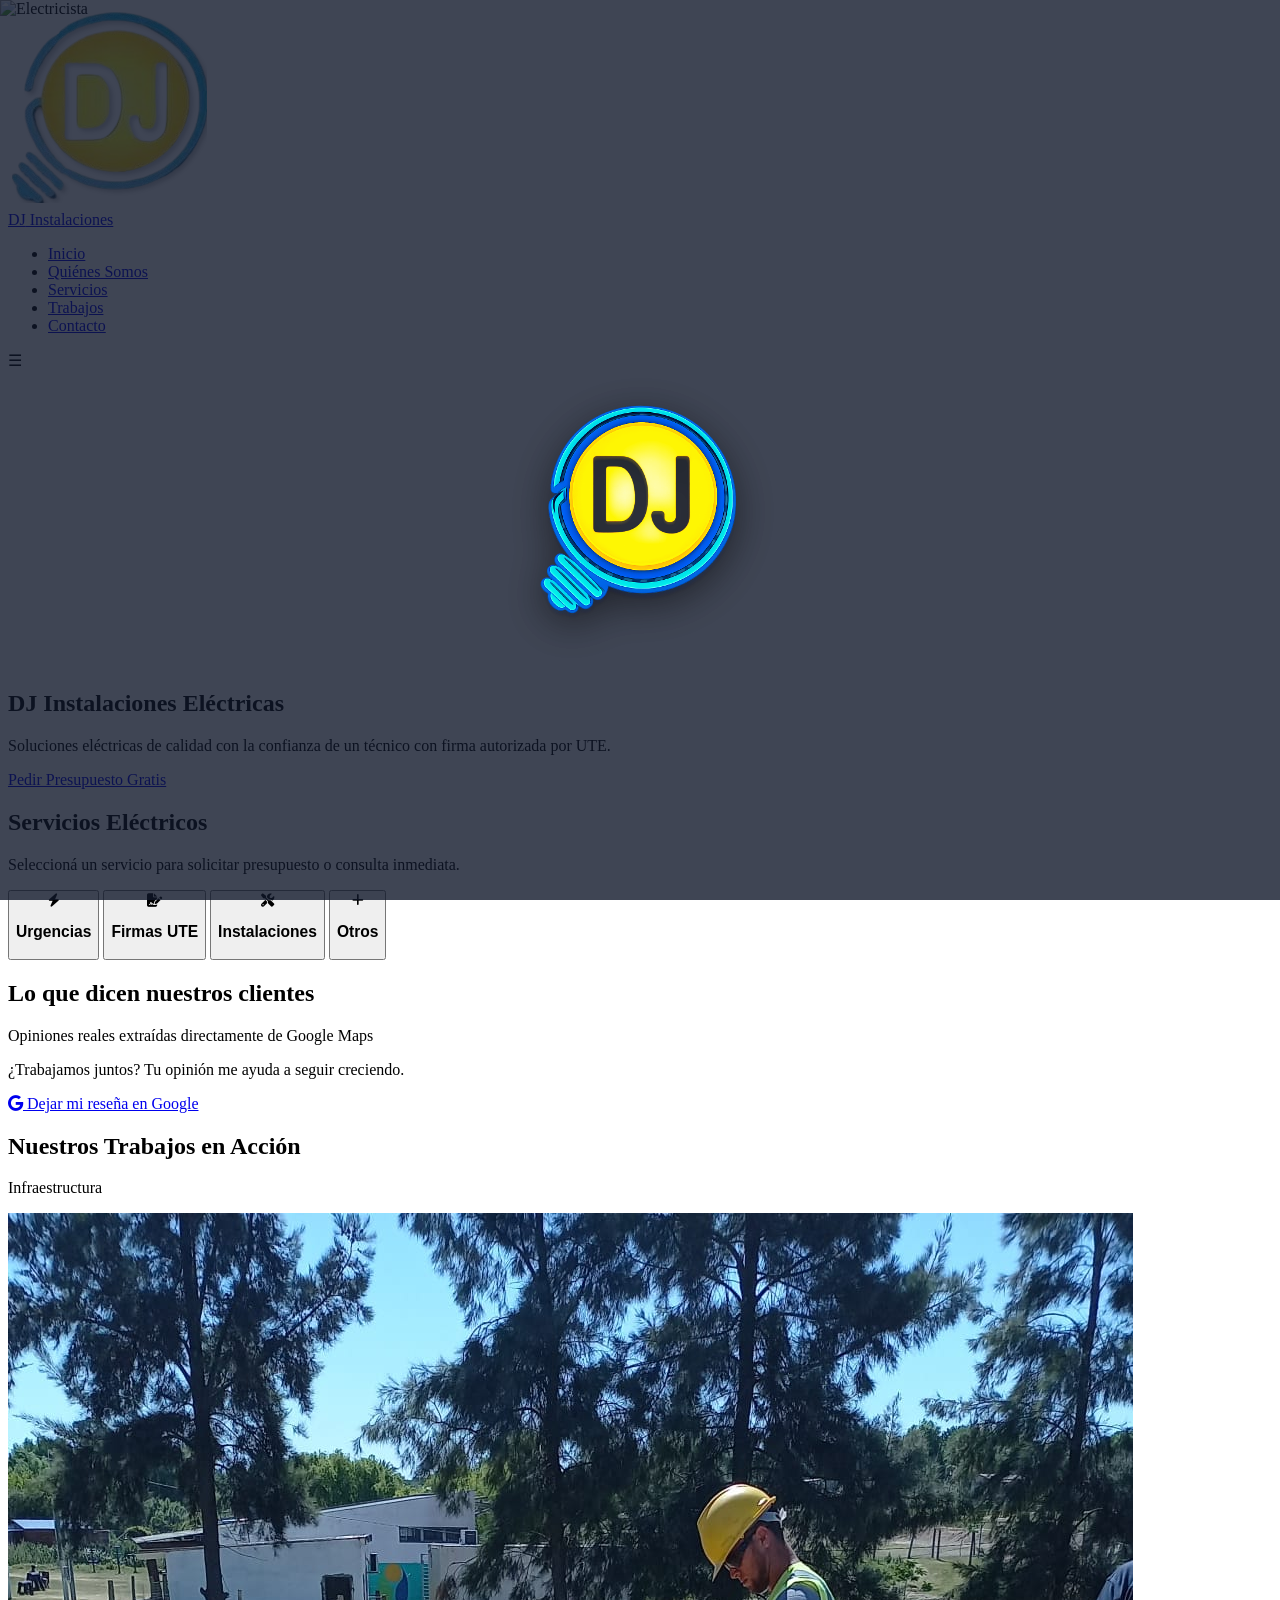
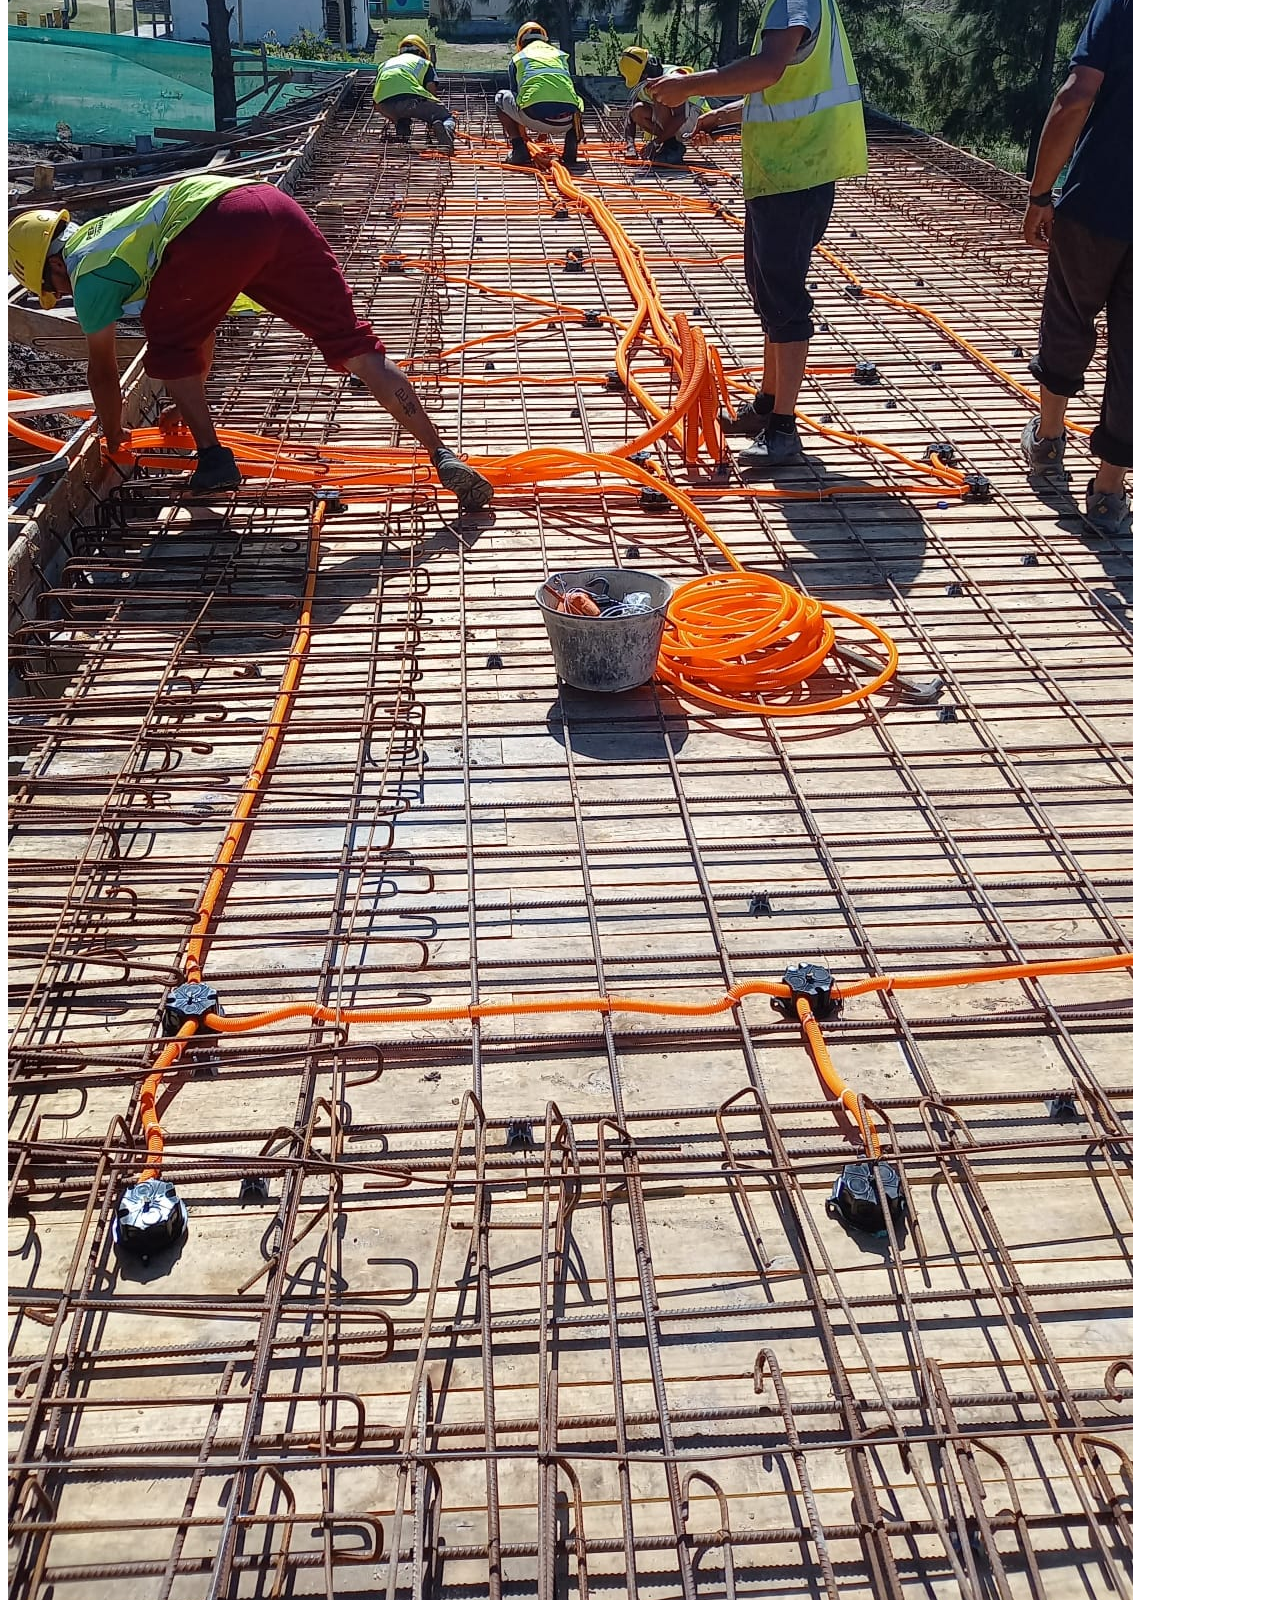
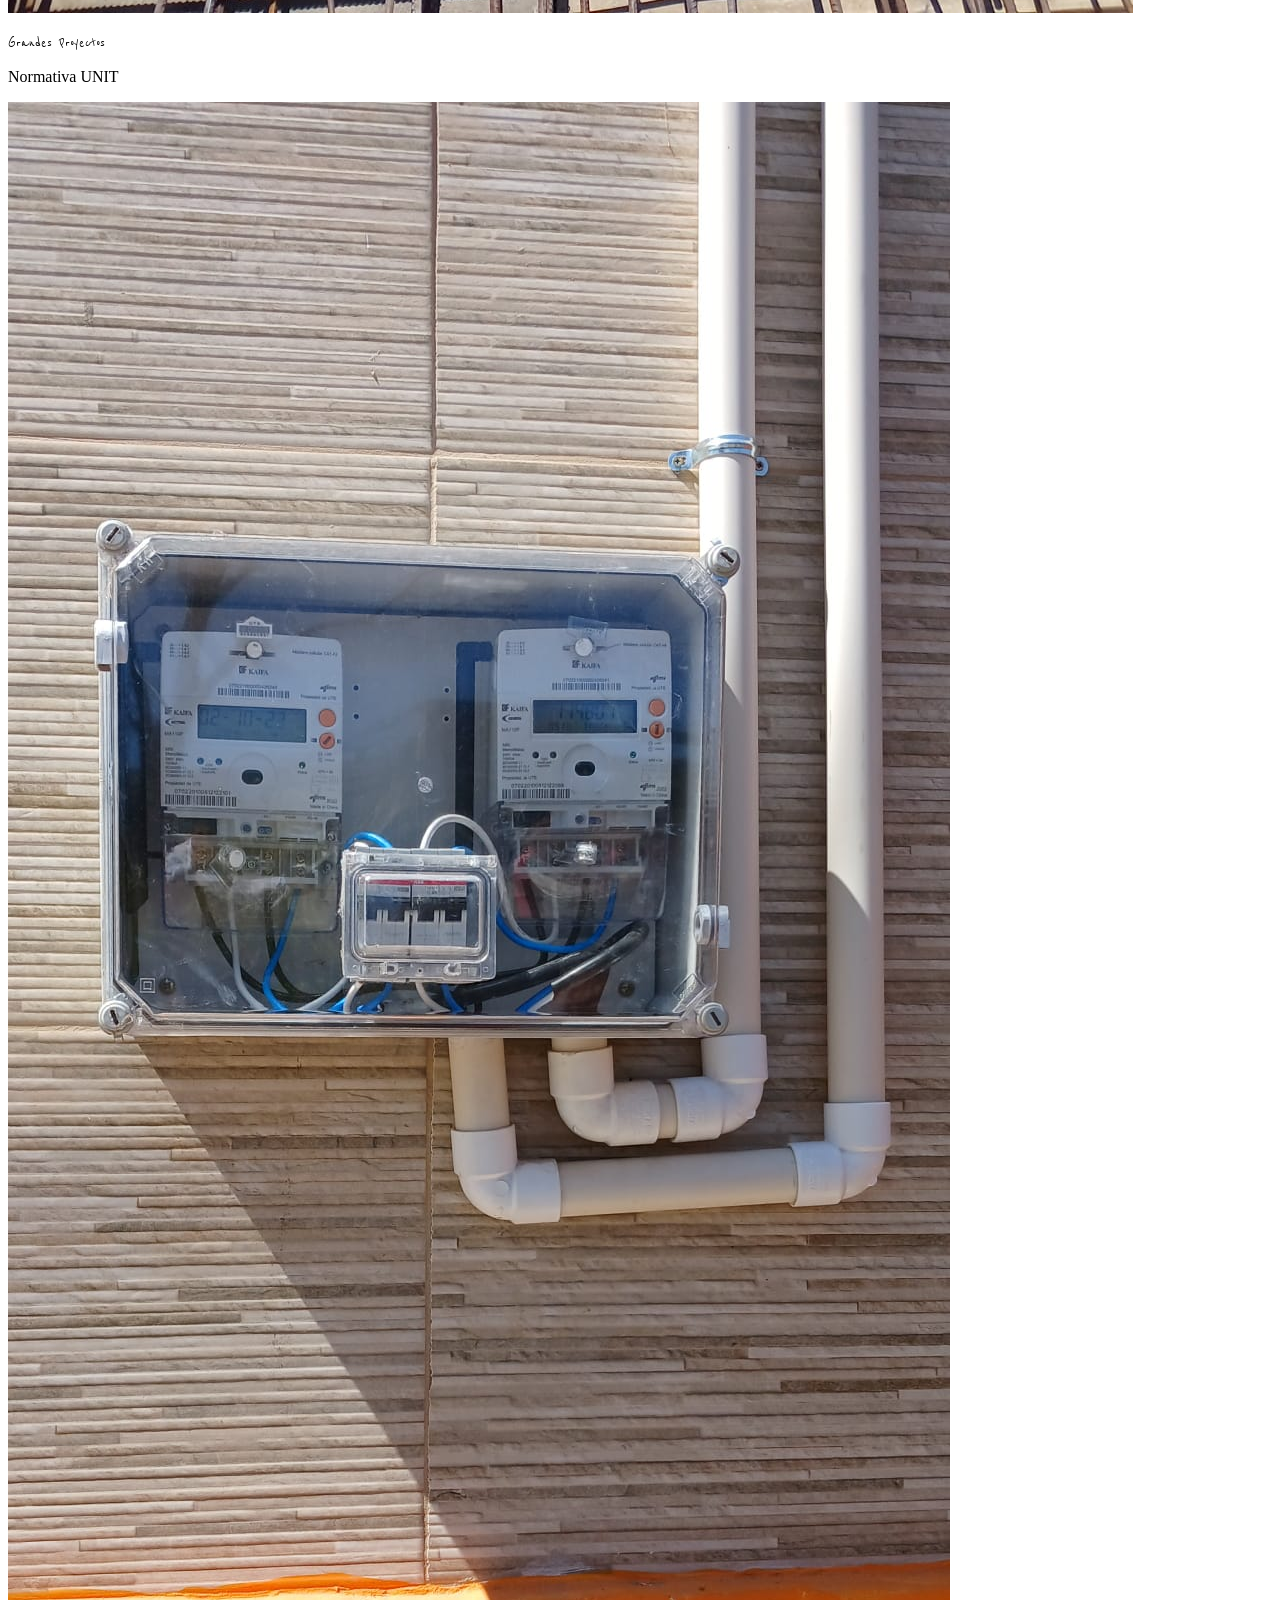
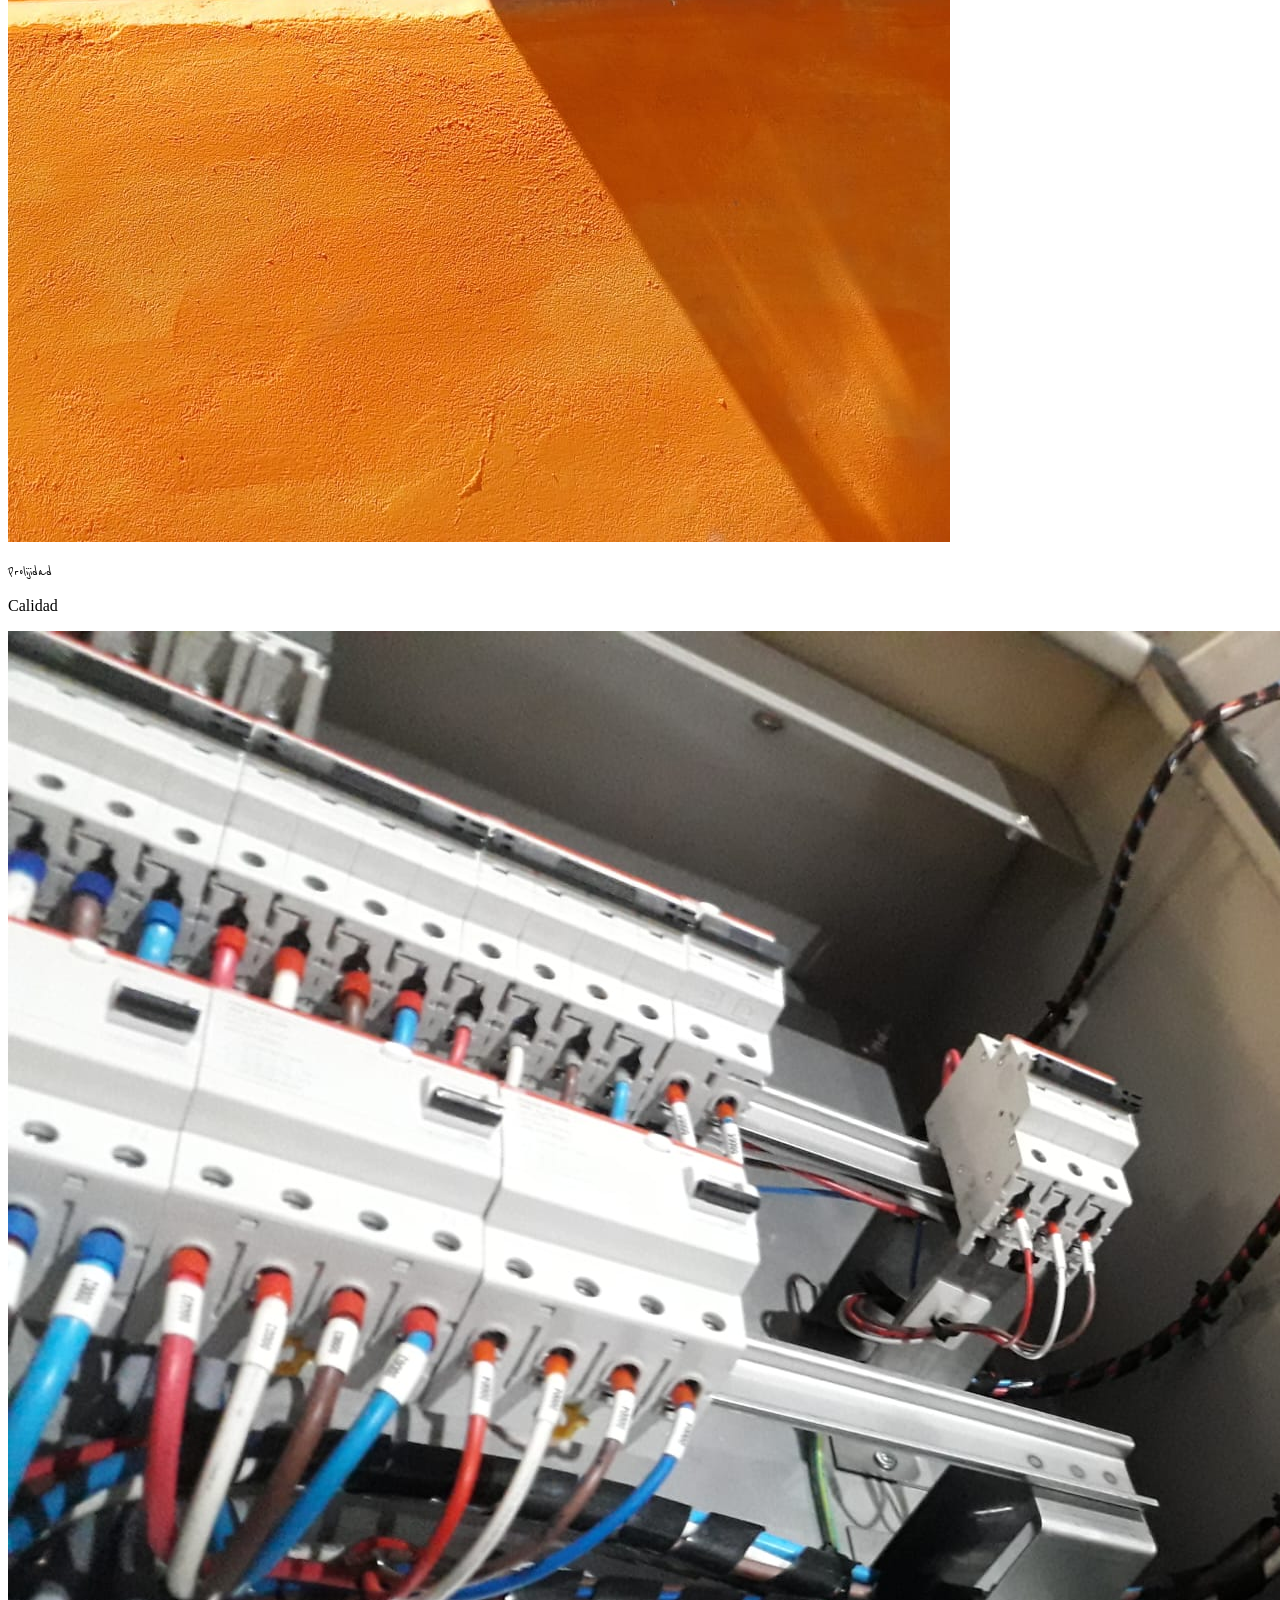
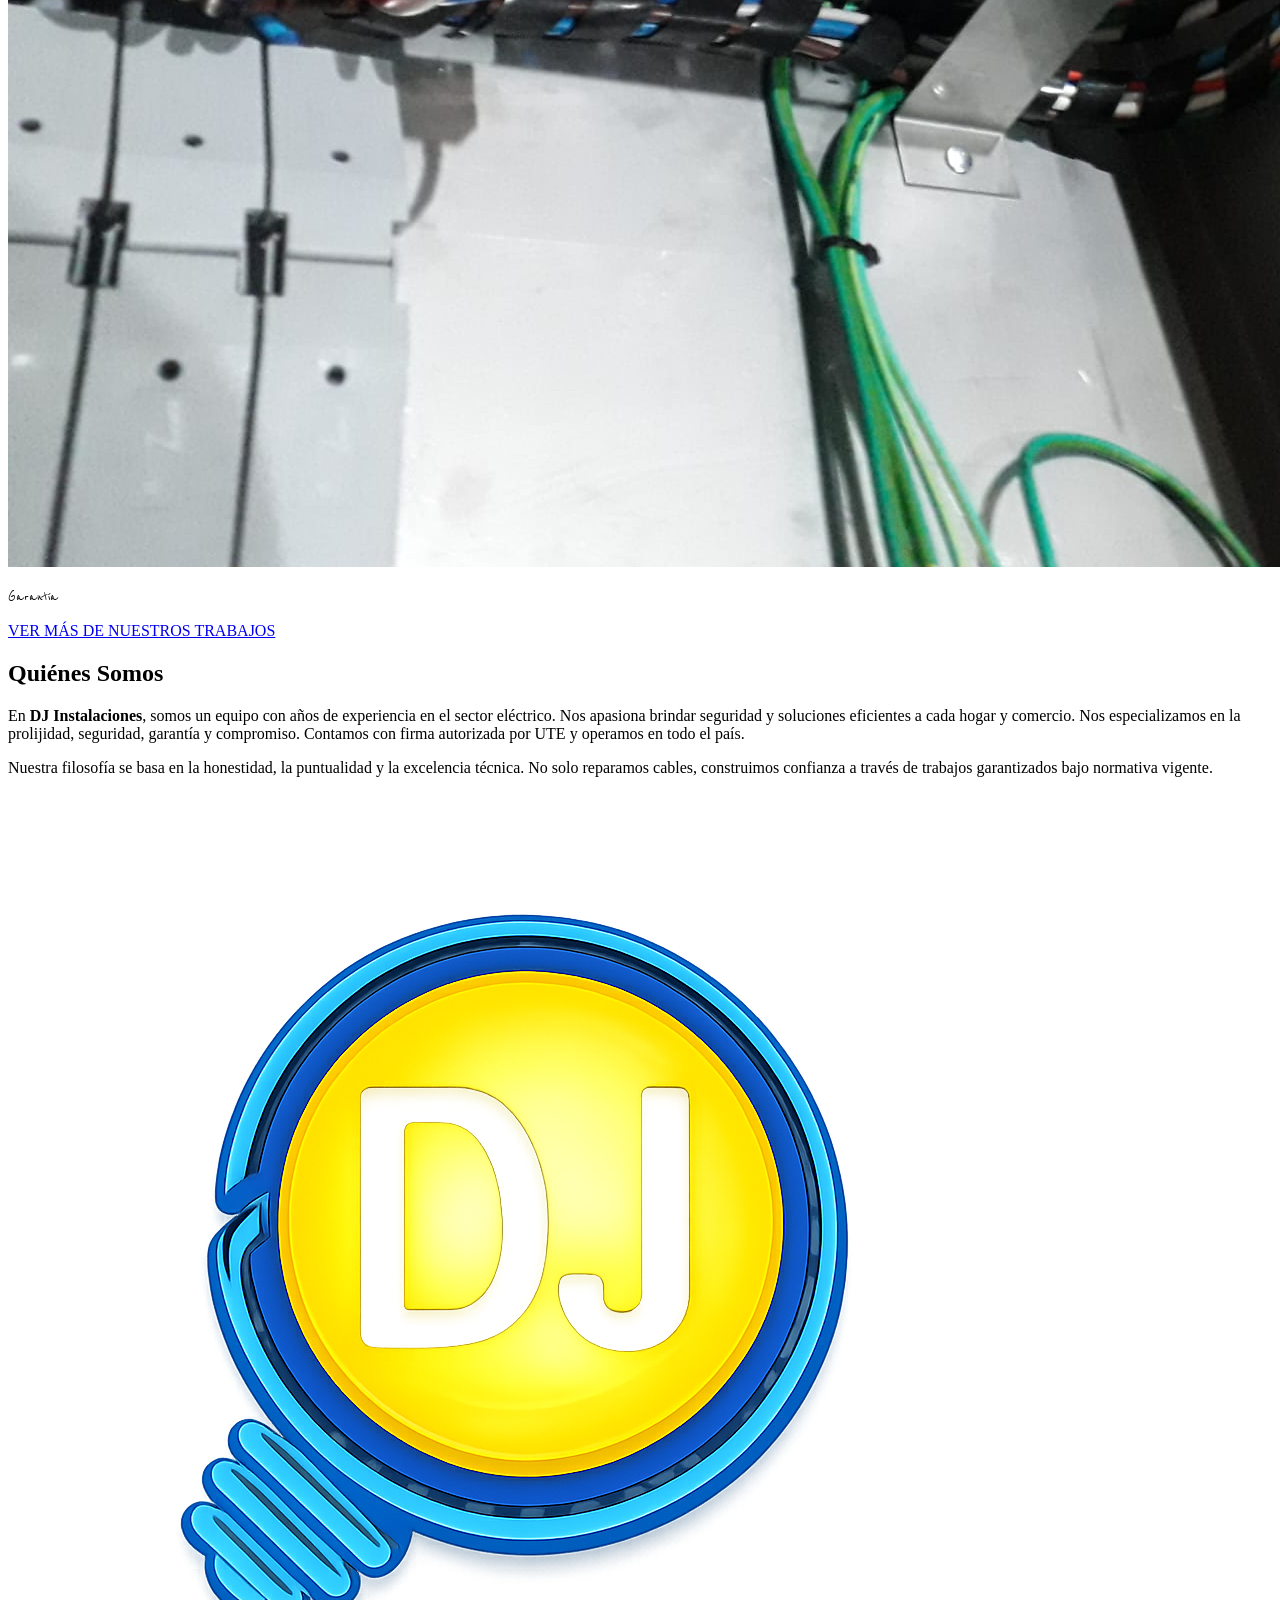
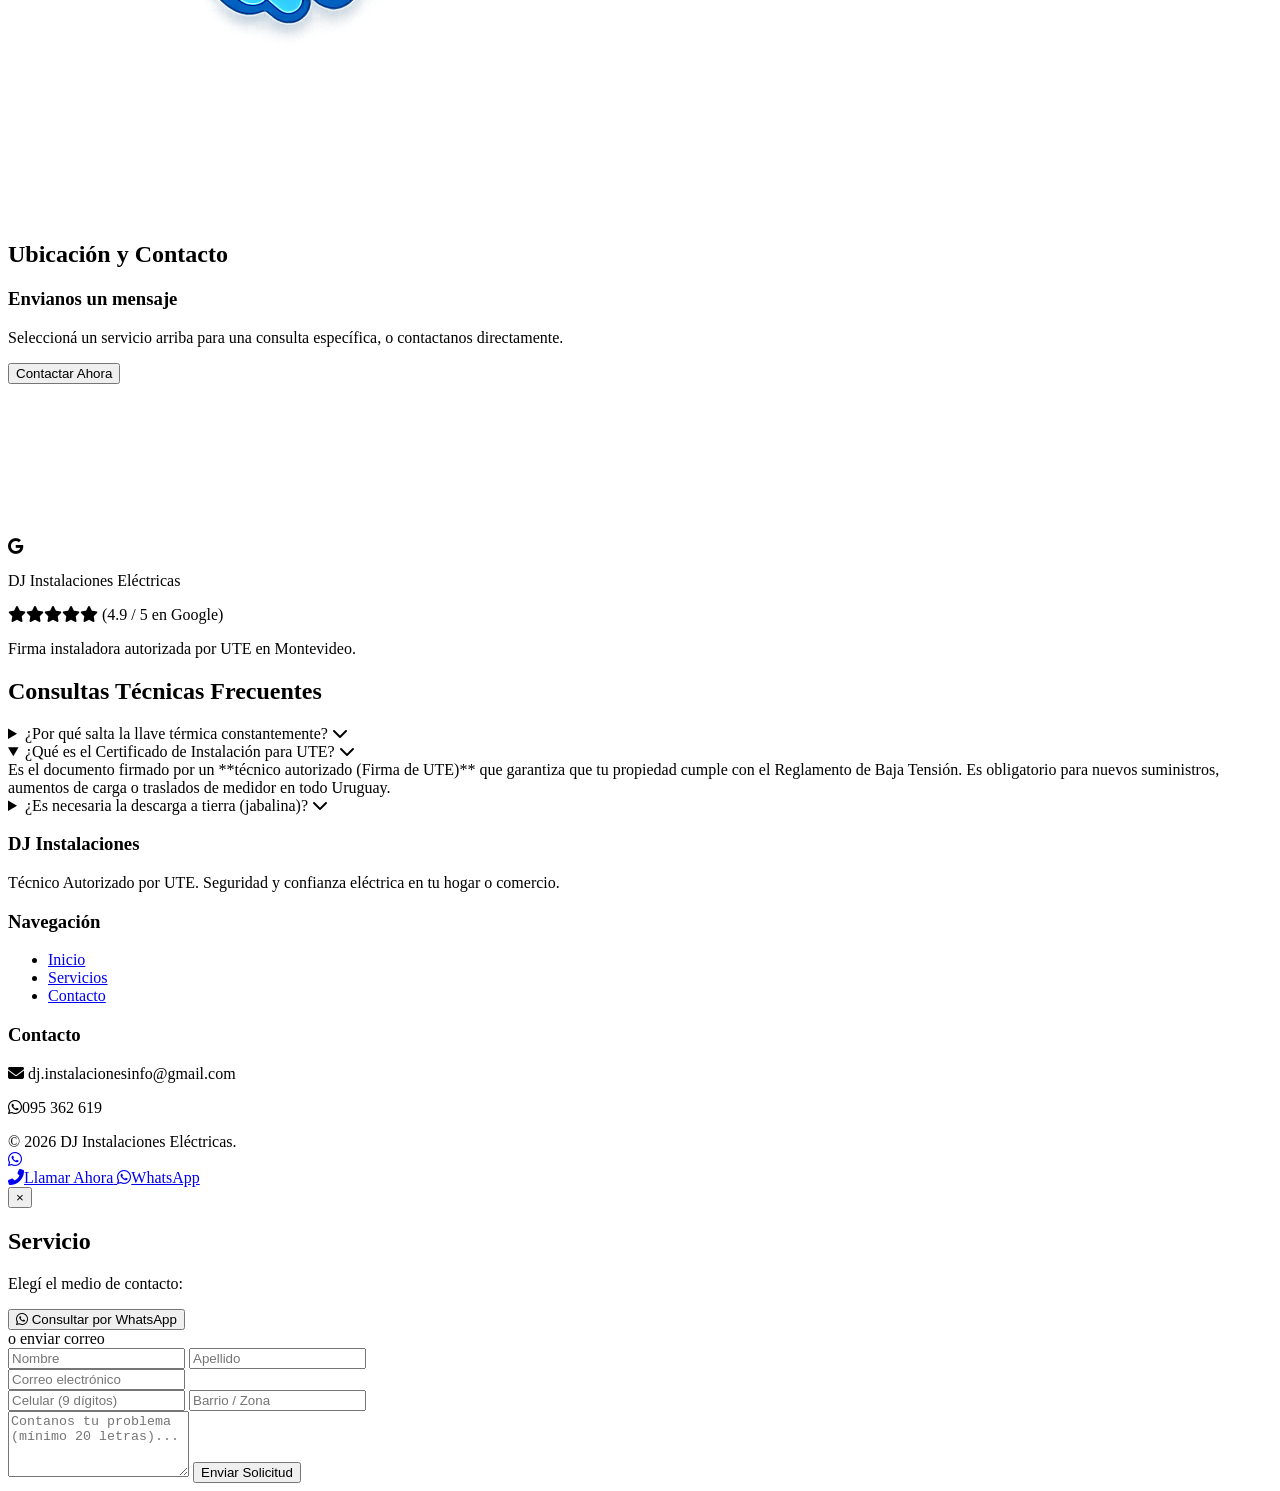
==== commit e607b0fc: "logo1" ====
--- a/index.html
+++ b/index.html
@@ -5,7 +5,7 @@
 
     <meta property="og:type" content="website">
 <meta property="og:url" content="https://web-dj-instalaciones.vercel.app/">
-<meta property="og:title" content="DJ Instalaciones Eléctricas | Técnico Matriculado">
+<meta property="og:title" content="DJ Instalaciones Eléctricas | Técnico con Firma Autorizada por UTE">
 <meta property="og:description" content="Servicio profesional en Montevideo. Urgencias 24h y firmas de UTE.">
 <meta property="og:image" content="https://web-dj-instalaciones.vercel.app/css/logo2.png">
 
@@ -36,7 +36,7 @@
 
     <meta name="description" content="DJ Instalaciones Eléctricas - Técnico Electricista Matriculado en Montevideo. Urgencias 24hs, firmas de UTE y reformas eléctricas con 5 estrellas de confianza.">
     <meta name="keywords" content="electricista montevideo, urgencias electricas uruguay, firmas ute, instalador matriculado, electricista 24 horas">
-    <meta property="og:title" content="DJ Instalaciones Eléctricas | Técnico Matriculado">
+    <meta property="og:title" content="DJ Instalaciones Eléctricas | Técnico con Firma Autorizada por UTE">
     <meta property="og:description" content="Servicio eléctrico profesional en Montevideo con garantía y certificación de UTE.">
     
     <script src="https://cdn.tailwindcss.com"></script>
@@ -210,7 +210,7 @@
     <nav class="bg-blue-900 text-white flex justify-between items-center shadow-lg h-16 md:h-20 px-4 md:px-8">
        <a href="#inicio" class="flex items-center h-full group">
     <div class="w-12 h-12 md:w-14 md:h-14 flex items-center justify-center">
-        <img src="css/logo2.png" alt="Logo DJ" class="nav-logo-adjust w-full h-full group-hover:scale-110">
+        <img src="css/logo.png" alt="Logo DJ" class="nav-logo-adjust w-full h-full group-hover:scale-110">
     </div>
     <span class="ml-2 text-xl md:text-2xl font-bold tracking-tight">
         <span class="text-yellow-400">DJ</span> Instalaciones
